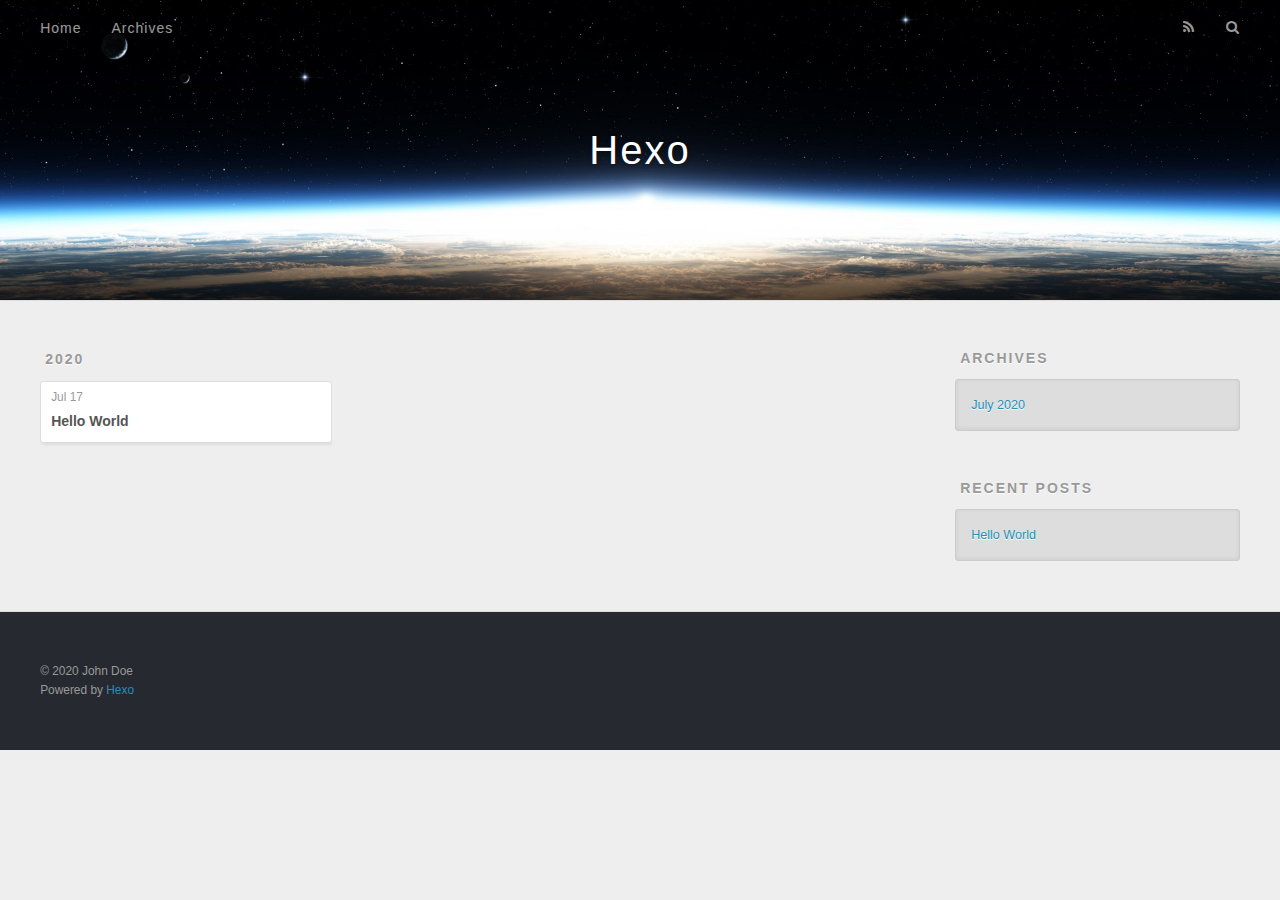
==== archives/index.html @ e58cb3e4 "Site updated: 2020-07-17 16:40:46" ====
<!DOCTYPE html>
<html>
<head>
  <meta charset="utf-8">
  

  
  <title>Archives | Hexo</title>
  <meta name="viewport" content="width=device-width, initial-scale=1, maximum-scale=1">
  <meta property="og:type" content="website">
<meta property="og:title" content="Hexo">
<meta property="og:url" content="http://yoursite.com/archives/index.html">
<meta property="og:site_name" content="Hexo">
<meta property="og:locale" content="en_US">
<meta property="article:author" content="John Doe">
<meta name="twitter:card" content="summary">
  
    <link rel="alternate" href="/atom.xml" title="Hexo" type="application/atom+xml">
  
  
    <link rel="icon" href="/favicon.png">
  
  
    <link href="//fonts.googleapis.com/css?family=Source+Code+Pro" rel="stylesheet" type="text/css">
  
  
<link rel="stylesheet" href="/css/style.css">

<meta name="generator" content="Hexo 4.2.1"></head>

<body>
  <div id="container">
    <div id="wrap">
      <header id="header">
  <div id="banner"></div>
  <div id="header-outer" class="outer">
    <div id="header-title" class="inner">
      <h1 id="logo-wrap">
        <a href="/" id="logo">Hexo</a>
      </h1>
      
    </div>
    <div id="header-inner" class="inner">
      <nav id="main-nav">
        <a id="main-nav-toggle" class="nav-icon"></a>
        
          <a class="main-nav-link" href="/">Home</a>
        
          <a class="main-nav-link" href="/archives">Archives</a>
        
      </nav>
      <nav id="sub-nav">
        
          <a id="nav-rss-link" class="nav-icon" href="/atom.xml" title="RSS Feed"></a>
        
        <a id="nav-search-btn" class="nav-icon" title="Search"></a>
      </nav>
      <div id="search-form-wrap">
        <form action="//google.com/search" method="get" accept-charset="UTF-8" class="search-form"><input type="search" name="q" class="search-form-input" placeholder="Search"><button type="submit" class="search-form-submit">&#xF002;</button><input type="hidden" name="sitesearch" value="http://yoursite.com"></form>
      </div>
    </div>
  </div>
</header>
      <div class="outer">
        <section id="main">
  
  
    
    
      
      
      <section class="archives-wrap">
        <div class="archive-year-wrap">
          <a href="/archives/2020" class="archive-year">2020</a>
        </div>
        <div class="archives">
    
    <article class="archive-article archive-type-post">
  <div class="archive-article-inner">
    <header class="archive-article-header">
      <a href="/2020/07/17/hello-world/" class="archive-article-date">
  <time datetime="2020-07-17T08:02:57.797Z" itemprop="datePublished">Jul 17</time>
</a>
      
  
    <h1 itemprop="name">
      <a class="archive-article-title" href="/2020/07/17/hello-world/">Hello World</a>
    </h1>
  

    </header>
  </div>
</article>
  
  
    </div></section>
  


</section>
        
          <aside id="sidebar">
  
    

  
    

  
    
  
    
  <div class="widget-wrap">
    <h3 class="widget-title">Archives</h3>
    <div class="widget">
      <ul class="archive-list"><li class="archive-list-item"><a class="archive-list-link" href="/archives/2020/07/">July 2020</a></li></ul>
    </div>
  </div>


  
    
  <div class="widget-wrap">
    <h3 class="widget-title">Recent Posts</h3>
    <div class="widget">
      <ul>
        
          <li>
            <a href="/2020/07/17/hello-world/">Hello World</a>
          </li>
        
      </ul>
    </div>
  </div>

  
</aside>
        
      </div>
      <footer id="footer">
  
  <div class="outer">
    <div id="footer-info" class="inner">
      &copy; 2020 John Doe<br>
      Powered by <a href="http://hexo.io/" target="_blank">Hexo</a>
    </div>
  </div>
</footer>
    </div>
    <nav id="mobile-nav">
  
    <a href="/" class="mobile-nav-link">Home</a>
  
    <a href="/archives" class="mobile-nav-link">Archives</a>
  
</nav>
    

<script src="//ajax.googleapis.com/ajax/libs/jquery/2.0.3/jquery.min.js"></script>


  
<link rel="stylesheet" href="/fancybox/jquery.fancybox.css">

  
<script src="/fancybox/jquery.fancybox.pack.js"></script>




<script src="/js/script.js"></script>




  </div>
</body>
</html>
---- css/style.css ----
body {
  width: 100%;
}
body:before,
body:after {
  content: "";
  display: table;
}
body:after {
  clear: both;
}
html,
body,
div,
span,
applet,
object,
iframe,
h1,
h2,
h3,
h4,
h5,
h6,
p,
blockquote,
pre,
a,
abbr,
acronym,
address,
big,
cite,
code,
del,
dfn,
em,
img,
ins,
kbd,
q,
s,
samp,
small,
strike,
strong,
sub,
sup,
tt,
var,
dl,
dt,
dd,
ol,
ul,
li,
fieldset,
form,
label,
legend,
table,
caption,
tbody,
tfoot,
thead,
tr,
th,
td {
  margin: 0;
  padding: 0;
  border: 0;
  outline: 0;
  font-weight: inherit;
  font-style: inherit;
  font-family: inherit;
  font-size: 100%;
  vertical-align: baseline;
}
body {
  line-height: 1;
  color: #000;
  background: #fff;
}
ol,
ul {
  list-style: none;
}
table {
  border-collapse: separate;
  border-spacing: 0;
  vertical-align: middle;
}
caption,
th,
td {
  text-align: left;
  font-weight: normal;
  vertical-align: middle;
}
a img {
  border: none;
}
input,
button {
  margin: 0;
  padding: 0;
}
input::-moz-focus-inner,
button::-moz-focus-inner {
  border: 0;
  padding: 0;
}
@font-face {
  font-family: FontAwesome;
  font-style: normal;
  font-weight: normal;
  src: url("fonts/fontawesome-webfont.eot?v=#4.0.3");
  src: url("fonts/fontawesome-webfont.eot?#iefix&v=#4.0.3") format("embedded-opentype"), url("fonts/fontawesome-webfont.woff?v=#4.0.3") format("woff"), url("fonts/fontawesome-webfont.ttf?v=#4.0.3") format("truetype"), url("fonts/fontawesome-webfont.svg#fontawesomeregular?v=#4.0.3") format("svg");
}
html,
body,
#container {
  height: 100%;
}
body {
  background: #eee;
  font: 14px -apple-system, BlinkMacSystemFont, "Segoe UI", "Roboto", "Oxygen", "Ubuntu", "Cantarell", "Fira Sans", "Droid Sans", "Helvetica Neue", sans-serif;
  -webkit-text-size-adjust: 100%;
}
.outer {
  max-width: 1220px;
  margin: 0 auto;
  padding: 0 20px;
}
.outer:before,
.outer:after {
  content: "";
  display: table;
}
.outer:after {
  clear: both;
}
.inner {
  display: inline;
  float: left;
  width: 98.33333333333333%;
  margin: 0 0.833333333333333%;
}
.left,
.alignleft {
  float: left;
}
.right,
.alignright {
  float: right;
}
.clear {
  clear: both;
}
#container {
  position: relative;
}
.mobile-nav-on {
  overflow: hidden;
}
#wrap {
  height: 100%;
  width: 100%;
  position: absolute;
  top: 0;
  left: 0;
  -webkit-transition: 0.2s ease-out;
  -moz-transition: 0.2s ease-out;
  -ms-transition: 0.2s ease-out;
  transition: 0.2s ease-out;
  z-index: 1;
  background: #eee;
}
.mobile-nav-on #wrap {
  left: 280px;
}
@media screen and (min-width: 768px) {
  #main {
    display: inline;
    float: left;
    width: 73.33333333333333%;
    margin: 0 0.833333333333333%;
  }
}
.article-date,
.article-category-link,
.archive-year,
.widget-title {
  text-decoration: none;
  text-transform: uppercase;
  letter-spacing: 2px;
  color: #999;
  margin-bottom: 1em;
  margin-left: 5px;
  line-height: 1em;
  text-shadow: 0 1px #fff;
  font-weight: bold;
}
.article-inner,
.archive-article-inner {
  background: #fff;
  -webkit-box-shadow: 1px 2px 3px #ddd;
  box-shadow: 1px 2px 3px #ddd;
  border: 1px solid #ddd;
  border-radius: 3px;
}
.article-entry h1,
.widget h1 {
  font-size: 2em;
}
.article-entry h2,
.widget h2 {
  font-size: 1.5em;
}
.article-entry h3,
.widget h3 {
  font-size: 1.3em;
}
.article-entry h4,
.widget h4 {
  font-size: 1.2em;
}
.article-entry h5,
.widget h5 {
  font-size: 1em;
}
.article-entry h6,
.widget h6 {
  font-size: 1em;
  color: #999;
}
.article-entry hr,
.widget hr {
  border: 1px dashed #ddd;
}
.article-entry strong,
.widget strong {
  font-weight: bold;
}
.article-entry em,
.widget em,
.article-entry cite,
.widget cite {
  font-style: italic;
}
.article-entry sup,
.widget sup,
.article-entry sub,
.widget sub {
  font-size: 0.75em;
  line-height: 0;
  position: relative;
  vertical-align: baseline;
}
.article-entry sup,
.widget sup {
  top: -0.5em;
}
.article-entry sub,
.widget sub {
  bottom: -0.2em;
}
.article-entry small,
.widget small {
  font-size: 0.85em;
}
.article-entry acronym,
.widget acronym,
.article-entry abbr,
.widget abbr {
  border-bottom: 1px dotted;
}
.article-entry ul,
.widget ul,
.article-entry ol,
.widget ol,
.article-entry dl,
.widget dl {
  margin: 0 20px;
  line-height: 1.6em;
}
.article-entry ul ul,
.widget ul ul,
.article-entry ol ul,
.widget ol ul,
.article-entry ul ol,
.widget ul ol,
.article-entry ol ol,
.widget ol ol {
  margin-top: 0;
  margin-bottom: 0;
}
.article-entry ul,
.widget ul {
  list-style: disc;
}
.article-entry ol,
.widget ol {
  list-style: decimal;
}
.article-entry dt,
.widget dt {
  font-weight: bold;
}
#header {
  height: 300px;
  position: relative;
  border-bottom: 1px solid #ddd;
}
#header:before,
#header:after {
  content: "";
  position: absolute;
  left: 0;
  right: 0;
  height: 40px;
}
#header:before {
  top: 0;
  background: -webkit-linear-gradient(rgba(0,0,0,0.2), transparent);
  background: -moz-linear-gradient(rgba(0,0,0,0.2), transparent);
  background: -ms-linear-gradient(rgba(0,0,0,0.2), transparent);
  background: linear-gradient(rgba(0,0,0,0.2), transparent);
}
#header:after {
  bottom: 0;
  background: -webkit-linear-gradient(transparent, rgba(0,0,0,0.2));
  background: -moz-linear-gradient(transparent, rgba(0,0,0,0.2));
  background: -ms-linear-gradient(transparent, rgba(0,0,0,0.2));
  background: linear-gradient(transparent, rgba(0,0,0,0.2));
}
#header-outer {
  height: 100%;
  position: relative;
}
#header-inner {
  position: relative;
  overflow: hidden;
}
#banner {
  position: absolute;
  top: 0;
  left: 0;
  width: 100%;
  height: 100%;
  background: url("images/banner.jpg") center #000;
  -webkit-background-size: cover;
  -moz-background-size: cover;
  background-size: cover;
  z-index: -1;
}
#header-title {
  text-align: center;
  height: 40px;
  position: absolute;
  top: 50%;
  left: 0;
  margin-top: -20px;
}
#logo,
#subtitle {
  text-decoration: none;
  color: #fff;
  font-weight: 300;
  text-shadow: 0 1px 4px rgba(0,0,0,0.3);
}
#logo {
  font-size: 40px;
  line-height: 40px;
  letter-spacing: 2px;
}
#subtitle {
  font-size: 16px;
  line-height: 16px;
  letter-spacing: 1px;
}
#subtitle-wrap {
  margin-top: 16px;
}
#main-nav {
  float: left;
  margin-left: -15px;
}
.nav-icon,
.main-nav-link {
  float: left;
  color: #fff;
  opacity: 0.6;
  text-decoration: none;
  text-shadow: 0 1px rgba(0,0,0,0.2);
  -webkit-transition: opacity 0.2s;
  -moz-transition: opacity 0.2s;
  -ms-transition: opacity 0.2s;
  transition: opacity 0.2s;
  display: block;
  padding: 20px 15px;
}
.nav-icon:hover,
.main-nav-link:hover {
  opacity: 1;
}
.nav-icon {
  font-family: FontAwesome;
  text-align: center;
  font-size: 14px;
  width: 14px;
  height: 14px;
  padding: 20px 15px;
  position: relative;
  cursor: pointer;
}
.main-nav-link {
  font-weight: 300;
  letter-spacing: 1px;
}
@media screen and (max-width: 479px) {
  .main-nav-link {
    display: none;
  }
}
#main-nav-toggle {
  display: none;
}
#main-nav-toggle:before {
  content: "\f0c9";
}
@media screen and (max-width: 479px) {
  #main-nav-toggle {
    display: block;
  }
}
#sub-nav {
  float: right;
  margin-right: -15px;
}
#nav-rss-link:before {
  content: "\f09e";
}
#nav-search-btn:before {
  content: "\f002";
}
#search-form-wrap {
  position: absolute;
  top: 15px;
  width: 150px;
  height: 30px;
  right: -150px;
  opacity: 0;
  -webkit-transition: 0.2s ease-out;
  -moz-transition: 0.2s ease-out;
  -ms-transition: 0.2s ease-out;
  transition: 0.2s ease-out;
}
#search-form-wrap.on {
  opacity: 1;
  right: 0;
}
@media screen and (max-width: 479px) {
  #search-form-wrap {
    width: 100%;
    right: -100%;
  }
}
.search-form {
  position: absolute;
  top: 0;
  left: 0;
  right: 0;
  background: #fff;
  padding: 5px 15px;
  border-radius: 15px;
  -webkit-box-shadow: 0 0 10px rgba(0,0,0,0.3);
  box-shadow: 0 0 10px rgba(0,0,0,0.3);
}
.search-form-input {
  border: none;
  background: none;
  color: #555;
  width: 100%;
  font: 13px -apple-system, BlinkMacSystemFont, "Segoe UI", "Roboto", "Oxygen", "Ubuntu", "Cantarell", "Fira Sans", "Droid Sans", "Helvetica Neue", sans-serif;
  outline: none;
}
.search-form-input::-webkit-search-results-decoration,
.search-form-input::-webkit-search-cancel-button {
  -webkit-appearance: none;
}
.search-form-submit {
  position: absolute;
  top: 50%;
  right: 10px;
  margin-top: -7px;
  font: 13px FontAwesome;
  border: none;
  background: none;
  color: #bbb;
  cursor: pointer;
}
.search-form-submit:hover,
.search-form-submit:focus {
  color: #777;
}
.article {
  margin: 50px 0;
}
.article-inner {
  overflow: hidden;
}
.article-meta:before,
.article-meta:after {
  content: "";
  display: table;
}
.article-meta:after {
  clear: both;
}
.article-date {
  float: left;
}
.article-category {
  float: left;
  line-height: 1em;
  color: #ccc;
  text-shadow: 0 1px #fff;
  margin-left: 8px;
}
.article-category:before {
  content: "\2022";
}
.article-category-link {
  margin: 0 12px 1em;
}
.article-header {
  padding: 20px 20px 0;
}
.article-title {
  text-decoration: none;
  font-size: 2em;
  font-weight: bold;
  color: #555;
  line-height: 1.1em;
  -webkit-transition: color 0.2s;
  -moz-transition: color 0.2s;
  -ms-transition: color 0.2s;
  transition: color 0.2s;
}
a.article-title:hover {
  color: #258fb8;
}
.article-entry {
  color: #555;
  padding: 0 20px;
}
.article-entry:before,
.article-entry:after {
  content: "";
  display: table;
}
.article-entry:after {
  clear: both;
}
.article-entry p,
.article-entry table {
  line-height: 1.6em;
  margin: 1.6em 0;
}
.article-entry h1,
.article-entry h2,
.article-entry h3,
.article-entry h4,
.article-entry h5,
.article-entry h6 {
  font-weight: bold;
}
.article-entry h1,
.article-entry h2,
.article-entry h3,
.article-entry h4,
.article-entry h5,
.article-entry h6 {
  line-height: 1.1em;
  margin: 1.1em 0;
}
.article-entry a {
  color: #258fb8;
  text-decoration: none;
}
.article-entry a:hover {
  text-decoration: underline;
}
.article-entry ul,
.article-entry ol,
.article-entry dl {
  margin-top: 1.6em;
  margin-bottom: 1.6em;
}
.article-entry img,
.article-entry video {
  max-width: 100%;
  height: auto;
  display: block;
  margin: auto;
}
.article-entry iframe {
  border: none;
}
.article-entry table {
  width: 100%;
  border-collapse: collapse;
  border-spacing: 0;
}
.article-entry th {
  font-weight: bold;
  border-bottom: 3px solid #ddd;
  padding-bottom: 0.5em;
}
.article-entry td {
  border-bottom: 1px solid #ddd;
  padding: 10px 0;
}
.article-entry blockquote {
  font-family: Georgia, "Times New Roman", serif;
  font-size: 1.4em;
  margin: 1.6em 20px;
  text-align: center;
}
.article-entry blockquote footer {
  font-size: 14px;
  margin: 1.6em 0;
  font-family: -apple-system, BlinkMacSystemFont, "Segoe UI", "Roboto", "Oxygen", "Ubuntu", "Cantarell", "Fira Sans", "Droid Sans", "Helvetica Neue", sans-serif;
}
.article-entry blockquote footer cite:before {
  content: "—";
  padding: 0 0.5em;
}
.article-entry .pullquote {
  text-align: left;
  width: 45%;
  margin: 0;
}
.article-entry .pullquote.left {
  margin-left: 0.5em;
  margin-right: 1em;
}
.article-entry .pullquote.right {
  margin-right: 0.5em;
  margin-left: 1em;
}
.article-entry .caption {
  color: #999;
  display: block;
  font-size: 0.9em;
  margin-top: 0.5em;
  position: relative;
  text-align: center;
}
.article-entry .video-container {
  position: relative;
  padding-top: 56.25%;
  height: 0;
  overflow: hidden;
}
.article-entry .video-container iframe,
.article-entry .video-container object,
.article-entry .video-container embed {
  position: absolute;
  top: 0;
  left: 0;
  width: 100%;
  height: 100%;
  margin-top: 0;
}
.article-more-link a {
  display: inline-block;
  line-height: 1em;
  padding: 6px 15px;
  border-radius: 15px;
  background: #eee;
  color: #999;
  text-shadow: 0 1px #fff;
  text-decoration: none;
}
.article-more-link a:hover {
  background: #258fb8;
  color: #fff;
  text-decoration: none;
  text-shadow: 0 1px #1e7293;
}
.article-footer {
  font-size: 0.85em;
  line-height: 1.6em;
  border-top: 1px solid #ddd;
  padding-top: 1.6em;
  margin: 0 20px 20px;
}
.article-footer:before,
.article-footer:after {
  content: "";
  display: table;
}
.article-footer:after {
  clear: both;
}
.article-footer a {
  color: #999;
  text-decoration: none;
}
.article-footer a:hover {
  color: #555;
}
.article-tag-list-item {
  float: left;
  margin-right: 10px;
}
.article-tag-list-link:before {
  content: "#";
}
.article-comment-link {
  float: right;
}
.article-comment-link:before {
  content: "\f075";
  font-family: FontAwesome;
  padding-right: 8px;
}
.article-share-link {
  cursor: pointer;
  float: right;
  margin-left: 20px;
}
.article-share-link:before {
  content: "\f064";
  font-family: FontAwesome;
  padding-right: 6px;
}
#article-nav {
  position: relative;
}
#article-nav:before,
#article-nav:after {
  content: "";
  display: table;
}
#article-nav:after {
  clear: both;
}
@media screen and (min-width: 768px) {
  #article-nav {
    margin: 50px 0;
  }
  #article-nav:before {
    width: 8px;
    height: 8px;
    position: absolute;
    top: 50%;
    left: 50%;
    margin-top: -4px;
    margin-left: -4px;
    content: "";
    border-radius: 50%;
    background: #ddd;
    -webkit-box-shadow: 0 1px 2px #fff;
    box-shadow: 0 1px 2px #fff;
  }
}
.article-nav-link-wrap {
  text-decoration: none;
  text-shadow: 0 1px #fff;
  color: #999;
  -webkit-box-sizing: border-box;
  -moz-box-sizing: border-box;
  box-sizing: border-box;
  margin-top: 50px;
  text-align: center;
  display: block;
}
.article-nav-link-wrap:hover {
  color: #555;
}
@media screen and (min-width: 768px) {
  .article-nav-link-wrap {
    width: 50%;
    margin-top: 0;
  }
}
@media screen and (min-width: 768px) {
  #article-nav-newer {
    float: left;
    text-align: right;
    padding-right: 20px;
  }
}
@media screen and (min-width: 768px) {
  #article-nav-older {
    float: right;
    text-align: left;
    padding-left: 20px;
  }
}
.article-nav-caption {
  text-transform: uppercase;
  letter-spacing: 2px;
  color: #ddd;
  line-height: 1em;
  font-weight: bold;
}
#article-nav-newer .article-nav-caption {
  margin-right: -2px;
}
.article-nav-title {
  font-size: 0.85em;
  line-height: 1.6em;
  margin-top: 0.5em;
}
.article-share-box {
  position: absolute;
  display: none;
  background: #fff;
  -webkit-box-shadow: 1px 2px 10px rgba(0,0,0,0.2);
  box-shadow: 1px 2px 10px rgba(0,0,0,0.2);
  border-radius: 3px;
  margin-left: -145px;
  overflow: hidden;
  z-index: 1;
}
.article-share-box.on {
  display: block;
}
.article-share-input {
  width: 100%;
  background: none;
  -webkit-box-sizing: border-box;
  -moz-box-sizing: border-box;
  box-sizing: border-box;
  font: 14px -apple-system, BlinkMacSystemFont, "Segoe UI", "Roboto", "Oxygen", "Ubuntu", "Cantarell", "Fira Sans", "Droid Sans", "Helvetica Neue", sans-serif;
  padding: 0 15px;
  color: #555;
  outline: none;
  border: 1px solid #ddd;
  border-radius: 3px 3px 0 0;
  height: 36px;
  line-height: 36px;
}
.article-share-links {
  background: #eee;
}
.article-share-links:before,
.article-share-links:after {
  content: "";
  display: table;
}
.article-share-links:after {
  clear: both;
}
.article-share-twitter,
.article-share-facebook,
.article-share-pinterest,
.article-share-google {
  width: 50px;
  height: 36px;
  display: block;
  float: left;
  position: relative;
  color: #999;
  text-shadow: 0 1px #fff;
}
.article-share-twitter:before,
.article-share-facebook:before,
.article-share-pinterest:before,
.article-share-google:before {
  font-size: 20px;
  font-family: FontAwesome;
  width: 20px;
  height: 20px;
  position: absolute;
  top: 50%;
  left: 50%;
  margin-top: -10px;
  margin-left: -10px;
  text-align: center;
}
.article-share-twitter:hover,
.article-share-facebook:hover,
.article-share-pinterest:hover,
.article-share-google:hover {
  color: #fff;
}
.article-share-twitter:before {
  content: "\f099";
}
.article-share-twitter:hover {
  background: #00aced;
  text-shadow: 0 1px #008abe;
}
.article-share-facebook:before {
  content: "\f09a";
}
.article-share-facebook:hover {
  background: #3b5998;
  text-shadow: 0 1px #2f477a;
}
.article-share-pinterest:before {
  content: "\f0d2";
}
.article-share-pinterest:hover {
  background: #cb2027;
  text-shadow: 0 1px #a21a1f;
}
.article-share-google:before {
  content: "\f0d5";
}
.article-share-google:hover {
  background: #dd4b39;
  text-shadow: 0 1px #be3221;
}
.article-gallery {
  background: #000;
  position: relative;
}
.article-gallery-photos {
  position: relative;
  overflow: hidden;
}
.article-gallery-img {
  display: none;
  max-width: 100%;
}
.article-gallery-img:first-child {
  display: block;
}
.article-gallery-img.loaded {
  position: absolute;
  display: block;
}
.article-gallery-img img {
  display: block;
  max-width: 100%;
  margin: 0 auto;
}
#comments {
  background: #fff;
  -webkit-box-shadow: 1px 2px 3px #ddd;
  box-shadow: 1px 2px 3px #ddd;
  padding: 20px;
  border: 1px solid #ddd;
  border-radius: 3px;
  margin: 50px 0;
}
#comments a {
  color: #258fb8;
}
.archives-wrap {
  margin: 50px 0;
}
.archives:before,
.archives:after {
  content: "";
  display: table;
}
.archives:after {
  clear: both;
}
.archive-year-wrap {
  margin-bottom: 1em;
}
.archives {
  -webkit-column-gap: 10px;
  -moz-column-gap: 10px;
  column-gap: 10px;
}
@media screen and (min-width: 480px) and (max-width: 767px) {
  .archives {
    -webkit-column-count: 2;
    -moz-column-count: 2;
    column-count: 2;
  }
}
@media screen and (min-width: 768px) {
  .archives {
    -webkit-column-count: 3;
    -moz-column-count: 3;
    column-count: 3;
  }
}
.archive-article {
  -webkit-column-break-inside: avoid;
  page-break-inside: avoid;
  overflow: hidden;
  break-inside: avoid-column;
}
.archive-article-inner {
  padding: 10px;
  margin-bottom: 15px;
}
.archive-article-title {
  text-decoration: none;
  font-weight: bold;
  color: #555;
  -webkit-transition: color 0.2s;
  -moz-transition: color 0.2s;
  -ms-transition: color 0.2s;
  transition: color 0.2s;
  line-height: 1.6em;
}
.archive-article-title:hover {
  color: #258fb8;
}
.archive-article-footer {
  margin-top: 1em;
}
.archive-article-date {
  color: #999;
  text-decoration: none;
  font-size: 0.85em;
  line-height: 1em;
  margin-bottom: 0.5em;
  display: block;
}
#page-nav {
  margin: 50px auto;
  background: #fff;
  -webkit-box-shadow: 1px 2px 3px #ddd;
  box-shadow: 1px 2px 3px #ddd;
  border: 1px solid #ddd;
  border-radius: 3px;
  text-align: center;
  color: #999;
  overflow: hidden;
}
#page-nav:before,
#page-nav:after {
  content: "";
  display: table;
}
#page-nav:after {
  clear: both;
}
#page-nav a,
#page-nav span {
  padding: 10px 20px;
  line-height: 1;
  height: 2ex;
}
#page-nav a {
  color: #999;
  text-decoration: none;
}
#page-nav a:hover {
  background: #999;
  color: #fff;
}
#page-nav .prev {
  float: left;
}
#page-nav .next {
  float: right;
}
#page-nav .page-number {
  display: inline-block;
}
@media screen and (max-width: 479px) {
  #page-nav .page-number {
    display: none;
  }
}
#page-nav .current {
  color: #555;
  font-weight: bold;
}
#page-nav .space {
  color: #ddd;
}
#footer {
  background: #262a30;
  padding: 50px 0;
  border-top: 1px solid #ddd;
  color: #999;
}
#footer a {
  color: #258fb8;
  text-decoration: none;
}
#footer a:hover {
  text-decoration: underline;
}
#footer-info {
  line-height: 1.6em;
  font-size: 0.85em;
}
.article-entry pre,
.article-entry .highlight {
  background: #2d2d2d;
  margin: 0 -20px;
  padding: 15px 20px;
  border-style: solid;
  border-color: #ddd;
  border-width: 1px 0;
  overflow: auto;
  color: #ccc;
  line-height: 22.400000000000002px;
}
.article-entry .highlight .gutter pre,
.article-entry .gist .gist-file .gist-data .line-numbers {
  color: #666;
  font-size: 0.85em;
}
.article-entry pre,
.article-entry code {
  font-family: "Source Code Pro", Consolas, Monaco, Menlo, Consolas, monospace;
}
.article-entry code {
  background: #eee;
  text-shadow: 0 1px #fff;
  padding: 0 0.3em;
}
.article-entry pre code {
  background: none;
  text-shadow: none;
  padding: 0;
}
.article-entry .highlight pre {
  border: none;
  margin: 0;
  padding: 0;
}
.article-entry .highlight table {
  margin: 0;
  width: auto;
}
.article-entry .highlight td {
  border: none;
  padding: 0;
}
.article-entry .highlight figcaption {
  font-size: 0.85em;
  color: #999;
  line-height: 1em;
  margin-bottom: 1em;
}
.article-entry .highlight figcaption:before,
.article-entry .highlight figcaption:after {
  content: "";
  display: table;
}
.article-entry .highlight figcaption:after {
  clear: both;
}
.article-entry .highlight figcaption a {
  float: right;
}
.article-entry .highlight .gutter pre {
  text-align: right;
  padding-right: 20px;
}
.article-entry .highlight .line {
  height: 22.400000000000002px;
}
.article-entry .highlight .line.marked {
  background: #515151;
}
.article-entry .gist {
  margin: 0 -20px;
  border-style: solid;
  border-color: #ddd;
  border-width: 1px 0;
  background: #2d2d2d;
  padding: 15px 20px 15px 0;
}
.article-entry .gist .gist-file {
  border: none;
  font-family: "Source Code Pro", Consolas, Monaco, Menlo, Consolas, monospace;
  margin: 0;
}
.article-entry .gist .gist-file .gist-data {
  background: none;
  border: none;
}
.article-entry .gist .gist-file .gist-data .line-numbers {
  background: none;
  border: none;
  padding: 0 20px 0 0;
}
.article-entry .gist .gist-file .gist-data .line-data {
  padding: 0 !important;
}
.article-entry .gist .gist-file .highlight {
  margin: 0;
  padding: 0;
  border: none;
}
.article-entry .gist .gist-file .gist-meta {
  background: #2d2d2d;
  color: #999;
  font: 0.85em -apple-system, BlinkMacSystemFont, "Segoe UI", "Roboto", "Oxygen", "Ubuntu", "Cantarell", "Fira Sans", "Droid Sans", "Helvetica Neue", sans-serif;
  text-shadow: 0 0;
  padding: 0;
  margin-top: 1em;
  margin-left: 20px;
}
.article-entry .gist .gist-file .gist-meta a {
  color: #258fb8;
  font-weight: normal;
}
.article-entry .gist .gist-file .gist-meta a:hover {
  text-decoration: underline;
}
pre .comment,
pre .title {
  color: #999;
}
pre .variable,
pre .attribute,
pre .tag,
pre .regexp,
pre .ruby .constant,
pre .xml .tag .title,
pre .xml .pi,
pre .xml .doctype,
pre .html .doctype,
pre .css .id,
pre .css .class,
pre .css .pseudo {
  color: #f2777a;
}
pre .number,
pre .preprocessor,
pre .built_in,
pre .literal,
pre .params,
pre .constant {
  color: #f99157;
}
pre .class,
pre .ruby .class .title,
pre .css .rules .attribute {
  color: #9c9;
}
pre .string,
pre .value,
pre .inheritance,
pre .header,
pre .ruby .symbol,
pre .xml .cdata {
  color: #9c9;
}
pre .css .hexcolor {
  color: #6cc;
}
pre .function,
pre .python .decorator,
pre .python .title,
pre .ruby .function .title,
pre .ruby .title .keyword,
pre .perl .sub,
pre .javascript .title,
pre .coffeescript .title {
  color: #69c;
}
pre .keyword,
pre .javascript .function {
  color: #c9c;
}
@media screen and (max-width: 479px) {
  #mobile-nav {
    position: absolute;
    top: 0;
    left: 0;
    width: 280px;
    height: 100%;
    background: #191919;
    border-right: 1px solid #fff;
  }
}
@media screen and (max-width: 479px) {
  .mobile-nav-link {
    display: block;
    color: #999;
    text-decoration: none;
    padding: 15px 20px;
    font-weight: bold;
  }
  .mobile-nav-link:hover {
    color: #fff;
  }
}
@media screen and (min-width: 768px) {
  #sidebar {
    display: inline;
    float: left;
    width: 23.333333333333332%;
    margin: 0 0.833333333333333%;
  }
}
.widget-wrap {
  margin: 50px 0;
}
.widget {
  color: #777;
  text-shadow: 0 1px #fff;
  background: #ddd;
  -webkit-box-shadow: 0 -1px 4px #ccc inset;
  box-shadow: 0 -1px 4px #ccc inset;
  border: 1px solid #ccc;
  padding: 15px;
  border-radius: 3px;
}
.widget a {
  color: #258fb8;
  text-decoration: none;
}
.widget a:hover {
  text-decoration: underline;
}
.widget ul ul,
.widget ol ul,
.widget dl ul,
.widget ul ol,
.widget ol ol,
.widget dl ol,
.widget ul dl,
.widget ol dl,
.widget dl dl {
  margin-left: 15px;
  list-style: disc;
}
.widget {
  line-height: 1.6em;
  word-wrap: break-word;
  font-size: 0.9em;
}
.widget ul,
.widget ol {
  list-style: none;
  margin: 0;
}
.widget ul ul,
.widget ol ul,
.widget ul ol,
.widget ol ol {
  margin: 0 20px;
}
.widget ul ul,
.widget ol ul {
  list-style: disc;
}
.widget ul ol,
.widget ol ol {
  list-style: decimal;
}
.category-list-count,
.tag-list-count,
.archive-list-count {
  padding-left: 5px;
  color: #999;
  font-size: 0.85em;
}
.category-list-count:before,
.tag-list-count:before,
.archive-list-count:before {
  content: "(";
}
.category-list-count:after,
.tag-list-count:after,
.archive-list-count:after {
  content: ")";
}
.tagcloud a {
  margin-right: 5px;
  display: inline-block;
}
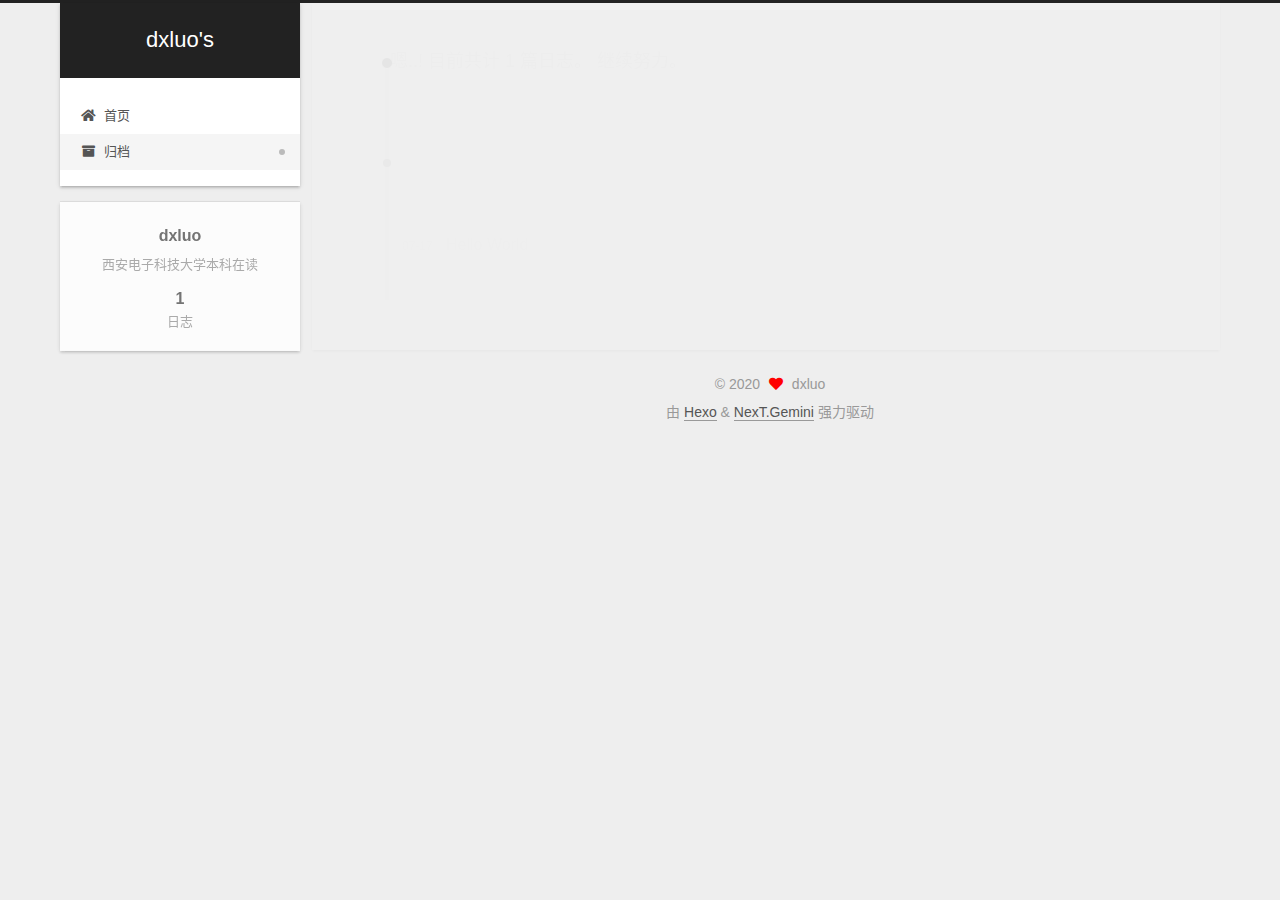
==== commit 30b2b6de: "Site updated: 2020-07-17 17:15:18" ====
--- a/archives/index.html
+++ b/archives/index.html
@@ -1,178 +1,342 @@
 <!DOCTYPE html>
-<html>
+<html lang="zh-CN">
 <head>
-  <meta charset="utf-8">
-  
-
-  
-  <title>Archives | Hexo</title>
-  <meta name="viewport" content="width=device-width, initial-scale=1, maximum-scale=1">
-  <meta property="og:type" content="website">
-<meta property="og:title" content="Hexo">
+  <meta charset="UTF-8">
+<meta name="viewport" content="width=device-width, initial-scale=1, maximum-scale=2">
+<meta name="theme-color" content="#222">
+<meta name="generator" content="Hexo 4.2.1">
+  <link rel="apple-touch-icon" sizes="180x180" href="/images/apple-touch-icon-next.png">
+  <link rel="icon" type="image/png" sizes="32x32" href="/images/favicon-32x32-next.png">
+  <link rel="icon" type="image/png" sizes="16x16" href="/images/favicon-16x16-next.png">
+  <link rel="mask-icon" href="/images/logo.svg" color="#222">
+
+<link rel="stylesheet" href="/css/main.css">
+
+
+<link rel="stylesheet" href="/lib/font-awesome/css/all.min.css">
+
+<script id="hexo-configurations">
+    var NexT = window.NexT || {};
+    var CONFIG = {"hostname":"yoursite.com","root":"/","scheme":"Gemini","version":"7.8.0","exturl":false,"sidebar":{"position":"left","display":"post","padding":18,"offset":12,"onmobile":false},"copycode":{"enable":false,"show_result":false,"style":null},"back2top":{"enable":true,"sidebar":false,"scrollpercent":false},"bookmark":{"enable":false,"color":"#222","save":"auto"},"fancybox":false,"mediumzoom":false,"lazyload":false,"pangu":false,"comments":{"style":"tabs","active":null,"storage":true,"lazyload":false,"nav":null},"algolia":{"hits":{"per_page":10},"labels":{"input_placeholder":"Search for Posts","hits_empty":"We didn't find any results for the search: ${query}","hits_stats":"${hits} results found in ${time} ms"}},"localsearch":{"enable":false,"trigger":"auto","top_n_per_article":1,"unescape":false,"preload":false},"motion":{"enable":true,"async":false,"transition":{"post_block":"fadeIn","post_header":"slideDownIn","post_body":"slideDownIn","coll_header":"slideLeftIn","sidebar":"slideUpIn"}}};
+  </script>
+
+  <meta name="description" content="西安电子科技大学本科在读">
+<meta property="og:type" content="website">
+<meta property="og:title" content="dxluo&#39;s">
 <meta property="og:url" content="http://yoursite.com/archives/index.html">
-<meta property="og:site_name" content="Hexo">
-<meta property="og:locale" content="en_US">
-<meta property="article:author" content="John Doe">
+<meta property="og:site_name" content="dxluo&#39;s">
+<meta property="og:description" content="西安电子科技大学本科在读">
+<meta property="og:locale" content="zh_CN">
+<meta property="article:author" content="dxluo">
 <meta name="twitter:card" content="summary">
-  
-    <link rel="alternate" href="/atom.xml" title="Hexo" type="application/atom+xml">
-  
-  
-    <link rel="icon" href="/favicon.png">
-  
-  
-    <link href="//fonts.googleapis.com/css?family=Source+Code+Pro" rel="stylesheet" type="text/css">
-  
-  
-<link rel="stylesheet" href="/css/style.css">
-
-<meta name="generator" content="Hexo 4.2.1"></head>
-
-<body>
-  <div id="container">
-    <div id="wrap">
-      <header id="header">
-  <div id="banner"></div>
-  <div id="header-outer" class="outer">
-    <div id="header-title" class="inner">
-      <h1 id="logo-wrap">
-        <a href="/" id="logo">Hexo</a>
-      </h1>
+
+<link rel="canonical" href="http://yoursite.com/archives/">
+
+
+<script id="page-configurations">
+  // https://hexo.io/docs/variables.html
+  CONFIG.page = {
+    sidebar: "",
+    isHome : false,
+    isPost : false,
+    lang   : 'zh-CN'
+  };
+</script>
+
+  <title>归档 | dxluo's</title>
+  
+
+
+
+
+
+
+  <noscript>
+  <style>
+  .use-motion .brand,
+  .use-motion .menu-item,
+  .sidebar-inner,
+  .use-motion .post-block,
+  .use-motion .pagination,
+  .use-motion .comments,
+  .use-motion .post-header,
+  .use-motion .post-body,
+  .use-motion .collection-header { opacity: initial; }
+
+  .use-motion .site-title,
+  .use-motion .site-subtitle {
+    opacity: initial;
+    top: initial;
+  }
+
+  .use-motion .logo-line-before i { left: initial; }
+  .use-motion .logo-line-after i { right: initial; }
+  </style>
+</noscript>
+
+</head>
+
+<body itemscope itemtype="http://schema.org/WebPage">
+  <div class="container use-motion">
+    <div class="headband"></div>
+
+    <header class="header" itemscope itemtype="http://schema.org/WPHeader">
+      <div class="header-inner"><div class="site-brand-container">
+  <div class="site-nav-toggle">
+    <div class="toggle" aria-label="切换导航栏">
+      <span class="toggle-line toggle-line-first"></span>
+      <span class="toggle-line toggle-line-middle"></span>
+      <span class="toggle-line toggle-line-last"></span>
+    </div>
+  </div>
+
+  <div class="site-meta">
+
+    <a href="/" class="brand" rel="start">
+      <span class="logo-line-before"><i></i></span>
+      <h1 class="site-title">dxluo's</h1>
+      <span class="logo-line-after"><i></i></span>
+    </a>
+  </div>
+
+  <div class="site-nav-right">
+    <div class="toggle popup-trigger">
+    </div>
+  </div>
+</div>
+
+
+
+
+<nav class="site-nav">
+  <ul id="menu" class="main-menu menu">
+        <li class="menu-item menu-item-home">
+
+    <a href="/" rel="section"><i class="fa fa-home fa-fw"></i>首页</a>
+
+  </li>
+        <li class="menu-item menu-item-archives">
+
+    <a href="/archives/" rel="section"><i class="fa fa-archive fa-fw"></i>归档</a>
+
+  </li>
+  </ul>
+</nav>
+
+
+
+
+</div>
+    </header>
+
+    
+  <div class="back-to-top">
+    <i class="fa fa-arrow-up"></i>
+    <span>0%</span>
+  </div>
+
+
+    <main class="main">
+      <div class="main-inner">
+        <div class="content-wrap">
+          
+
+          <div class="content archive">
+            
+
+  
+  
+  
+  <div class="post-block">
+    <div class="posts-collapse">
+      <div class="collection-title">
+        <span class="collection-header">嗯..! 目前共计 1 篇日志。 继续努力。</span>
+      </div>
+
       
-    </div>
-    <div id="header-inner" class="inner">
-      <nav id="main-nav">
-        <a id="main-nav-toggle" class="nav-icon"></a>
+    <div class="collection-year">
+      <span class="collection-header">2020</span>
+    </div>
+
+  <article itemscope itemtype="http://schema.org/Article">
+    <header class="post-header">
+
+      <div class="post-meta">
+        <time itemprop="dateCreated"
+              datetime="2020-07-17T16:02:57+08:00"
+              content="2020-07-17">
+          07-17
+        </time>
+      </div>
+
+      <div class="post-title">
+          <a class="post-title-link" href="/2020/07/17/hello-world/" itemprop="url">
+            <span itemprop="name">Hello World</span>
+          </a>
+      </div>
+
+    </header>
+  </article>
+
+
+    </div>
+  </div>
+  
+  
+  
+
+  
+
+
+
+          </div>
+          
+
+<script>
+  window.addEventListener('tabs:register', () => {
+    let { activeClass } = CONFIG.comments;
+    if (CONFIG.comments.storage) {
+      activeClass = localStorage.getItem('comments_active') || activeClass;
+    }
+    if (activeClass) {
+      let activeTab = document.querySelector(`a[href="#comment-${activeClass}"]`);
+      if (activeTab) {
+        activeTab.click();
+      }
+    }
+  });
+  if (CONFIG.comments.storage) {
+    window.addEventListener('tabs:click', event => {
+      if (!event.target.matches('.tabs-comment .tab-content .tab-pane')) return;
+      let commentClass = event.target.classList[1];
+      localStorage.setItem('comments_active', commentClass);
+    });
+  }
+</script>
+
+        </div>
+          
+  
+  <div class="toggle sidebar-toggle">
+    <span class="toggle-line toggle-line-first"></span>
+    <span class="toggle-line toggle-line-middle"></span>
+    <span class="toggle-line toggle-line-last"></span>
+  </div>
+
+  <aside class="sidebar">
+    <div class="sidebar-inner">
+
+      <ul class="sidebar-nav motion-element">
+        <li class="sidebar-nav-toc">
+          文章目录
+        </li>
+        <li class="sidebar-nav-overview">
+          站点概览
+        </li>
+      </ul>
+
+      <!--noindex-->
+      <div class="post-toc-wrap sidebar-panel">
+      </div>
+      <!--/noindex-->
+
+      <div class="site-overview-wrap sidebar-panel">
+        <div class="site-author motion-element" itemprop="author" itemscope itemtype="http://schema.org/Person">
+  <p class="site-author-name" itemprop="name">dxluo</p>
+  <div class="site-description" itemprop="description">西安电子科技大学本科在读</div>
+</div>
+<div class="site-state-wrap motion-element">
+  <nav class="site-state">
+      <div class="site-state-item site-state-posts">
+          <a href="/archives/">
         
-          <a class="main-nav-link" href="/">Home</a>
+          <span class="site-state-item-count">1</span>
+          <span class="site-state-item-name">日志</span>
+        </a>
+      </div>
+  </nav>
+</div>
+
+
+
+      </div>
+
+    </div>
+  </aside>
+  <div id="sidebar-dimmer"></div>
+
+
+      </div>
+    </main>
+
+    <footer class="footer">
+      <div class="footer-inner">
         
-          <a class="main-nav-link" href="/archives">Archives</a>
+
         
-      </nav>
-      <nav id="sub-nav">
+
+<div class="copyright">
+  
+  &copy; 
+  <span itemprop="copyrightYear">2020</span>
+  <span class="with-love">
+    <i class="fa fa-heart"></i>
+  </span>
+  <span class="author" itemprop="copyrightHolder">dxluo</span>
+</div>
+  <div class="powered-by">由 <a href="https://hexo.io/" class="theme-link" rel="noopener" target="_blank">Hexo</a> & <a href="https://theme-next.org/" class="theme-link" rel="noopener" target="_blank">NexT.Gemini</a> 强力驱动
+  </div>
+
         
-          <a id="nav-rss-link" class="nav-icon" href="/atom.xml" title="RSS Feed"></a>
-        
-        <a id="nav-search-btn" class="nav-icon" title="Search"></a>
-      </nav>
-      <div id="search-form-wrap">
-        <form action="//google.com/search" method="get" accept-charset="UTF-8" class="search-form"><input type="search" name="q" class="search-form-input" placeholder="Search"><button type="submit" class="search-form-submit">&#xF002;</button><input type="hidden" name="sitesearch" value="http://yoursite.com"></form>
-      </div>
-    </div>
-  </div>
-</header>
-      <div class="outer">
-        <section id="main">
-  
-  
-    
-    
-      
-      
-      <section class="archives-wrap">
-        <div class="archive-year-wrap">
-          <a href="/archives/2020" class="archive-year">2020</a>
-        </div>
-        <div class="archives">
-    
-    <article class="archive-article archive-type-post">
-  <div class="archive-article-inner">
-    <header class="archive-article-header">
-      <a href="/2020/07/17/hello-world/" class="archive-article-date">
-  <time datetime="2020-07-17T08:02:57.797Z" itemprop="datePublished">Jul 17</time>
-</a>
-      
-  
-    <h1 itemprop="name">
-      <a class="archive-article-title" href="/2020/07/17/hello-world/">Hello World</a>
-    </h1>
-  
-
-    </header>
-  </div>
-</article>
-  
-  
-    </div></section>
-  
-
-
-</section>
-        
-          <aside id="sidebar">
-  
-    
-
-  
-    
-
-  
-    
-  
-    
-  <div class="widget-wrap">
-    <h3 class="widget-title">Archives</h3>
-    <div class="widget">
-      <ul class="archive-list"><li class="archive-list-item"><a class="archive-list-link" href="/archives/2020/07/">July 2020</a></li></ul>
-    </div>
-  </div>
-
-
-  
-    
-  <div class="widget-wrap">
-    <h3 class="widget-title">Recent Posts</h3>
-    <div class="widget">
-      <ul>
-        
-          <li>
-            <a href="/2020/07/17/hello-world/">Hello World</a>
-          </li>
-        
-      </ul>
-    </div>
-  </div>
-
-  
-</aside>
-        
-      </div>
-      <footer id="footer">
-  
-  <div class="outer">
-    <div id="footer-info" class="inner">
-      &copy; 2020 John Doe<br>
-      Powered by <a href="http://hexo.io/" target="_blank">Hexo</a>
-    </div>
-  </div>
-</footer>
-    </div>
-    <nav id="mobile-nav">
-  
-    <a href="/" class="mobile-nav-link">Home</a>
-  
-    <a href="/archives" class="mobile-nav-link">Archives</a>
-  
-</nav>
-    
-
-<script src="//ajax.googleapis.com/ajax/libs/jquery/2.0.3/jquery.min.js"></script>
-
-
-  
-<link rel="stylesheet" href="/fancybox/jquery.fancybox.css">
-
-  
-<script src="/fancybox/jquery.fancybox.pack.js"></script>
-
-
-
-
-<script src="/js/script.js"></script>
-
-
-
-
-  </div>
+
+
+
+
+
+
+
+
+      </div>
+    </footer>
+  </div>
+
+  
+  <script src="/lib/anime.min.js"></script>
+  <script src="/lib/velocity/velocity.min.js"></script>
+  <script src="/lib/velocity/velocity.ui.min.js"></script>
+
+<script src="/js/utils.js"></script>
+
+<script src="/js/motion.js"></script>
+
+
+<script src="/js/schemes/pisces.js"></script>
+
+
+<script src="/js/next-boot.js"></script>
+
+
+
+
+  
+
+
+
+
+
+
+
+
+
+
+
+
+
+
+
+  
+
+  
+
 </body>
-</html>+</html>
--- a/css/main.css
+++ b/css/main.css
@@ -0,0 +1,2565 @@
+:root {
+  --body-bg-color: #eee;
+  --content-bg-color: #fff;
+  --card-bg-color: #f5f5f5;
+  --text-color: #555;
+  --blockquote-color: #666;
+  --link-color: #555;
+  --link-hover-color: #222;
+  --brand-color: #fff;
+  --brand-hover-color: #fff;
+  --table-row-odd-bg-color: #f9f9f9;
+  --table-row-hover-bg-color: #f5f5f5;
+  --menu-item-bg-color: #f5f5f5;
+  --btn-default-bg: #fff;
+  --btn-default-color: #555;
+  --btn-default-border-color: #555;
+  --btn-default-hover-bg: #222;
+  --btn-default-hover-color: #fff;
+  --btn-default-hover-border-color: #222;
+}
+html {
+  line-height: 1.15; /* 1 */
+  -webkit-text-size-adjust: 100%; /* 2 */
+}
+body {
+  margin: 0;
+}
+main {
+  display: block;
+}
+h1 {
+  font-size: 2em;
+  margin: 0.67em 0;
+}
+hr {
+  box-sizing: content-box; /* 1 */
+  height: 0; /* 1 */
+  overflow: visible; /* 2 */
+}
+pre {
+  font-family: monospace, monospace; /* 1 */
+  font-size: 1em; /* 2 */
+}
+a {
+  background: transparent;
+}
+abbr[title] {
+  border-bottom: none; /* 1 */
+  text-decoration: underline; /* 2 */
+  text-decoration: underline dotted; /* 2 */
+}
+b,
+strong {
+  font-weight: bolder;
+}
+code,
+kbd,
+samp {
+  font-family: monospace, monospace; /* 1 */
+  font-size: 1em; /* 2 */
+}
+small {
+  font-size: 80%;
+}
+sub,
+sup {
+  font-size: 75%;
+  line-height: 0;
+  position: relative;
+  vertical-align: baseline;
+}
+sub {
+  bottom: -0.25em;
+}
+sup {
+  top: -0.5em;
+}
+img {
+  border-style: none;
+}
+button,
+input,
+optgroup,
+select,
+textarea {
+  font-family: inherit; /* 1 */
+  font-size: 100%; /* 1 */
+  line-height: 1.15; /* 1 */
+  margin: 0; /* 2 */
+}
+button,
+input {
+/* 1 */
+  overflow: visible;
+}
+button,
+select {
+/* 1 */
+  text-transform: none;
+}
+button,
+[type='button'],
+[type='reset'],
+[type='submit'] {
+  -webkit-appearance: button;
+}
+button::-moz-focus-inner,
+[type='button']::-moz-focus-inner,
+[type='reset']::-moz-focus-inner,
+[type='submit']::-moz-focus-inner {
+  border-style: none;
+  padding: 0;
+}
+button:-moz-focusring,
+[type='button']:-moz-focusring,
+[type='reset']:-moz-focusring,
+[type='submit']:-moz-focusring {
+  outline: 1px dotted ButtonText;
+}
+fieldset {
+  padding: 0.35em 0.75em 0.625em;
+}
+legend {
+  box-sizing: border-box; /* 1 */
+  color: inherit; /* 2 */
+  display: table; /* 1 */
+  max-width: 100%; /* 1 */
+  padding: 0; /* 3 */
+  white-space: normal; /* 1 */
+}
+progress {
+  vertical-align: baseline;
+}
+textarea {
+  overflow: auto;
+}
+[type='checkbox'],
+[type='radio'] {
+  box-sizing: border-box; /* 1 */
+  padding: 0; /* 2 */
+}
+[type='number']::-webkit-inner-spin-button,
+[type='number']::-webkit-outer-spin-button {
+  height: auto;
+}
+[type='search'] {
+  outline-offset: -2px; /* 2 */
+  -webkit-appearance: textfield; /* 1 */
+}
+[type='search']::-webkit-search-decoration {
+  -webkit-appearance: none;
+}
+::-webkit-file-upload-button {
+  font: inherit; /* 2 */
+  -webkit-appearance: button; /* 1 */
+}
+details {
+  display: block;
+}
+summary {
+  display: list-item;
+}
+template {
+  display: none;
+}
+[hidden] {
+  display: none;
+}
+::selection {
+  background: #262a30;
+  color: #eee;
+}
+html,
+body {
+  height: 100%;
+}
+body {
+  background: var(--body-bg-color);
+  color: var(--text-color);
+  font-family: 'Lato', "PingFang SC", "Microsoft YaHei", sans-serif;
+  font-size: 1em;
+  line-height: 2;
+}
+@media (max-width: 991px) {
+  body {
+    padding-left: 0 !important;
+    padding-right: 0 !important;
+  }
+}
+h1,
+h2,
+h3,
+h4,
+h5,
+h6 {
+  font-family: 'Lato', "PingFang SC", "Microsoft YaHei", sans-serif;
+  font-weight: bold;
+  line-height: 1.5;
+  margin: 20px 0 15px;
+}
+h1 {
+  font-size: 1.5em;
+}
+h2 {
+  font-size: 1.375em;
+}
+h3 {
+  font-size: 1.25em;
+}
+h4 {
+  font-size: 1.125em;
+}
+h5 {
+  font-size: 1em;
+}
+h6 {
+  font-size: 0.875em;
+}
+p {
+  margin: 0 0 20px 0;
+}
+a,
+span.exturl {
+  border-bottom: 1px solid #999;
+  color: var(--link-color);
+  outline: 0;
+  text-decoration: none;
+  overflow-wrap: break-word;
+  word-wrap: break-word;
+  cursor: pointer;
+}
+a:hover,
+span.exturl:hover {
+  border-bottom-color: var(--link-hover-color);
+  color: var(--link-hover-color);
+}
+iframe,
+img,
+video {
+  display: block;
+  margin-left: auto;
+  margin-right: auto;
+  max-width: 100%;
+}
+hr {
+  background-image: repeating-linear-gradient(-45deg, #ddd, #ddd 4px, transparent 4px, transparent 8px);
+  border: 0;
+  height: 3px;
+  margin: 40px 0;
+}
+blockquote {
+  border-left: 4px solid #ddd;
+  color: var(--blockquote-color);
+  margin: 0;
+  padding: 0 15px;
+}
+blockquote cite::before {
+  content: '-';
+  padding: 0 5px;
+}
+dt {
+  font-weight: bold;
+}
+dd {
+  margin: 0;
+  padding: 0;
+}
+kbd {
+  background-color: #f5f5f5;
+  background-image: linear-gradient(#eee, #fff, #eee);
+  border: 1px solid #ccc;
+  border-radius: 0.2em;
+  box-shadow: 0.1em 0.1em 0.2em rgba(0,0,0,0.1);
+  color: #555;
+  font-family: inherit;
+  padding: 0.1em 0.3em;
+  white-space: nowrap;
+}
+.table-container {
+  overflow: auto;
+}
+table {
+  border-collapse: collapse;
+  border-spacing: 0;
+  font-size: 0.875em;
+  margin: 0 0 20px 0;
+  width: 100%;
+}
+tbody tr:nth-of-type(odd) {
+  background: var(--table-row-odd-bg-color);
+}
+tbody tr:hover {
+  background: var(--table-row-hover-bg-color);
+}
+caption,
+th,
+td {
+  font-weight: normal;
+  padding: 8px;
+  vertical-align: middle;
+}
+th,
+td {
+  border: 1px solid #ddd;
+  border-bottom: 3px solid #ddd;
+}
+th {
+  font-weight: 700;
+  padding-bottom: 10px;
+}
+td {
+  border-bottom-width: 1px;
+}
+.btn {
+  background: var(--btn-default-bg);
+  border: 2px solid var(--btn-default-border-color);
+  border-radius: 2px;
+  color: var(--btn-default-color);
+  display: inline-block;
+  font-size: 0.875em;
+  line-height: 2;
+  padding: 0 20px;
+  text-decoration: none;
+  transition-property: background-color;
+  transition-delay: 0s;
+  transition-duration: 0.2s;
+  transition-timing-function: ease-in-out;
+}
+.btn:hover {
+  background: var(--btn-default-hover-bg);
+  border-color: var(--btn-default-hover-border-color);
+  color: var(--btn-default-hover-color);
+}
+.btn + .btn {
+  margin: 0 0 8px 8px;
+}
+.btn .fa-fw {
+  text-align: left;
+  width: 1.285714285714286em;
+}
+.toggle {
+  line-height: 0;
+}
+.toggle .toggle-line {
+  background: #fff;
+  display: inline-block;
+  height: 2px;
+  left: 0;
+  position: relative;
+  top: 0;
+  transition: all 0.4s;
+  vertical-align: top;
+  width: 100%;
+}
+.toggle .toggle-line:not(:first-child) {
+  margin-top: 3px;
+}
+.toggle.toggle-arrow .toggle-line-first {
+  left: 50%;
+  top: 2px;
+  transform: rotate(45deg);
+  width: 50%;
+}
+.toggle.toggle-arrow .toggle-line-middle {
+  left: 2px;
+  width: 90%;
+}
+.toggle.toggle-arrow .toggle-line-last {
+  left: 50%;
+  top: -2px;
+  transform: rotate(-45deg);
+  width: 50%;
+}
+.toggle.toggle-close .toggle-line-first {
+  transform: rotate(-45deg);
+  top: 5px;
+}
+.toggle.toggle-close .toggle-line-middle {
+  opacity: 0;
+}
+.toggle.toggle-close .toggle-line-last {
+  transform: rotate(45deg);
+  top: -5px;
+}
+.highlight,
+pre {
+  background: #f7f7f7;
+  color: #4d4d4c;
+  line-height: 1.6;
+  margin: 0 auto 20px;
+}
+pre,
+code {
+  font-family: consolas, Menlo, monospace, "PingFang SC", "Microsoft YaHei";
+}
+code {
+  background: #eee;
+  border-radius: 3px;
+  color: #555;
+  padding: 2px 4px;
+  overflow-wrap: break-word;
+  word-wrap: break-word;
+}
+.highlight *::selection {
+  background: #d6d6d6;
+}
+.highlight pre {
+  border: 0;
+  margin: 0;
+  padding: 10px 0;
+}
+.highlight table {
+  border: 0;
+  margin: 0;
+  width: auto;
+}
+.highlight td {
+  border: 0;
+  padding: 0;
+}
+.highlight figcaption {
+  background: #eff2f3;
+  color: #4d4d4c;
+  display: flex;
+  font-size: 0.875em;
+  justify-content: space-between;
+  line-height: 1.2;
+  padding: 0.5em;
+}
+.highlight figcaption a {
+  color: #4d4d4c;
+}
+.highlight figcaption a:hover {
+  border-bottom-color: #4d4d4c;
+}
+.highlight .gutter {
+  -moz-user-select: none;
+  -ms-user-select: none;
+  -webkit-user-select: none;
+  user-select: none;
+}
+.highlight .gutter pre {
+  background: #eff2f3;
+  color: #869194;
+  padding-left: 10px;
+  padding-right: 10px;
+  text-align: right;
+}
+.highlight .code pre {
+  background: #f7f7f7;
+  padding-left: 10px;
+  width: 100%;
+}
+.gist table {
+  width: auto;
+}
+.gist table td {
+  border: 0;
+}
+pre {
+  overflow: auto;
+  padding: 10px;
+}
+pre code {
+  background: none;
+  color: #4d4d4c;
+  font-size: 0.875em;
+  padding: 0;
+  text-shadow: none;
+}
+pre .deletion {
+  background: #fdd;
+}
+pre .addition {
+  background: #dfd;
+}
+pre .meta {
+  color: #eab700;
+  -moz-user-select: none;
+  -ms-user-select: none;
+  -webkit-user-select: none;
+  user-select: none;
+}
+pre .comment {
+  color: #8e908c;
+}
+pre .variable,
+pre .attribute,
+pre .tag,
+pre .name,
+pre .regexp,
+pre .ruby .constant,
+pre .xml .tag .title,
+pre .xml .pi,
+pre .xml .doctype,
+pre .html .doctype,
+pre .css .id,
+pre .css .class,
+pre .css .pseudo {
+  color: #c82829;
+}
+pre .number,
+pre .preprocessor,
+pre .built_in,
+pre .builtin-name,
+pre .literal,
+pre .params,
+pre .constant,
+pre .command {
+  color: #f5871f;
+}
+pre .ruby .class .title,
+pre .css .rules .attribute,
+pre .string,
+pre .symbol,
+pre .value,
+pre .inheritance,
+pre .header,
+pre .ruby .symbol,
+pre .xml .cdata,
+pre .special,
+pre .formula {
+  color: #718c00;
+}
+pre .title,
+pre .css .hexcolor {
+  color: #3e999f;
+}
+pre .function,
+pre .python .decorator,
+pre .python .title,
+pre .ruby .function .title,
+pre .ruby .title .keyword,
+pre .perl .sub,
+pre .javascript .title,
+pre .coffeescript .title {
+  color: #4271ae;
+}
+pre .keyword,
+pre .javascript .function {
+  color: #8959a8;
+}
+.blockquote-center {
+  border-left: none;
+  margin: 40px 0;
+  padding: 0;
+  position: relative;
+  text-align: center;
+}
+.blockquote-center .fa {
+  display: block;
+  opacity: 0.6;
+  position: absolute;
+  width: 100%;
+}
+.blockquote-center .fa-quote-left {
+  border-top: 1px solid #ccc;
+  text-align: left;
+  top: -20px;
+}
+.blockquote-center .fa-quote-right {
+  border-bottom: 1px solid #ccc;
+  text-align: right;
+  bottom: -20px;
+}
+.blockquote-center p,
+.blockquote-center div {
+  text-align: center;
+}
+.post-body .group-picture img {
+  margin: 0 auto;
+  padding: 0 3px;
+}
+.group-picture-row {
+  margin-bottom: 6px;
+  overflow: hidden;
+}
+.group-picture-column {
+  float: left;
+  margin-bottom: 10px;
+}
+.post-body .label {
+  color: #555;
+  display: inline;
+  padding: 0 2px;
+}
+.post-body .label.default {
+  background: #f0f0f0;
+}
+.post-body .label.primary {
+  background: #efe6f7;
+}
+.post-body .label.info {
+  background: #e5f2f8;
+}
+.post-body .label.success {
+  background: #e7f4e9;
+}
+.post-body .label.warning {
+  background: #fcf6e1;
+}
+.post-body .label.danger {
+  background: #fae8eb;
+}
+.post-body .tabs {
+  margin-bottom: 20px;
+}
+.post-body .tabs,
+.tabs-comment {
+  display: block;
+  padding-top: 10px;
+  position: relative;
+}
+.post-body .tabs ul.nav-tabs,
+.tabs-comment ul.nav-tabs {
+  display: flex;
+  flex-wrap: wrap;
+  margin: 0;
+  margin-bottom: -1px;
+  padding: 0;
+}
+@media (max-width: 413px) {
+  .post-body .tabs ul.nav-tabs,
+  .tabs-comment ul.nav-tabs {
+    display: block;
+    margin-bottom: 5px;
+  }
+}
+.post-body .tabs ul.nav-tabs li.tab,
+.tabs-comment ul.nav-tabs li.tab {
+  border-bottom: 1px solid #ddd;
+  border-left: 1px solid transparent;
+  border-right: 1px solid transparent;
+  border-top: 3px solid transparent;
+  flex-grow: 1;
+  list-style-type: none;
+  border-radius: 0 0 0 0;
+}
+@media (max-width: 413px) {
+  .post-body .tabs ul.nav-tabs li.tab,
+  .tabs-comment ul.nav-tabs li.tab {
+    border-bottom: 1px solid transparent;
+    border-left: 3px solid transparent;
+    border-right: 1px solid transparent;
+    border-top: 1px solid transparent;
+  }
+}
+@media (max-width: 413px) {
+  .post-body .tabs ul.nav-tabs li.tab,
+  .tabs-comment ul.nav-tabs li.tab {
+    border-radius: 0;
+  }
+}
+.post-body .tabs ul.nav-tabs li.tab a,
+.tabs-comment ul.nav-tabs li.tab a {
+  border-bottom: initial;
+  display: block;
+  line-height: 1.8;
+  outline: 0;
+  padding: 0.25em 0.75em;
+  text-align: center;
+  transition-delay: 0s;
+  transition-duration: 0.2s;
+  transition-timing-function: ease-out;
+}
+.post-body .tabs ul.nav-tabs li.tab a i,
+.tabs-comment ul.nav-tabs li.tab a i {
+  width: 1.285714285714286em;
+}
+.post-body .tabs ul.nav-tabs li.tab.active,
+.tabs-comment ul.nav-tabs li.tab.active {
+  border-bottom: 1px solid transparent;
+  border-left: 1px solid #ddd;
+  border-right: 1px solid #ddd;
+  border-top: 3px solid #fc6423;
+}
+@media (max-width: 413px) {
+  .post-body .tabs ul.nav-tabs li.tab.active,
+  .tabs-comment ul.nav-tabs li.tab.active {
+    border-bottom: 1px solid #ddd;
+    border-left: 3px solid #fc6423;
+    border-right: 1px solid #ddd;
+    border-top: 1px solid #ddd;
+  }
+}
+.post-body .tabs ul.nav-tabs li.tab.active a,
+.tabs-comment ul.nav-tabs li.tab.active a {
+  color: var(--link-color);
+  cursor: default;
+}
+.post-body .tabs .tab-content .tab-pane,
+.tabs-comment .tab-content .tab-pane {
+  border: 1px solid #ddd;
+  border-top: 0;
+  padding: 20px 20px 0 20px;
+  border-radius: 0;
+}
+.post-body .tabs .tab-content .tab-pane:not(.active),
+.tabs-comment .tab-content .tab-pane:not(.active) {
+  display: none;
+}
+.post-body .tabs .tab-content .tab-pane.active,
+.tabs-comment .tab-content .tab-pane.active {
+  display: block;
+}
+.post-body .tabs .tab-content .tab-pane.active:nth-of-type(1),
+.tabs-comment .tab-content .tab-pane.active:nth-of-type(1) {
+  border-radius: 0 0 0 0;
+}
+@media (max-width: 413px) {
+  .post-body .tabs .tab-content .tab-pane.active:nth-of-type(1),
+  .tabs-comment .tab-content .tab-pane.active:nth-of-type(1) {
+    border-radius: 0;
+  }
+}
+.post-body .note {
+  border-radius: 3px;
+  margin-bottom: 20px;
+  padding: 1em;
+  position: relative;
+  border: 1px solid #eee;
+  border-left-width: 5px;
+}
+.post-body .note h2,
+.post-body .note h3,
+.post-body .note h4,
+.post-body .note h5,
+.post-body .note h6 {
+  margin-top: 0;
+  border-bottom: initial;
+  margin-bottom: 0;
+  padding-top: 0;
+}
+.post-body .note p:first-child,
+.post-body .note ul:first-child,
+.post-body .note ol:first-child,
+.post-body .note table:first-child,
+.post-body .note pre:first-child,
+.post-body .note blockquote:first-child,
+.post-body .note img:first-child {
+  margin-top: 0;
+}
+.post-body .note p:last-child,
+.post-body .note ul:last-child,
+.post-body .note ol:last-child,
+.post-body .note table:last-child,
+.post-body .note pre:last-child,
+.post-body .note blockquote:last-child,
+.post-body .note img:last-child {
+  margin-bottom: 0;
+}
+.post-body .note.default {
+  border-left-color: #777;
+}
+.post-body .note.default h2,
+.post-body .note.default h3,
+.post-body .note.default h4,
+.post-body .note.default h5,
+.post-body .note.default h6 {
+  color: #777;
+}
+.post-body .note.primary {
+  border-left-color: #6f42c1;
+}
+.post-body .note.primary h2,
+.post-body .note.primary h3,
+.post-body .note.primary h4,
+.post-body .note.primary h5,
+.post-body .note.primary h6 {
+  color: #6f42c1;
+}
+.post-body .note.info {
+  border-left-color: #428bca;
+}
+.post-body .note.info h2,
+.post-body .note.info h3,
+.post-body .note.info h4,
+.post-body .note.info h5,
+.post-body .note.info h6 {
+  color: #428bca;
+}
+.post-body .note.success {
+  border-left-color: #5cb85c;
+}
+.post-body .note.success h2,
+.post-body .note.success h3,
+.post-body .note.success h4,
+.post-body .note.success h5,
+.post-body .note.success h6 {
+  color: #5cb85c;
+}
+.post-body .note.warning {
+  border-left-color: #f0ad4e;
+}
+.post-body .note.warning h2,
+.post-body .note.warning h3,
+.post-body .note.warning h4,
+.post-body .note.warning h5,
+.post-body .note.warning h6 {
+  color: #f0ad4e;
+}
+.post-body .note.danger {
+  border-left-color: #d9534f;
+}
+.post-body .note.danger h2,
+.post-body .note.danger h3,
+.post-body .note.danger h4,
+.post-body .note.danger h5,
+.post-body .note.danger h6 {
+  color: #d9534f;
+}
+.pagination .prev,
+.pagination .next,
+.pagination .page-number,
+.pagination .space {
+  display: inline-block;
+  margin: 0 10px;
+  padding: 0 11px;
+  position: relative;
+  top: -1px;
+}
+@media (max-width: 767px) {
+  .pagination .prev,
+  .pagination .next,
+  .pagination .page-number,
+  .pagination .space {
+    margin: 0 5px;
+  }
+}
+.pagination {
+  border-top: 1px solid #eee;
+  margin: 120px 0 0;
+  text-align: center;
+}
+.pagination .prev,
+.pagination .next,
+.pagination .page-number {
+  border-bottom: 0;
+  border-top: 1px solid #eee;
+  transition-property: border-color;
+  transition-delay: 0s;
+  transition-duration: 0.2s;
+  transition-timing-function: ease-in-out;
+}
+.pagination .prev:hover,
+.pagination .next:hover,
+.pagination .page-number:hover {
+  border-top-color: #222;
+}
+.pagination .space {
+  margin: 0;
+  padding: 0;
+}
+.pagination .prev {
+  margin-left: 0;
+}
+.pagination .next {
+  margin-right: 0;
+}
+.pagination .page-number.current {
+  background: #ccc;
+  border-top-color: #ccc;
+  color: #fff;
+}
+@media (max-width: 767px) {
+  .pagination {
+    border-top: none;
+  }
+  .pagination .prev,
+  .pagination .next,
+  .pagination .page-number {
+    border-bottom: 1px solid #eee;
+    border-top: 0;
+    margin-bottom: 10px;
+    padding: 0 10px;
+  }
+  .pagination .prev:hover,
+  .pagination .next:hover,
+  .pagination .page-number:hover {
+    border-bottom-color: #222;
+  }
+}
+.comments {
+  margin-top: 60px;
+  overflow: hidden;
+}
+.comment-button-group {
+  display: flex;
+  flex-wrap: wrap-reverse;
+  justify-content: center;
+  margin: 1em 0;
+}
+.comment-button-group .comment-button {
+  margin: 0.1em 0.2em;
+}
+.comment-button-group .comment-button.active {
+  background: var(--btn-default-hover-bg);
+  border-color: var(--btn-default-hover-border-color);
+  color: var(--btn-default-hover-color);
+}
+.comment-position {
+  display: none;
+}
+.comment-position.active {
+  display: block;
+}
+.tabs-comment {
+  background: var(--content-bg-color);
+  margin-top: 4em;
+  padding-top: 0;
+}
+.tabs-comment .comments {
+  border: 0;
+  box-shadow: none;
+  margin-top: 0;
+  padding-top: 0;
+}
+.container {
+  min-height: 100%;
+  position: relative;
+}
+.main-inner {
+  margin: 0 auto;
+  width: calc(100% - 20px);
+}
+@media (min-width: 1200px) {
+  .main-inner {
+    width: 1160px;
+  }
+}
+@media (min-width: 1600px) {
+  .main-inner {
+    width: 73%;
+  }
+}
+@media (max-width: 767px) {
+  .content-wrap {
+    padding: 0 20px;
+  }
+}
+.header {
+  background: transparent;
+}
+.header-inner {
+  margin: 0 auto;
+  width: calc(100% - 20px);
+}
+@media (min-width: 1200px) {
+  .header-inner {
+    width: 1160px;
+  }
+}
+@media (min-width: 1600px) {
+  .header-inner {
+    width: 73%;
+  }
+}
+.site-brand-container {
+  display: flex;
+  flex-shrink: 0;
+  padding: 0 10px;
+}
+.headband {
+  background: #222;
+  height: 3px;
+}
+.site-meta {
+  flex-grow: 1;
+  text-align: center;
+}
+@media (max-width: 767px) {
+  .site-meta {
+    text-align: center;
+  }
+}
+.brand {
+  border-bottom: none;
+  color: var(--brand-color);
+  display: inline-block;
+  line-height: 1.375em;
+  padding: 0 40px;
+  position: relative;
+}
+.brand:hover {
+  color: var(--brand-hover-color);
+}
+.site-title {
+  font-family: 'Lato', "PingFang SC", "Microsoft YaHei", sans-serif;
+  font-size: 1.375em;
+  font-weight: normal;
+  margin: 0;
+}
+.site-subtitle {
+  color: #ddd;
+  font-size: 0.8125em;
+  margin: 10px 0;
+}
+.use-motion .brand {
+  opacity: 0;
+}
+.use-motion .site-title,
+.use-motion .site-subtitle,
+.use-motion .custom-logo-image {
+  opacity: 0;
+  position: relative;
+  top: -10px;
+}
+.site-nav-toggle,
+.site-nav-right {
+  display: none;
+}
+@media (max-width: 767px) {
+  .site-nav-toggle,
+  .site-nav-right {
+    display: flex;
+    flex-direction: column;
+    justify-content: center;
+  }
+}
+.site-nav-toggle .toggle,
+.site-nav-right .toggle {
+  color: var(--text-color);
+  padding: 10px;
+  width: 22px;
+}
+.site-nav-toggle .toggle .toggle-line,
+.site-nav-right .toggle .toggle-line {
+  background: var(--text-color);
+  border-radius: 1px;
+}
+.site-nav {
+  display: block;
+}
+@media (max-width: 767px) {
+  .site-nav {
+    clear: both;
+    display: none;
+  }
+}
+.site-nav.site-nav-on {
+  display: block;
+}
+.menu {
+  margin-top: 20px;
+  padding-left: 0;
+  text-align: center;
+}
+.menu-item {
+  display: inline-block;
+  list-style: none;
+  margin: 0 10px;
+}
+@media (max-width: 767px) {
+  .menu-item {
+    display: block;
+    margin-top: 10px;
+  }
+  .menu-item.menu-item-search {
+    display: none;
+  }
+}
+.menu-item a,
+.menu-item span.exturl {
+  border-bottom: 0;
+  display: block;
+  font-size: 0.8125em;
+  transition-property: border-color;
+  transition-delay: 0s;
+  transition-duration: 0.2s;
+  transition-timing-function: ease-in-out;
+}
+@media (hover: none) {
+  .menu-item a:hover,
+  .menu-item span.exturl:hover {
+    border-bottom-color: transparent !important;
+  }
+}
+.menu-item .fa,
+.menu-item .fab,
+.menu-item .far,
+.menu-item .fas {
+  margin-right: 8px;
+}
+.menu-item .badge {
+  display: inline-block;
+  font-weight: bold;
+  line-height: 1;
+  margin-left: 0.35em;
+  margin-top: 0.35em;
+  text-align: center;
+  white-space: nowrap;
+}
+@media (max-width: 767px) {
+  .menu-item .badge {
+    float: right;
+    margin-left: 0;
+  }
+}
+.menu-item-active a,
+.menu .menu-item a:hover,
+.menu .menu-item span.exturl:hover {
+  background: var(--menu-item-bg-color);
+}
+.use-motion .menu-item {
+  opacity: 0;
+}
+.sidebar {
+  background: #222;
+  bottom: 0;
+  box-shadow: inset 0 2px 6px #000;
+  position: fixed;
+  top: 0;
+}
+@media (max-width: 991px) {
+  .sidebar {
+    display: none;
+  }
+}
+.sidebar-inner {
+  color: #999;
+  padding: 18px 10px;
+  text-align: center;
+}
+.cc-license {
+  margin-top: 10px;
+  text-align: center;
+}
+.cc-license .cc-opacity {
+  border-bottom: none;
+  opacity: 0.7;
+}
+.cc-license .cc-opacity:hover {
+  opacity: 0.9;
+}
+.cc-license img {
+  display: inline-block;
+}
+.site-author-image {
+  border: 1px solid #eee;
+  display: block;
+  margin: 0 auto;
+  max-width: 120px;
+  padding: 2px;
+}
+.site-author-name {
+  color: var(--text-color);
+  font-weight: 600;
+  margin: 0;
+  text-align: center;
+}
+.site-description {
+  color: #999;
+  font-size: 0.8125em;
+  margin-top: 0;
+  text-align: center;
+}
+.links-of-author {
+  margin-top: 15px;
+}
+.links-of-author a,
+.links-of-author span.exturl {
+  border-bottom-color: #555;
+  display: inline-block;
+  font-size: 0.8125em;
+  margin-bottom: 10px;
+  margin-right: 10px;
+  vertical-align: middle;
+}
+.links-of-author a::before,
+.links-of-author span.exturl::before {
+  background: #ff29fa;
+  border-radius: 50%;
+  content: ' ';
+  display: inline-block;
+  height: 4px;
+  margin-right: 3px;
+  vertical-align: middle;
+  width: 4px;
+}
+.sidebar-button {
+  margin-top: 15px;
+}
+.sidebar-button a {
+  border: 1px solid #fc6423;
+  border-radius: 4px;
+  color: #fc6423;
+  display: inline-block;
+  padding: 0 15px;
+}
+.sidebar-button a .fa,
+.sidebar-button a .fab,
+.sidebar-button a .far,
+.sidebar-button a .fas {
+  margin-right: 5px;
+}
+.sidebar-button a:hover {
+  background: #fc6423;
+  border: 1px solid #fc6423;
+  color: #fff;
+}
+.sidebar-button a:hover .fa,
+.sidebar-button a:hover .fab,
+.sidebar-button a:hover .far,
+.sidebar-button a:hover .fas {
+  color: #fff;
+}
+.links-of-blogroll {
+  font-size: 0.8125em;
+  margin-top: 10px;
+}
+.links-of-blogroll-title {
+  font-size: 0.875em;
+  font-weight: 600;
+  margin-top: 0;
+}
+.links-of-blogroll-list {
+  list-style: none;
+  margin: 0;
+  padding: 0;
+}
+#sidebar-dimmer {
+  display: none;
+}
+@media (max-width: 767px) {
+  #sidebar-dimmer {
+    background: #000;
+    display: block;
+    height: 100%;
+    left: 100%;
+    opacity: 0;
+    position: fixed;
+    top: 0;
+    width: 100%;
+    z-index: 1100;
+  }
+  .sidebar-active + #sidebar-dimmer {
+    opacity: 0.7;
+    transform: translateX(-100%);
+    transition: opacity 0.5s;
+  }
+}
+.sidebar-nav {
+  margin: 0;
+  padding-bottom: 20px;
+  padding-left: 0;
+}
+.sidebar-nav li {
+  border-bottom: 1px solid transparent;
+  color: var(--text-color);
+  cursor: pointer;
+  display: inline-block;
+  font-size: 0.875em;
+}
+.sidebar-nav li.sidebar-nav-overview {
+  margin-left: 10px;
+}
+.sidebar-nav li:hover {
+  color: #fc6423;
+}
+.sidebar-nav .sidebar-nav-active {
+  border-bottom-color: #fc6423;
+  color: #fc6423;
+}
+.sidebar-nav .sidebar-nav-active:hover {
+  color: #fc6423;
+}
+.sidebar-panel {
+  display: none;
+  overflow-x: hidden;
+  overflow-y: auto;
+}
+.sidebar-panel-active {
+  display: block;
+}
+.sidebar-toggle {
+  background: #222;
+  bottom: 45px;
+  cursor: pointer;
+  height: 14px;
+  left: 30px;
+  padding: 5px;
+  position: fixed;
+  width: 14px;
+  z-index: 1300;
+}
+@media (max-width: 991px) {
+  .sidebar-toggle {
+    left: 20px;
+    opacity: 0.8;
+    display: none;
+  }
+}
+.sidebar-toggle:hover .toggle-line {
+  background: #fc6423;
+}
+.post-toc {
+  font-size: 0.875em;
+}
+.post-toc ol {
+  list-style: none;
+  margin: 0;
+  padding: 0 2px 5px 10px;
+  text-align: left;
+}
+.post-toc ol > ol {
+  padding-left: 0;
+}
+.post-toc ol a {
+  transition-property: all;
+  transition-delay: 0s;
+  transition-duration: 0.2s;
+  transition-timing-function: ease-in-out;
+}
+.post-toc .nav-item {
+  line-height: 1.8;
+  overflow: hidden;
+  text-overflow: ellipsis;
+  white-space: nowrap;
+}
+.post-toc .nav .nav-child {
+  display: none;
+}
+.post-toc .nav .active > .nav-child {
+  display: block;
+}
+.post-toc .nav .active-current > .nav-child {
+  display: block;
+}
+.post-toc .nav .active-current > .nav-child > .nav-item {
+  display: block;
+}
+.post-toc .nav .active > a {
+  border-bottom-color: #fc6423;
+  color: #fc6423;
+}
+.post-toc .nav .active-current > a {
+  color: #fc6423;
+}
+.post-toc .nav .active-current > a:hover {
+  color: #fc6423;
+}
+.site-state {
+  display: flex;
+  justify-content: center;
+  line-height: 1.4;
+  margin-top: 10px;
+  overflow: hidden;
+  text-align: center;
+  white-space: nowrap;
+}
+.site-state-item {
+  padding: 0 15px;
+}
+.site-state-item:not(:first-child) {
+  border-left: 1px solid #eee;
+}
+.site-state-item a {
+  border-bottom: none;
+}
+.site-state-item-count {
+  display: block;
+  font-size: 1em;
+  font-weight: 600;
+  text-align: center;
+}
+.site-state-item-name {
+  color: #999;
+  font-size: 0.8125em;
+}
+.footer {
+  color: #999;
+  font-size: 0.875em;
+  padding: 20px 0;
+}
+.footer.footer-fixed {
+  bottom: 0;
+  left: 0;
+  position: absolute;
+  right: 0;
+}
+.footer-inner {
+  box-sizing: border-box;
+  margin: 0 auto;
+  text-align: center;
+  width: calc(100% - 20px);
+}
+@media (min-width: 1200px) {
+  .footer-inner {
+    width: 1160px;
+  }
+}
+@media (min-width: 1600px) {
+  .footer-inner {
+    width: 73%;
+  }
+}
+.languages {
+  display: inline-block;
+  font-size: 1.125em;
+  position: relative;
+}
+.languages .lang-select-label span {
+  margin: 0 0.5em;
+}
+.languages .lang-select {
+  height: 100%;
+  left: 0;
+  opacity: 0;
+  position: absolute;
+  top: 0;
+  width: 100%;
+}
+.with-love {
+  color: #ff0000;
+  display: inline-block;
+  margin: 0 5px;
+}
+.powered-by,
+.theme-info {
+  display: inline-block;
+}
+@-moz-keyframes iconAnimate {
+  0%, 100% {
+    transform: scale(1);
+  }
+  10%, 30% {
+    transform: scale(0.9);
+  }
+  20%, 40%, 60%, 80% {
+    transform: scale(1.1);
+  }
+  50%, 70% {
+    transform: scale(1.1);
+  }
+}
+@-webkit-keyframes iconAnimate {
+  0%, 100% {
+    transform: scale(1);
+  }
+  10%, 30% {
+    transform: scale(0.9);
+  }
+  20%, 40%, 60%, 80% {
+    transform: scale(1.1);
+  }
+  50%, 70% {
+    transform: scale(1.1);
+  }
+}
+@-o-keyframes iconAnimate {
+  0%, 100% {
+    transform: scale(1);
+  }
+  10%, 30% {
+    transform: scale(0.9);
+  }
+  20%, 40%, 60%, 80% {
+    transform: scale(1.1);
+  }
+  50%, 70% {
+    transform: scale(1.1);
+  }
+}
+@keyframes iconAnimate {
+  0%, 100% {
+    transform: scale(1);
+  }
+  10%, 30% {
+    transform: scale(0.9);
+  }
+  20%, 40%, 60%, 80% {
+    transform: scale(1.1);
+  }
+  50%, 70% {
+    transform: scale(1.1);
+  }
+}
+.back-to-top {
+  font-size: 12px;
+  text-align: center;
+  transition-delay: 0s;
+  transition-duration: 0.2s;
+  transition-timing-function: ease-in-out;
+}
+.back-to-top {
+  background: #222;
+  bottom: -100px;
+  box-sizing: border-box;
+  color: #fff;
+  cursor: pointer;
+  left: 30px;
+  opacity: 0.6;
+  padding: 0 6px;
+  position: fixed;
+  transition-property: bottom;
+  z-index: 1300;
+  width: 24px;
+}
+.back-to-top span {
+  display: none;
+}
+.back-to-top:hover {
+  color: #fc6423;
+}
+.back-to-top.back-to-top-on {
+  bottom: 30px;
+}
+@media (max-width: 991px) {
+  .back-to-top {
+    left: 20px;
+    opacity: 0.8;
+  }
+}
+.post-body {
+  font-family: 'Lato', "PingFang SC", "Microsoft YaHei", sans-serif;
+  overflow-wrap: break-word;
+  word-wrap: break-word;
+}
+@media (min-width: 1200px) {
+  .post-body {
+    font-size: 1.125em;
+  }
+}
+.post-body .exturl .fa {
+  font-size: 0.875em;
+  margin-left: 4px;
+}
+.post-body .image-caption,
+.post-body .figure .caption {
+  color: #999;
+  font-size: 0.875em;
+  font-weight: bold;
+  line-height: 1;
+  margin: -20px auto 15px;
+  text-align: center;
+}
+.post-sticky-flag {
+  display: inline-block;
+  transform: rotate(30deg);
+}
+.post-button {
+  margin-top: 40px;
+  text-align: center;
+}
+.use-motion .post-block,
+.use-motion .pagination,
+.use-motion .comments {
+  opacity: 0;
+}
+.use-motion .post-header {
+  opacity: 0;
+}
+.use-motion .post-body {
+  opacity: 0;
+}
+.use-motion .collection-header {
+  opacity: 0;
+}
+.posts-collapse {
+  margin-left: 35px;
+  position: relative;
+}
+@media (max-width: 767px) {
+  .posts-collapse {
+    margin-left: 0px;
+    margin-right: 0px;
+  }
+}
+.posts-collapse .collection-title {
+  font-size: 1.125em;
+  position: relative;
+}
+.posts-collapse .collection-title::before {
+  background: #999;
+  border: 1px solid #fff;
+  border-radius: 50%;
+  content: ' ';
+  height: 10px;
+  left: 0;
+  margin-left: -6px;
+  margin-top: -4px;
+  position: absolute;
+  top: 50%;
+  width: 10px;
+}
+.posts-collapse .collection-year {
+  font-size: 1.5em;
+  font-weight: bold;
+  margin: 60px 0;
+  position: relative;
+}
+.posts-collapse .collection-year::before {
+  background: #bbb;
+  border-radius: 50%;
+  content: ' ';
+  height: 8px;
+  left: 0;
+  margin-left: -4px;
+  margin-top: -4px;
+  position: absolute;
+  top: 50%;
+  width: 8px;
+}
+.posts-collapse .collection-header {
+  display: block;
+  margin: 0 0 0 20px;
+}
+.posts-collapse .collection-header small {
+  color: #bbb;
+  margin-left: 5px;
+}
+.posts-collapse .post-header {
+  border-bottom: 1px dashed #ccc;
+  margin: 30px 0;
+  padding-left: 15px;
+  position: relative;
+  transition-property: border;
+  transition-delay: 0s;
+  transition-duration: 0.2s;
+  transition-timing-function: ease-in-out;
+}
+.posts-collapse .post-header::before {
+  background: #bbb;
+  border: 1px solid #fff;
+  border-radius: 50%;
+  content: ' ';
+  height: 6px;
+  left: 0;
+  margin-left: -4px;
+  position: absolute;
+  top: 0.75em;
+  transition-property: background;
+  width: 6px;
+  transition-delay: 0s;
+  transition-duration: 0.2s;
+  transition-timing-function: ease-in-out;
+}
+.posts-collapse .post-header:hover {
+  border-bottom-color: #666;
+}
+.posts-collapse .post-header:hover::before {
+  background: #222;
+}
+.posts-collapse .post-meta {
+  display: inline;
+  font-size: 0.75em;
+  margin-right: 10px;
+}
+.posts-collapse .post-title {
+  display: inline;
+}
+.posts-collapse .post-title a,
+.posts-collapse .post-title span.exturl {
+  border-bottom: none;
+  color: var(--link-color);
+}
+.posts-collapse .post-title .fa-external-link-alt {
+  font-size: 0.875em;
+  margin-left: 5px;
+}
+.posts-collapse::before {
+  background: #f5f5f5;
+  content: ' ';
+  height: 100%;
+  left: 0;
+  margin-left: -2px;
+  position: absolute;
+  top: 1.25em;
+  width: 4px;
+}
+.post-eof {
+  background: #ccc;
+  height: 1px;
+  margin: 80px auto 60px;
+  text-align: center;
+  width: 8%;
+}
+.post-block:last-of-type .post-eof {
+  display: none;
+}
+.content {
+  padding-top: 40px;
+}
+@media (min-width: 992px) {
+  .post-body {
+    text-align: justify;
+  }
+}
+@media (max-width: 991px) {
+  .post-body {
+    text-align: justify;
+  }
+}
+.post-body h1,
+.post-body h2,
+.post-body h3,
+.post-body h4,
+.post-body h5,
+.post-body h6 {
+  padding-top: 10px;
+}
+.post-body h1 .header-anchor,
+.post-body h2 .header-anchor,
+.post-body h3 .header-anchor,
+.post-body h4 .header-anchor,
+.post-body h5 .header-anchor,
+.post-body h6 .header-anchor {
+  border-bottom-style: none;
+  color: #ccc;
+  float: right;
+  margin-left: 10px;
+  visibility: hidden;
+}
+.post-body h1 .header-anchor:hover,
+.post-body h2 .header-anchor:hover,
+.post-body h3 .header-anchor:hover,
+.post-body h4 .header-anchor:hover,
+.post-body h5 .header-anchor:hover,
+.post-body h6 .header-anchor:hover {
+  color: inherit;
+}
+.post-body h1:hover .header-anchor,
+.post-body h2:hover .header-anchor,
+.post-body h3:hover .header-anchor,
+.post-body h4:hover .header-anchor,
+.post-body h5:hover .header-anchor,
+.post-body h6:hover .header-anchor {
+  visibility: visible;
+}
+.post-body iframe,
+.post-body img,
+.post-body video {
+  margin-bottom: 20px;
+}
+.post-body .video-container {
+  height: 0;
+  margin-bottom: 20px;
+  overflow: hidden;
+  padding-top: 75%;
+  position: relative;
+  width: 100%;
+}
+.post-body .video-container iframe,
+.post-body .video-container object,
+.post-body .video-container embed {
+  height: 100%;
+  left: 0;
+  margin: 0;
+  position: absolute;
+  top: 0;
+  width: 100%;
+}
+.post-gallery {
+  align-items: center;
+  display: grid;
+  grid-gap: 10px;
+  grid-template-columns: 1fr 1fr 1fr;
+  margin-bottom: 20px;
+}
+@media (max-width: 767px) {
+  .post-gallery {
+    grid-template-columns: 1fr 1fr;
+  }
+}
+.post-gallery a {
+  border: 0;
+}
+.post-gallery img {
+  margin: 0;
+}
+.posts-expand .post-header {
+  font-size: 1.125em;
+}
+.posts-expand .post-title {
+  font-size: 1.5em;
+  font-weight: normal;
+  margin: initial;
+  text-align: center;
+  overflow-wrap: break-word;
+  word-wrap: break-word;
+}
+.posts-expand .post-title-link {
+  border-bottom: none;
+  color: var(--link-color);
+  display: inline-block;
+  position: relative;
+  vertical-align: top;
+}
+.posts-expand .post-title-link::before {
+  background: var(--link-color);
+  bottom: 0;
+  content: '';
+  height: 2px;
+  left: 0;
+  position: absolute;
+  transform: scaleX(0);
+  visibility: hidden;
+  width: 100%;
+  transition-delay: 0s;
+  transition-duration: 0.2s;
+  transition-timing-function: ease-in-out;
+}
+.posts-expand .post-title-link:hover::before {
+  transform: scaleX(1);
+  visibility: visible;
+}
+.posts-expand .post-title-link .fa-external-link-alt {
+  font-size: 0.875em;
+  margin-left: 5px;
+}
+.posts-expand .post-meta {
+  color: #999;
+  font-family: 'Lato', "PingFang SC", "Microsoft YaHei", sans-serif;
+  font-size: 0.75em;
+  margin: 3px 0 60px 0;
+  text-align: center;
+}
+.posts-expand .post-meta .post-description {
+  font-size: 0.875em;
+  margin-top: 2px;
+}
+.posts-expand .post-meta time {
+  border-bottom: 1px dashed #999;
+  cursor: pointer;
+}
+.post-meta .post-meta-item + .post-meta-item::before {
+  content: '|';
+  margin: 0 0.5em;
+}
+.post-meta-divider {
+  margin: 0 0.5em;
+}
+.post-meta-item-icon {
+  margin-right: 3px;
+}
+@media (max-width: 991px) {
+  .post-meta-item-icon {
+    display: inline-block;
+  }
+}
+@media (max-width: 991px) {
+  .post-meta-item-text {
+    display: none;
+  }
+}
+.post-nav {
+  border-top: 1px solid #eee;
+  display: flex;
+  justify-content: space-between;
+  margin-top: 15px;
+  padding: 10px 5px 0;
+}
+.post-nav-item {
+  flex: 1;
+}
+.post-nav-item a {
+  border-bottom: none;
+  display: block;
+  font-size: 0.875em;
+  line-height: 1.6;
+  position: relative;
+}
+.post-nav-item a:active {
+  top: 2px;
+}
+.post-nav-item .fa {
+  font-size: 0.75em;
+}
+.post-nav-item:first-child {
+  margin-right: 15px;
+}
+.post-nav-item:first-child .fa {
+  margin-right: 5px;
+}
+.post-nav-item:last-child {
+  margin-left: 15px;
+  text-align: right;
+}
+.post-nav-item:last-child .fa {
+  margin-left: 5px;
+}
+.rtl.post-body p,
+.rtl.post-body a,
+.rtl.post-body h1,
+.rtl.post-body h2,
+.rtl.post-body h3,
+.rtl.post-body h4,
+.rtl.post-body h5,
+.rtl.post-body h6,
+.rtl.post-body li,
+.rtl.post-body ul,
+.rtl.post-body ol {
+  direction: rtl;
+  font-family: UKIJ Ekran;
+}
+.rtl.post-title {
+  font-family: UKIJ Ekran;
+}
+.post-tags {
+  margin-top: 40px;
+  text-align: center;
+}
+.post-tags a {
+  display: inline-block;
+  font-size: 0.8125em;
+}
+.post-tags a:not(:last-child) {
+  margin-right: 10px;
+}
+.post-widgets {
+  border-top: 1px solid #eee;
+  margin-top: 15px;
+  text-align: center;
+}
+.wp_rating {
+  height: 20px;
+  line-height: 20px;
+  margin-top: 10px;
+  padding-top: 6px;
+  text-align: center;
+}
+.social-like {
+  display: flex;
+  font-size: 0.875em;
+  justify-content: center;
+  text-align: center;
+}
+.reward-container {
+  margin: 20px auto;
+  padding: 10px 0;
+  text-align: center;
+  width: 90%;
+}
+.reward-container button {
+  background: transparent;
+  border: 1px solid #fc6423;
+  border-radius: 0;
+  color: #fc6423;
+  cursor: pointer;
+  line-height: 2;
+  outline: 0;
+  padding: 0 15px;
+  vertical-align: text-top;
+}
+.reward-container button:hover {
+  background: #fc6423;
+  border: 1px solid transparent;
+  color: #fa9366;
+}
+#qr {
+  padding-top: 20px;
+}
+#qr a {
+  border: 0;
+}
+#qr img {
+  display: inline-block;
+  margin: 0.8em 2em 0 2em;
+  max-width: 100%;
+  width: 180px;
+}
+#qr p {
+  text-align: center;
+}
+.category-all-page .category-all-title {
+  text-align: center;
+}
+.category-all-page .category-all {
+  margin-top: 20px;
+}
+.category-all-page .category-list {
+  list-style: none;
+  margin: 0;
+  padding: 0;
+}
+.category-all-page .category-list-item {
+  margin: 5px 10px;
+}
+.category-all-page .category-list-count {
+  color: #bbb;
+}
+.category-all-page .category-list-count::before {
+  content: ' (';
+  display: inline;
+}
+.category-all-page .category-list-count::after {
+  content: ') ';
+  display: inline;
+}
+.category-all-page .category-list-child {
+  padding-left: 10px;
+}
+.event-list {
+  padding: 0;
+}
+.event-list hr {
+  background: #222;
+  margin: 20px 0 45px 0;
+}
+.event-list hr::after {
+  background: #222;
+  color: #fff;
+  content: 'NOW';
+  display: inline-block;
+  font-weight: bold;
+  padding: 0 5px;
+  text-align: right;
+}
+.event-list .event {
+  background: #222;
+  margin: 20px 0;
+  min-height: 40px;
+  padding: 15px 0 15px 10px;
+}
+.event-list .event .event-summary {
+  color: #fff;
+  margin: 0;
+  padding-bottom: 3px;
+}
+.event-list .event .event-summary::before {
+  animation: dot-flash 1s alternate infinite ease-in-out;
+  color: #fff;
+  content: '\f111';
+  display: inline-block;
+  font-size: 10px;
+  margin-right: 25px;
+  vertical-align: middle;
+  font-family: 'Font Awesome 5 Free';
+  font-weight: 900;
+}
+.event-list .event .event-relative-time {
+  color: #bbb;
+  display: inline-block;
+  font-size: 12px;
+  font-weight: normal;
+  padding-left: 12px;
+}
+.event-list .event .event-details {
+  color: #fff;
+  display: block;
+  line-height: 18px;
+  margin-left: 56px;
+  padding-bottom: 6px;
+  padding-top: 3px;
+  text-indent: -24px;
+}
+.event-list .event .event-details::before {
+  color: #fff;
+  display: inline-block;
+  margin-right: 9px;
+  text-align: center;
+  text-indent: 0;
+  width: 14px;
+  font-family: 'Font Awesome 5 Free';
+  font-weight: 900;
+}
+.event-list .event .event-details.event-location::before {
+  content: '\f041';
+}
+.event-list .event .event-details.event-duration::before {
+  content: '\f017';
+}
+.event-list .event-past {
+  background: #f5f5f5;
+}
+.event-list .event-past .event-summary,
+.event-list .event-past .event-details {
+  color: #bbb;
+  opacity: 0.9;
+}
+.event-list .event-past .event-summary::before,
+.event-list .event-past .event-details::before {
+  animation: none;
+  color: #bbb;
+}
+@-moz-keyframes dot-flash {
+  from {
+    opacity: 1;
+    transform: scale(1);
+  }
+  to {
+    opacity: 0;
+    transform: scale(0.8);
+  }
+}
+@-webkit-keyframes dot-flash {
+  from {
+    opacity: 1;
+    transform: scale(1);
+  }
+  to {
+    opacity: 0;
+    transform: scale(0.8);
+  }
+}
+@-o-keyframes dot-flash {
+  from {
+    opacity: 1;
+    transform: scale(1);
+  }
+  to {
+    opacity: 0;
+    transform: scale(0.8);
+  }
+}
+@keyframes dot-flash {
+  from {
+    opacity: 1;
+    transform: scale(1);
+  }
+  to {
+    opacity: 0;
+    transform: scale(0.8);
+  }
+}
+ul.breadcrumb {
+  font-size: 0.75em;
+  list-style: none;
+  margin: 1em 0;
+  padding: 0 2em;
+  text-align: center;
+}
+ul.breadcrumb li {
+  display: inline;
+}
+ul.breadcrumb li + li::before {
+  content: '/\00a0';
+  font-weight: normal;
+  padding: 0.5em;
+}
+ul.breadcrumb li + li:last-child {
+  font-weight: bold;
+}
+.tag-cloud {
+  text-align: center;
+}
+.tag-cloud a {
+  display: inline-block;
+  margin: 10px;
+}
+.tag-cloud a:hover {
+  color: var(--link-hover-color) !important;
+}
+.header {
+  margin: 0 auto;
+  position: relative;
+  width: calc(100% - 20px);
+}
+@media (min-width: 1200px) {
+  .header {
+    width: 1160px;
+  }
+}
+@media (min-width: 1600px) {
+  .header {
+    width: 73%;
+  }
+}
+@media (max-width: 991px) {
+  .header {
+    width: auto;
+  }
+}
+.header-inner {
+  background: var(--content-bg-color);
+  border-radius: initial;
+  box-shadow: 0 2px 2px 0 rgba(0,0,0,0.12), 0 3px 1px -2px rgba(0,0,0,0.06), 0 1px 5px 0 rgba(0,0,0,0.12);
+  overflow: hidden;
+  padding: 0;
+  position: absolute;
+  top: 0;
+  width: 240px;
+}
+@media (min-width: 1200px) {
+  .header-inner {
+    width: 240px;
+  }
+}
+@media (max-width: 991px) {
+  .header-inner {
+    border-radius: initial;
+    position: relative;
+    width: auto;
+  }
+}
+.main-inner {
+  align-items: flex-start;
+  display: flex;
+  justify-content: space-between;
+  flex-direction: row-reverse;
+}
+@media (max-width: 991px) {
+  .main-inner {
+    width: auto;
+  }
+}
+.content-wrap {
+  background: var(--content-bg-color);
+  border-radius: initial;
+  box-shadow: 0 2px 2px 0 rgba(0,0,0,0.12), 0 3px 1px -2px rgba(0,0,0,0.06), 0 1px 5px 0 rgba(0,0,0,0.12);
+  box-sizing: border-box;
+  padding: 40px;
+  width: calc(100% - 252px);
+}
+@media (max-width: 991px) {
+  .content-wrap {
+    border-radius: initial;
+    padding: 20px;
+    width: 100%;
+  }
+}
+.footer-inner {
+  padding-left: 260px;
+}
+.back-to-top {
+  left: auto;
+  right: 30px;
+}
+@media (max-width: 991px) {
+  .back-to-top {
+    right: 20px;
+  }
+}
+@media (max-width: 991px) {
+  .footer-inner {
+    padding-left: 0;
+    padding-right: 0;
+    width: auto;
+  }
+}
+.site-brand-container {
+  background: #222;
+}
+@media (max-width: 991px) {
+  .site-brand-container {
+    box-shadow: 0 0 16px rgba(0,0,0,0.5);
+  }
+}
+.site-meta {
+  padding: 20px 0;
+}
+.brand {
+  padding: 0;
+}
+.site-subtitle {
+  margin: 10px 10px 0;
+}
+.custom-logo-image {
+  margin-top: 20px;
+}
+@media (max-width: 991px) {
+  .custom-logo-image {
+    display: none;
+  }
+}
+@media (min-width: 768px) and (max-width: 991px) {
+  .site-nav-toggle,
+  .site-nav-right {
+    display: flex;
+    flex-direction: column;
+    justify-content: center;
+  }
+}
+.site-nav-toggle .toggle,
+.site-nav-right .toggle {
+  color: #fff;
+}
+.site-nav-toggle .toggle .toggle-line,
+.site-nav-right .toggle .toggle-line {
+  background: #fff;
+}
+@media (min-width: 768px) and (max-width: 991px) {
+  .site-nav {
+    display: none;
+  }
+}
+.menu .menu-item {
+  display: block;
+  margin: 0;
+}
+.menu .menu-item a,
+.menu .menu-item span.exturl {
+  padding: 5px 20px;
+  position: relative;
+  text-align: left;
+  transition-property: background-color;
+}
+@media (max-width: 991px) {
+  .menu .menu-item.menu-item-search {
+    display: none;
+  }
+}
+.menu .menu-item .badge {
+  background: #ccc;
+  border-radius: 10px;
+  color: #fff;
+  float: right;
+  padding: 2px 5px;
+  text-shadow: 1px 1px 0 rgba(0,0,0,0.1);
+  vertical-align: middle;
+}
+.main-menu .menu-item-active a::after {
+  background: #bbb;
+  border-radius: 50%;
+  content: ' ';
+  height: 6px;
+  margin-top: -3px;
+  position: absolute;
+  right: 15px;
+  top: 50%;
+  width: 6px;
+}
+.sub-menu {
+  background: var(--content-bg-color);
+  border-bottom: 1px solid #ddd;
+  margin: 0;
+  padding: 6px 0;
+}
+.sub-menu .menu-item {
+  display: inline-block;
+}
+.sub-menu .menu-item a,
+.sub-menu .menu-item span.exturl {
+  background: transparent;
+  margin: 5px 10px;
+  padding: initial;
+}
+.sub-menu .menu-item a:hover,
+.sub-menu .menu-item span.exturl:hover {
+  background: transparent;
+  color: #fc6423;
+}
+.sub-menu .menu-item-active a {
+  border-bottom-color: #fc6423;
+  color: #fc6423;
+}
+.sub-menu .menu-item-active a:hover {
+  border-bottom-color: #fc6423;
+}
+.sidebar {
+  background: var(--body-bg-color);
+  box-shadow: none;
+  margin-top: 100%;
+  position: static;
+  width: 240px;
+}
+@media (max-width: 991px) {
+  .sidebar {
+    display: none;
+  }
+}
+.sidebar-toggle {
+  display: none;
+}
+.sidebar-inner {
+  background: var(--content-bg-color);
+  border-radius: initial;
+  box-shadow: 0 2px 2px 0 rgba(0,0,0,0.12), 0 3px 1px -2px rgba(0,0,0,0.06), 0 1px 5px 0 rgba(0,0,0,0.12), 0 -1px 0.5px 0 rgba(0,0,0,0.09);
+  box-sizing: border-box;
+  color: var(--text-color);
+  width: 240px;
+  opacity: 0;
+}
+.sidebar-inner.affix {
+  position: fixed;
+  top: 12px;
+}
+.sidebar-inner.affix-bottom {
+  position: absolute;
+}
+.site-state-item {
+  padding: 0 10px;
+}
+.sidebar-button {
+  border-bottom: 1px dotted #ccc;
+  border-top: 1px dotted #ccc;
+  margin-top: 10px;
+  text-align: center;
+}
+.sidebar-button a {
+  border: 0;
+  color: #fc6423;
+  display: block;
+}
+.sidebar-button a:hover {
+  background: none;
+  border: 0;
+  color: #e34603;
+}
+.sidebar-button a:hover .fa,
+.sidebar-button a:hover .fab,
+.sidebar-button a:hover .far,
+.sidebar-button a:hover .fas {
+  color: #e34603;
+}
+.links-of-author {
+  display: flex;
+  flex-wrap: wrap;
+  margin-top: 10px;
+  justify-content: center;
+}
+.links-of-author-item {
+  margin: 5px 0 0;
+  width: 50%;
+}
+.links-of-author-item a,
+.links-of-author-item span.exturl {
+  box-sizing: border-box;
+  display: inline-block;
+  margin-bottom: 0;
+  margin-right: 0;
+  max-width: 216px;
+  overflow: hidden;
+  padding: 0 5px;
+  text-overflow: ellipsis;
+  white-space: nowrap;
+}
+.links-of-author-item a,
+.links-of-author-item span.exturl {
+  border-bottom: none;
+  display: block;
+  text-decoration: none;
+}
+.links-of-author-item a::before,
+.links-of-author-item span.exturl::before {
+  display: none;
+}
+.links-of-author-item a:hover,
+.links-of-author-item span.exturl:hover {
+  background: var(--body-bg-color);
+  border-radius: 4px;
+}
+.links-of-author-item .fa,
+.links-of-author-item .fab,
+.links-of-author-item .far,
+.links-of-author-item .fas {
+  margin-right: 2px;
+}
+.links-of-blogroll-item {
+  padding: 0;
+}
+.content-wrap {
+  background: initial;
+  box-shadow: initial;
+  padding: initial;
+}
+.post-block {
+  background: var(--content-bg-color);
+  border-radius: initial;
+  box-shadow: 0 2px 2px 0 rgba(0,0,0,0.12), 0 3px 1px -2px rgba(0,0,0,0.06), 0 1px 5px 0 rgba(0,0,0,0.12);
+  padding: 40px;
+}
+.post-block + .post-block {
+  border-radius: initial;
+  box-shadow: 0 2px 2px 0 rgba(0,0,0,0.12), 0 3px 1px -2px rgba(0,0,0,0.06), 0 1px 5px 0 rgba(0,0,0,0.12), 0 -1px 0.5px 0 rgba(0,0,0,0.09);
+  margin-top: 12px;
+}
+.comments {
+  background: var(--content-bg-color);
+  border-radius: initial;
+  box-shadow: 0 2px 2px 0 rgba(0,0,0,0.12), 0 3px 1px -2px rgba(0,0,0,0.06), 0 1px 5px 0 rgba(0,0,0,0.12), 0 -1px 0.5px 0 rgba(0,0,0,0.09);
+  margin-top: 12px;
+  padding: 40px;
+}
+.tabs-comment {
+  margin-top: 1em;
+}
+.content {
+  padding-top: initial;
+}
+.post-eof {
+  display: none;
+}
+.pagination {
+  background: var(--content-bg-color);
+  border-radius: initial;
+  border-top: initial;
+  box-shadow: 0 2px 2px 0 rgba(0,0,0,0.12), 0 3px 1px -2px rgba(0,0,0,0.06), 0 1px 5px 0 rgba(0,0,0,0.12), 0 -1px 0.5px 0 rgba(0,0,0,0.09);
+  margin: 12px 0 0;
+  padding: 10px 0 10px;
+}
+.pagination .prev,
+.pagination .next,
+.pagination .page-number {
+  margin-bottom: initial;
+  top: initial;
+}
+.main {
+  padding-bottom: initial;
+}
+.footer {
+  bottom: auto;
+}
+.sub-menu {
+  border-bottom: initial;
+  box-shadow: 0 2px 2px 0 rgba(0,0,0,0.12), 0 3px 1px -2px rgba(0,0,0,0.06), 0 1px 5px 0 rgba(0,0,0,0.12);
+}
+.sub-menu + .content .post-block {
+  box-shadow: 0 2px 2px 0 rgba(0,0,0,0.12), 0 3px 1px -2px rgba(0,0,0,0.06), 0 1px 5px 0 rgba(0,0,0,0.12), 0 -1px 0.5px 0 rgba(0,0,0,0.09);
+  margin-top: 12px;
+}
+@media (min-width: 768px) and (max-width: 991px) {
+  .sub-menu + .content .post-block {
+    margin-top: 10px;
+  }
+}
+@media (max-width: 767px) {
+  .sub-menu + .content .post-block {
+    margin-top: 8px;
+  }
+}
+.post-body h1,
+.post-body h2 {
+  border-bottom: 1px solid #eee;
+}
+.post-body h3 {
+  border-bottom: 1px dotted #eee;
+}
+@media (min-width: 768px) and (max-width: 991px) {
+  .content-wrap {
+    padding: 10px;
+  }
+  .posts-expand .post-button {
+    margin-top: 20px;
+  }
+  .post-block {
+    border-radius: initial;
+    box-shadow: 0 2px 2px 0 rgba(0,0,0,0.12), 0 3px 1px -2px rgba(0,0,0,0.06), 0 1px 5px 0 rgba(0,0,0,0.12), 0 -1px 0.5px 0 rgba(0,0,0,0.09);
+    padding: 20px;
+  }
+  .post-block + .post-block {
+    margin-top: 10px;
+  }
+  .comments {
+    margin-top: 10px;
+    padding: 10px 20px;
+  }
+  .pagination {
+    margin: 10px 0 0;
+  }
+}
+@media (max-width: 767px) {
+  .content-wrap {
+    padding: 8px;
+  }
+  .posts-expand .post-button {
+    margin: 12px 0;
+  }
+  .post-block {
+    border-radius: initial;
+    box-shadow: 0 2px 2px 0 rgba(0,0,0,0.12), 0 3px 1px -2px rgba(0,0,0,0.06), 0 1px 5px 0 rgba(0,0,0,0.12), 0 -1px 0.5px 0 rgba(0,0,0,0.09);
+    min-height: auto;
+    padding: 12px;
+  }
+  .post-block + .post-block {
+    margin-top: 8px;
+  }
+  .comments {
+    margin-top: 8px;
+    padding: 10px 12px;
+  }
+  .pagination {
+    margin: 8px 0 0;
+  }
+}
--- a/lib/font-awesome/css/all.min.css
+++ b/lib/font-awesome/css/all.min.css
@@ -0,0 +1,5 @@
+/*!
+ * Font Awesome Free 5.13.0 by @fontawesome - https://fontawesome.com
+ * License - https://fontawesome.com/license/free (Icons: CC BY 4.0, Fonts: SIL OFL 1.1, Code: MIT License)
+ */
+.fa,.fab,.fad,.fal,.far,.fas{-moz-osx-font-smoothing:grayscale;-webkit-font-smoothing:antialiased;display:inline-block;font-style:normal;font-variant:normal;text-rendering:auto;line-height:1}.fa-lg{font-size:1.33333em;line-height:.75em;vertical-align:-.0667em}.fa-xs{font-size:.75em}.fa-sm{font-size:.875em}.fa-1x{font-size:1em}.fa-2x{font-size:2em}.fa-3x{font-size:3em}.fa-4x{font-size:4em}.fa-5x{font-size:5em}.fa-6x{font-size:6em}.fa-7x{font-size:7em}.fa-8x{font-size:8em}.fa-9x{font-size:9em}.fa-10x{font-size:10em}.fa-fw{text-align:center;width:1.25em}.fa-ul{list-style-type:none;margin-left:2.5em;padding-left:0}.fa-ul>li{position:relative}.fa-li{left:-2em;position:absolute;text-align:center;width:2em;line-height:inherit}.fa-border{border:.08em solid #eee;border-radius:.1em;padding:.2em .25em .15em}.fa-pull-left{float:left}.fa-pull-right{float:right}.fa.fa-pull-left,.fab.fa-pull-left,.fal.fa-pull-left,.far.fa-pull-left,.fas.fa-pull-left{margin-right:.3em}.fa.fa-pull-right,.fab.fa-pull-right,.fal.fa-pull-right,.far.fa-pull-right,.fas.fa-pull-right{margin-left:.3em}.fa-spin{-webkit-animation:fa-spin 2s linear infinite;animation:fa-spin 2s linear infinite}.fa-pulse{-webkit-animation:fa-spin 1s steps(8) infinite;animation:fa-spin 1s steps(8) infinite}@-webkit-keyframes fa-spin{0%{-webkit-transform:rotate(0deg);transform:rotate(0deg)}to{-webkit-transform:rotate(1turn);transform:rotate(1turn)}}@keyframes fa-spin{0%{-webkit-transform:rotate(0deg);transform:rotate(0deg)}to{-webkit-transform:rotate(1turn);transform:rotate(1turn)}}.fa-rotate-90{-ms-filter:"progid:DXImageTransform.Microsoft.BasicImage(rotation=1)";-webkit-transform:rotate(90deg);transform:rotate(90deg)}.fa-rotate-180{-ms-filter:"progid:DXImageTransform.Microsoft.BasicImage(rotation=2)";-webkit-transform:rotate(180deg);transform:rotate(180deg)}.fa-rotate-270{-ms-filter:"progid:DXImageTransform.Microsoft.BasicImage(rotation=3)";-webkit-transform:rotate(270deg);transform:rotate(270deg)}.fa-flip-horizontal{-ms-filter:"progid:DXImageTransform.Microsoft.BasicImage(rotation=0, mirror=1)";-webkit-transform:scaleX(-1);transform:scaleX(-1)}.fa-flip-vertical{-webkit-transform:scaleY(-1);transform:scaleY(-1)}.fa-flip-both,.fa-flip-horizontal.fa-flip-vertical,.fa-flip-vertical{-ms-filter:"progid:DXImageTransform.Microsoft.BasicImage(rotation=2, mirror=1)"}.fa-flip-both,.fa-flip-horizontal.fa-flip-vertical{-webkit-transform:scale(-1);transform:scale(-1)}:root .fa-flip-both,:root .fa-flip-horizontal,:root .fa-flip-vertical,:root .fa-rotate-90,:root .fa-rotate-180,:root .fa-rotate-270{-webkit-filter:none;filter:none}.fa-stack{display:inline-block;height:2em;line-height:2em;position:relative;vertical-align:middle;width:2.5em}.fa-stack-1x,.fa-stack-2x{left:0;position:absolute;text-align:center;width:100%}.fa-stack-1x{line-height:inherit}.fa-stack-2x{font-size:2em}.fa-inverse{color:#fff}.fa-500px:before{content:"\f26e"}.fa-accessible-icon:before{content:"\f368"}.fa-accusoft:before{content:"\f369"}.fa-acquisitions-incorporated:before{content:"\f6af"}.fa-ad:before{content:"\f641"}.fa-address-book:before{content:"\f2b9"}.fa-address-card:before{content:"\f2bb"}.fa-adjust:before{content:"\f042"}.fa-adn:before{content:"\f170"}.fa-adobe:before{content:"\f778"}.fa-adversal:before{content:"\f36a"}.fa-affiliatetheme:before{content:"\f36b"}.fa-air-freshener:before{content:"\f5d0"}.fa-airbnb:before{content:"\f834"}.fa-algolia:before{content:"\f36c"}.fa-align-center:before{content:"\f037"}.fa-align-justify:before{content:"\f039"}.fa-align-left:before{content:"\f036"}.fa-align-right:before{content:"\f038"}.fa-alipay:before{content:"\f642"}.fa-allergies:before{content:"\f461"}.fa-amazon:before{content:"\f270"}.fa-amazon-pay:before{content:"\f42c"}.fa-ambulance:before{content:"\f0f9"}.fa-american-sign-language-interpreting:before{content:"\f2a3"}.fa-amilia:before{content:"\f36d"}.fa-anchor:before{content:"\f13d"}.fa-android:before{content:"\f17b"}.fa-angellist:before{content:"\f209"}.fa-angle-double-down:before{content:"\f103"}.fa-angle-double-left:before{content:"\f100"}.fa-angle-double-right:before{content:"\f101"}.fa-angle-double-up:before{content:"\f102"}.fa-angle-down:before{content:"\f107"}.fa-angle-left:before{content:"\f104"}.fa-angle-right:before{content:"\f105"}.fa-angle-up:before{content:"\f106"}.fa-angry:before{content:"\f556"}.fa-angrycreative:before{content:"\f36e"}.fa-angular:before{content:"\f420"}.fa-ankh:before{content:"\f644"}.fa-app-store:before{content:"\f36f"}.fa-app-store-ios:before{content:"\f370"}.fa-apper:before{content:"\f371"}.fa-apple:before{content:"\f179"}.fa-apple-alt:before{content:"\f5d1"}.fa-apple-pay:before{content:"\f415"}.fa-archive:before{content:"\f187"}.fa-archway:before{content:"\f557"}.fa-arrow-alt-circle-down:before{content:"\f358"}.fa-arrow-alt-circle-left:before{content:"\f359"}.fa-arrow-alt-circle-right:before{content:"\f35a"}.fa-arrow-alt-circle-up:before{content:"\f35b"}.fa-arrow-circle-down:before{content:"\f0ab"}.fa-arrow-circle-left:before{content:"\f0a8"}.fa-arrow-circle-right:before{content:"\f0a9"}.fa-arrow-circle-up:before{content:"\f0aa"}.fa-arrow-down:before{content:"\f063"}.fa-arrow-left:before{content:"\f060"}.fa-arrow-right:before{content:"\f061"}.fa-arrow-up:before{content:"\f062"}.fa-arrows-alt:before{content:"\f0b2"}.fa-arrows-alt-h:before{content:"\f337"}.fa-arrows-alt-v:before{content:"\f338"}.fa-artstation:before{content:"\f77a"}.fa-assistive-listening-systems:before{content:"\f2a2"}.fa-asterisk:before{content:"\f069"}.fa-asymmetrik:before{content:"\f372"}.fa-at:before{content:"\f1fa"}.fa-atlas:before{content:"\f558"}.fa-atlassian:before{content:"\f77b"}.fa-atom:before{content:"\f5d2"}.fa-audible:before{content:"\f373"}.fa-audio-description:before{content:"\f29e"}.fa-autoprefixer:before{content:"\f41c"}.fa-avianex:before{content:"\f374"}.fa-aviato:before{content:"\f421"}.fa-award:before{content:"\f559"}.fa-aws:before{content:"\f375"}.fa-baby:before{content:"\f77c"}.fa-baby-carriage:before{content:"\f77d"}.fa-backspace:before{content:"\f55a"}.fa-backward:before{content:"\f04a"}.fa-bacon:before{content:"\f7e5"}.fa-bahai:before{content:"\f666"}.fa-balance-scale:before{content:"\f24e"}.fa-balance-scale-left:before{content:"\f515"}.fa-balance-scale-right:before{content:"\f516"}.fa-ban:before{content:"\f05e"}.fa-band-aid:before{content:"\f462"}.fa-bandcamp:before{content:"\f2d5"}.fa-barcode:before{content:"\f02a"}.fa-bars:before{content:"\f0c9"}.fa-baseball-ball:before{content:"\f433"}.fa-basketball-ball:before{content:"\f434"}.fa-bath:before{content:"\f2cd"}.fa-battery-empty:before{content:"\f244"}.fa-battery-full:before{content:"\f240"}.fa-battery-half:before{content:"\f242"}.fa-battery-quarter:before{content:"\f243"}.fa-battery-three-quarters:before{content:"\f241"}.fa-battle-net:before{content:"\f835"}.fa-bed:before{content:"\f236"}.fa-beer:before{content:"\f0fc"}.fa-behance:before{content:"\f1b4"}.fa-behance-square:before{content:"\f1b5"}.fa-bell:before{content:"\f0f3"}.fa-bell-slash:before{content:"\f1f6"}.fa-bezier-curve:before{content:"\f55b"}.fa-bible:before{content:"\f647"}.fa-bicycle:before{content:"\f206"}.fa-biking:before{content:"\f84a"}.fa-bimobject:before{content:"\f378"}.fa-binoculars:before{content:"\f1e5"}.fa-biohazard:before{content:"\f780"}.fa-birthday-cake:before{content:"\f1fd"}.fa-bitbucket:before{content:"\f171"}.fa-bitcoin:before{content:"\f379"}.fa-bity:before{content:"\f37a"}.fa-black-tie:before{content:"\f27e"}.fa-blackberry:before{content:"\f37b"}.fa-blender:before{content:"\f517"}.fa-blender-phone:before{content:"\f6b6"}.fa-blind:before{content:"\f29d"}.fa-blog:before{content:"\f781"}.fa-blogger:before{content:"\f37c"}.fa-blogger-b:before{content:"\f37d"}.fa-bluetooth:before{content:"\f293"}.fa-bluetooth-b:before{content:"\f294"}.fa-bold:before{content:"\f032"}.fa-bolt:before{content:"\f0e7"}.fa-bomb:before{content:"\f1e2"}.fa-bone:before{content:"\f5d7"}.fa-bong:before{content:"\f55c"}.fa-book:before{content:"\f02d"}.fa-book-dead:before{content:"\f6b7"}.fa-book-medical:before{content:"\f7e6"}.fa-book-open:before{content:"\f518"}.fa-book-reader:before{content:"\f5da"}.fa-bookmark:before{content:"\f02e"}.fa-bootstrap:before{content:"\f836"}.fa-border-all:before{content:"\f84c"}.fa-border-none:before{content:"\f850"}.fa-border-style:before{content:"\f853"}.fa-bowling-ball:before{content:"\f436"}.fa-box:before{content:"\f466"}.fa-box-open:before{content:"\f49e"}.fa-box-tissue:before{content:"\f95b"}.fa-boxes:before{content:"\f468"}.fa-braille:before{content:"\f2a1"}.fa-brain:before{content:"\f5dc"}.fa-bread-slice:before{content:"\f7ec"}.fa-briefcase:before{content:"\f0b1"}.fa-briefcase-medical:before{content:"\f469"}.fa-broadcast-tower:before{content:"\f519"}.fa-broom:before{content:"\f51a"}.fa-brush:before{content:"\f55d"}.fa-btc:before{content:"\f15a"}.fa-buffer:before{content:"\f837"}.fa-bug:before{content:"\f188"}.fa-building:before{content:"\f1ad"}.fa-bullhorn:before{content:"\f0a1"}.fa-bullseye:before{content:"\f140"}.fa-burn:before{content:"\f46a"}.fa-buromobelexperte:before{content:"\f37f"}.fa-bus:before{content:"\f207"}.fa-bus-alt:before{content:"\f55e"}.fa-business-time:before{content:"\f64a"}.fa-buy-n-large:before{content:"\f8a6"}.fa-buysellads:before{content:"\f20d"}.fa-calculator:before{content:"\f1ec"}.fa-calendar:before{content:"\f133"}.fa-calendar-alt:before{content:"\f073"}.fa-calendar-check:before{content:"\f274"}.fa-calendar-day:before{content:"\f783"}.fa-calendar-minus:before{content:"\f272"}.fa-calendar-plus:before{content:"\f271"}.fa-calendar-times:before{content:"\f273"}.fa-calendar-week:before{content:"\f784"}.fa-camera:before{content:"\f030"}.fa-camera-retro:before{content:"\f083"}.fa-campground:before{content:"\f6bb"}.fa-canadian-maple-leaf:before{content:"\f785"}.fa-candy-cane:before{content:"\f786"}.fa-cannabis:before{content:"\f55f"}.fa-capsules:before{content:"\f46b"}.fa-car:before{content:"\f1b9"}.fa-car-alt:before{content:"\f5de"}.fa-car-battery:before{content:"\f5df"}.fa-car-crash:before{content:"\f5e1"}.fa-car-side:before{content:"\f5e4"}.fa-caravan:before{content:"\f8ff"}.fa-caret-down:before{content:"\f0d7"}.fa-caret-left:before{content:"\f0d9"}.fa-caret-right:before{content:"\f0da"}.fa-caret-square-down:before{content:"\f150"}.fa-caret-square-left:before{content:"\f191"}.fa-caret-square-right:before{content:"\f152"}.fa-caret-square-up:before{content:"\f151"}.fa-caret-up:before{content:"\f0d8"}.fa-carrot:before{content:"\f787"}.fa-cart-arrow-down:before{content:"\f218"}.fa-cart-plus:before{content:"\f217"}.fa-cash-register:before{content:"\f788"}.fa-cat:before{content:"\f6be"}.fa-cc-amazon-pay:before{content:"\f42d"}.fa-cc-amex:before{content:"\f1f3"}.fa-cc-apple-pay:before{content:"\f416"}.fa-cc-diners-club:before{content:"\f24c"}.fa-cc-discover:before{content:"\f1f2"}.fa-cc-jcb:before{content:"\f24b"}.fa-cc-mastercard:before{content:"\f1f1"}.fa-cc-paypal:before{content:"\f1f4"}.fa-cc-stripe:before{content:"\f1f5"}.fa-cc-visa:before{content:"\f1f0"}.fa-centercode:before{content:"\f380"}.fa-centos:before{content:"\f789"}.fa-certificate:before{content:"\f0a3"}.fa-chair:before{content:"\f6c0"}.fa-chalkboard:before{content:"\f51b"}.fa-chalkboard-teacher:before{content:"\f51c"}.fa-charging-station:before{content:"\f5e7"}.fa-chart-area:before{content:"\f1fe"}.fa-chart-bar:before{content:"\f080"}.fa-chart-line:before{content:"\f201"}.fa-chart-pie:before{content:"\f200"}.fa-check:before{content:"\f00c"}.fa-check-circle:before{content:"\f058"}.fa-check-double:before{content:"\f560"}.fa-check-square:before{content:"\f14a"}.fa-cheese:before{content:"\f7ef"}.fa-chess:before{content:"\f439"}.fa-chess-bishop:before{content:"\f43a"}.fa-chess-board:before{content:"\f43c"}.fa-chess-king:before{content:"\f43f"}.fa-chess-knight:before{content:"\f441"}.fa-chess-pawn:before{content:"\f443"}.fa-chess-queen:before{content:"\f445"}.fa-chess-rook:before{content:"\f447"}.fa-chevron-circle-down:before{content:"\f13a"}.fa-chevron-circle-left:before{content:"\f137"}.fa-chevron-circle-right:before{content:"\f138"}.fa-chevron-circle-up:before{content:"\f139"}.fa-chevron-down:before{content:"\f078"}.fa-chevron-left:before{content:"\f053"}.fa-chevron-right:before{content:"\f054"}.fa-chevron-up:before{content:"\f077"}.fa-child:before{content:"\f1ae"}.fa-chrome:before{content:"\f268"}.fa-chromecast:before{content:"\f838"}.fa-church:before{content:"\f51d"}.fa-circle:before{content:"\f111"}.fa-circle-notch:before{content:"\f1ce"}.fa-city:before{content:"\f64f"}.fa-clinic-medical:before{content:"\f7f2"}.fa-clipboard:before{content:"\f328"}.fa-clipboard-check:before{content:"\f46c"}.fa-clipboard-list:before{content:"\f46d"}.fa-clock:before{content:"\f017"}.fa-clone:before{content:"\f24d"}.fa-closed-captioning:before{content:"\f20a"}.fa-cloud:before{content:"\f0c2"}.fa-cloud-download-alt:before{content:"\f381"}.fa-cloud-meatball:before{content:"\f73b"}.fa-cloud-moon:before{content:"\f6c3"}.fa-cloud-moon-rain:before{content:"\f73c"}.fa-cloud-rain:before{content:"\f73d"}.fa-cloud-showers-heavy:before{content:"\f740"}.fa-cloud-sun:before{content:"\f6c4"}.fa-cloud-sun-rain:before{content:"\f743"}.fa-cloud-upload-alt:before{content:"\f382"}.fa-cloudscale:before{content:"\f383"}.fa-cloudsmith:before{content:"\f384"}.fa-cloudversify:before{content:"\f385"}.fa-cocktail:before{content:"\f561"}.fa-code:before{content:"\f121"}.fa-code-branch:before{content:"\f126"}.fa-codepen:before{content:"\f1cb"}.fa-codiepie:before{content:"\f284"}.fa-coffee:before{content:"\f0f4"}.fa-cog:before{content:"\f013"}.fa-cogs:before{content:"\f085"}.fa-coins:before{content:"\f51e"}.fa-columns:before{content:"\f0db"}.fa-comment:before{content:"\f075"}.fa-comment-alt:before{content:"\f27a"}.fa-comment-dollar:before{content:"\f651"}.fa-comment-dots:before{content:"\f4ad"}.fa-comment-medical:before{content:"\f7f5"}.fa-comment-slash:before{content:"\f4b3"}.fa-comments:before{content:"\f086"}.fa-comments-dollar:before{content:"\f653"}.fa-compact-disc:before{content:"\f51f"}.fa-compass:before{content:"\f14e"}.fa-compress:before{content:"\f066"}.fa-compress-alt:before{content:"\f422"}.fa-compress-arrows-alt:before{content:"\f78c"}.fa-concierge-bell:before{content:"\f562"}.fa-confluence:before{content:"\f78d"}.fa-connectdevelop:before{content:"\f20e"}.fa-contao:before{content:"\f26d"}.fa-cookie:before{content:"\f563"}.fa-cookie-bite:before{content:"\f564"}.fa-copy:before{content:"\f0c5"}.fa-copyright:before{content:"\f1f9"}.fa-cotton-bureau:before{content:"\f89e"}.fa-couch:before{content:"\f4b8"}.fa-cpanel:before{content:"\f388"}.fa-creative-commons:before{content:"\f25e"}.fa-creative-commons-by:before{content:"\f4e7"}.fa-creative-commons-nc:before{content:"\f4e8"}.fa-creative-commons-nc-eu:before{content:"\f4e9"}.fa-creative-commons-nc-jp:before{content:"\f4ea"}.fa-creative-commons-nd:before{content:"\f4eb"}.fa-creative-commons-pd:before{content:"\f4ec"}.fa-creative-commons-pd-alt:before{content:"\f4ed"}.fa-creative-commons-remix:before{content:"\f4ee"}.fa-creative-commons-sa:before{content:"\f4ef"}.fa-creative-commons-sampling:before{content:"\f4f0"}.fa-creative-commons-sampling-plus:before{content:"\f4f1"}.fa-creative-commons-share:before{content:"\f4f2"}.fa-creative-commons-zero:before{content:"\f4f3"}.fa-credit-card:before{content:"\f09d"}.fa-critical-role:before{content:"\f6c9"}.fa-crop:before{content:"\f125"}.fa-crop-alt:before{content:"\f565"}.fa-cross:before{content:"\f654"}.fa-crosshairs:before{content:"\f05b"}.fa-crow:before{content:"\f520"}.fa-crown:before{content:"\f521"}.fa-crutch:before{content:"\f7f7"}.fa-css3:before{content:"\f13c"}.fa-css3-alt:before{content:"\f38b"}.fa-cube:before{content:"\f1b2"}.fa-cubes:before{content:"\f1b3"}.fa-cut:before{content:"\f0c4"}.fa-cuttlefish:before{content:"\f38c"}.fa-d-and-d:before{content:"\f38d"}.fa-d-and-d-beyond:before{content:"\f6ca"}.fa-dailymotion:before{content:"\f952"}.fa-dashcube:before{content:"\f210"}.fa-database:before{content:"\f1c0"}.fa-deaf:before{content:"\f2a4"}.fa-delicious:before{content:"\f1a5"}.fa-democrat:before{content:"\f747"}.fa-deploydog:before{content:"\f38e"}.fa-deskpro:before{content:"\f38f"}.fa-desktop:before{content:"\f108"}.fa-dev:before{content:"\f6cc"}.fa-deviantart:before{content:"\f1bd"}.fa-dharmachakra:before{content:"\f655"}.fa-dhl:before{content:"\f790"}.fa-diagnoses:before{content:"\f470"}.fa-diaspora:before{content:"\f791"}.fa-dice:before{content:"\f522"}.fa-dice-d20:before{content:"\f6cf"}.fa-dice-d6:before{content:"\f6d1"}.fa-dice-five:before{content:"\f523"}.fa-dice-four:before{content:"\f524"}.fa-dice-one:before{content:"\f525"}.fa-dice-six:before{content:"\f526"}.fa-dice-three:before{content:"\f527"}.fa-dice-two:before{content:"\f528"}.fa-digg:before{content:"\f1a6"}.fa-digital-ocean:before{content:"\f391"}.fa-digital-tachograph:before{content:"\f566"}.fa-directions:before{content:"\f5eb"}.fa-discord:before{content:"\f392"}.fa-discourse:before{content:"\f393"}.fa-disease:before{content:"\f7fa"}.fa-divide:before{content:"\f529"}.fa-dizzy:before{content:"\f567"}.fa-dna:before{content:"\f471"}.fa-dochub:before{content:"\f394"}.fa-docker:before{content:"\f395"}.fa-dog:before{content:"\f6d3"}.fa-dollar-sign:before{content:"\f155"}.fa-dolly:before{content:"\f472"}.fa-dolly-flatbed:before{content:"\f474"}.fa-donate:before{content:"\f4b9"}.fa-door-closed:before{content:"\f52a"}.fa-door-open:before{content:"\f52b"}.fa-dot-circle:before{content:"\f192"}.fa-dove:before{content:"\f4ba"}.fa-download:before{content:"\f019"}.fa-draft2digital:before{content:"\f396"}.fa-drafting-compass:before{content:"\f568"}.fa-dragon:before{content:"\f6d5"}.fa-draw-polygon:before{content:"\f5ee"}.fa-dribbble:before{content:"\f17d"}.fa-dribbble-square:before{content:"\f397"}.fa-dropbox:before{content:"\f16b"}.fa-drum:before{content:"\f569"}.fa-drum-steelpan:before{content:"\f56a"}.fa-drumstick-bite:before{content:"\f6d7"}.fa-drupal:before{content:"\f1a9"}.fa-dumbbell:before{content:"\f44b"}.fa-dumpster:before{content:"\f793"}.fa-dumpster-fire:before{content:"\f794"}.fa-dungeon:before{content:"\f6d9"}.fa-dyalog:before{content:"\f399"}.fa-earlybirds:before{content:"\f39a"}.fa-ebay:before{content:"\f4f4"}.fa-edge:before{content:"\f282"}.fa-edit:before{content:"\f044"}.fa-egg:before{content:"\f7fb"}.fa-eject:before{content:"\f052"}.fa-elementor:before{content:"\f430"}.fa-ellipsis-h:before{content:"\f141"}.fa-ellipsis-v:before{content:"\f142"}.fa-ello:before{content:"\f5f1"}.fa-ember:before{content:"\f423"}.fa-empire:before{content:"\f1d1"}.fa-envelope:before{content:"\f0e0"}.fa-envelope-open:before{content:"\f2b6"}.fa-envelope-open-text:before{content:"\f658"}.fa-envelope-square:before{content:"\f199"}.fa-envira:before{content:"\f299"}.fa-equals:before{content:"\f52c"}.fa-eraser:before{content:"\f12d"}.fa-erlang:before{content:"\f39d"}.fa-ethereum:before{content:"\f42e"}.fa-ethernet:before{content:"\f796"}.fa-etsy:before{content:"\f2d7"}.fa-euro-sign:before{content:"\f153"}.fa-evernote:before{content:"\f839"}.fa-exchange-alt:before{content:"\f362"}.fa-exclamation:before{content:"\f12a"}.fa-exclamation-circle:before{content:"\f06a"}.fa-exclamation-triangle:before{content:"\f071"}.fa-expand:before{content:"\f065"}.fa-expand-alt:before{content:"\f424"}.fa-expand-arrows-alt:before{content:"\f31e"}.fa-expeditedssl:before{content:"\f23e"}.fa-external-link-alt:before{content:"\f35d"}.fa-external-link-square-alt:before{content:"\f360"}.fa-eye:before{content:"\f06e"}.fa-eye-dropper:before{content:"\f1fb"}.fa-eye-slash:before{content:"\f070"}.fa-facebook:before{content:"\f09a"}.fa-facebook-f:before{content:"\f39e"}.fa-facebook-messenger:before{content:"\f39f"}.fa-facebook-square:before{content:"\f082"}.fa-fan:before{content:"\f863"}.fa-fantasy-flight-games:before{content:"\f6dc"}.fa-fast-backward:before{content:"\f049"}.fa-fast-forward:before{content:"\f050"}.fa-faucet:before{content:"\f905"}.fa-fax:before{content:"\f1ac"}.fa-feather:before{content:"\f52d"}.fa-feather-alt:before{content:"\f56b"}.fa-fedex:before{content:"\f797"}.fa-fedora:before{content:"\f798"}.fa-female:before{content:"\f182"}.fa-fighter-jet:before{content:"\f0fb"}.fa-figma:before{content:"\f799"}.fa-file:before{content:"\f15b"}.fa-file-alt:before{content:"\f15c"}.fa-file-archive:before{content:"\f1c6"}.fa-file-audio:before{content:"\f1c7"}.fa-file-code:before{content:"\f1c9"}.fa-file-contract:before{content:"\f56c"}.fa-file-csv:before{content:"\f6dd"}.fa-file-download:before{content:"\f56d"}.fa-file-excel:before{content:"\f1c3"}.fa-file-export:before{content:"\f56e"}.fa-file-image:before{content:"\f1c5"}.fa-file-import:before{content:"\f56f"}.fa-file-invoice:before{content:"\f570"}.fa-file-invoice-dollar:before{content:"\f571"}.fa-file-medical:before{content:"\f477"}.fa-file-medical-alt:before{content:"\f478"}.fa-file-pdf:before{content:"\f1c1"}.fa-file-powerpoint:before{content:"\f1c4"}.fa-file-prescription:before{content:"\f572"}.fa-file-signature:before{content:"\f573"}.fa-file-upload:before{content:"\f574"}.fa-file-video:before{content:"\f1c8"}.fa-file-word:before{content:"\f1c2"}.fa-fill:before{content:"\f575"}.fa-fill-drip:before{content:"\f576"}.fa-film:before{content:"\f008"}.fa-filter:before{content:"\f0b0"}.fa-fingerprint:before{content:"\f577"}.fa-fire:before{content:"\f06d"}.fa-fire-alt:before{content:"\f7e4"}.fa-fire-extinguisher:before{content:"\f134"}.fa-firefox:before{content:"\f269"}.fa-firefox-browser:before{content:"\f907"}.fa-first-aid:before{content:"\f479"}.fa-first-order:before{content:"\f2b0"}.fa-first-order-alt:before{content:"\f50a"}.fa-firstdraft:before{content:"\f3a1"}.fa-fish:before{content:"\f578"}.fa-fist-raised:before{content:"\f6de"}.fa-flag:before{content:"\f024"}.fa-flag-checkered:before{content:"\f11e"}.fa-flag-usa:before{content:"\f74d"}.fa-flask:before{content:"\f0c3"}.fa-flickr:before{content:"\f16e"}.fa-flipboard:before{content:"\f44d"}.fa-flushed:before{content:"\f579"}.fa-fly:before{content:"\f417"}.fa-folder:before{content:"\f07b"}.fa-folder-minus:before{content:"\f65d"}.fa-folder-open:before{content:"\f07c"}.fa-folder-plus:before{content:"\f65e"}.fa-font:before{content:"\f031"}.fa-font-awesome:before{content:"\f2b4"}.fa-font-awesome-alt:before{content:"\f35c"}.fa-font-awesome-flag:before{content:"\f425"}.fa-font-awesome-logo-full:before{content:"\f4e6"}.fa-fonticons:before{content:"\f280"}.fa-fonticons-fi:before{content:"\f3a2"}.fa-football-ball:before{content:"\f44e"}.fa-fort-awesome:before{content:"\f286"}.fa-fort-awesome-alt:before{content:"\f3a3"}.fa-forumbee:before{content:"\f211"}.fa-forward:before{content:"\f04e"}.fa-foursquare:before{content:"\f180"}.fa-free-code-camp:before{content:"\f2c5"}.fa-freebsd:before{content:"\f3a4"}.fa-frog:before{content:"\f52e"}.fa-frown:before{content:"\f119"}.fa-frown-open:before{content:"\f57a"}.fa-fulcrum:before{content:"\f50b"}.fa-funnel-dollar:before{content:"\f662"}.fa-futbol:before{content:"\f1e3"}.fa-galactic-republic:before{content:"\f50c"}.fa-galactic-senate:before{content:"\f50d"}.fa-gamepad:before{content:"\f11b"}.fa-gas-pump:before{content:"\f52f"}.fa-gavel:before{content:"\f0e3"}.fa-gem:before{content:"\f3a5"}.fa-genderless:before{content:"\f22d"}.fa-get-pocket:before{content:"\f265"}.fa-gg:before{content:"\f260"}.fa-gg-circle:before{content:"\f261"}.fa-ghost:before{content:"\f6e2"}.fa-gift:before{content:"\f06b"}.fa-gifts:before{content:"\f79c"}.fa-git:before{content:"\f1d3"}.fa-git-alt:before{content:"\f841"}.fa-git-square:before{content:"\f1d2"}.fa-github:before{content:"\f09b"}.fa-github-alt:before{content:"\f113"}.fa-github-square:before{content:"\f092"}.fa-gitkraken:before{content:"\f3a6"}.fa-gitlab:before{content:"\f296"}.fa-gitter:before{content:"\f426"}.fa-glass-cheers:before{content:"\f79f"}.fa-glass-martini:before{content:"\f000"}.fa-glass-martini-alt:before{content:"\f57b"}.fa-glass-whiskey:before{content:"\f7a0"}.fa-glasses:before{content:"\f530"}.fa-glide:before{content:"\f2a5"}.fa-glide-g:before{content:"\f2a6"}.fa-globe:before{content:"\f0ac"}.fa-globe-africa:before{content:"\f57c"}.fa-globe-americas:before{content:"\f57d"}.fa-globe-asia:before{content:"\f57e"}.fa-globe-europe:before{content:"\f7a2"}.fa-gofore:before{content:"\f3a7"}.fa-golf-ball:before{content:"\f450"}.fa-goodreads:before{content:"\f3a8"}.fa-goodreads-g:before{content:"\f3a9"}.fa-google:before{content:"\f1a0"}.fa-google-drive:before{content:"\f3aa"}.fa-google-play:before{content:"\f3ab"}.fa-google-plus:before{content:"\f2b3"}.fa-google-plus-g:before{content:"\f0d5"}.fa-google-plus-square:before{content:"\f0d4"}.fa-google-wallet:before{content:"\f1ee"}.fa-gopuram:before{content:"\f664"}.fa-graduation-cap:before{content:"\f19d"}.fa-gratipay:before{content:"\f184"}.fa-grav:before{content:"\f2d6"}.fa-greater-than:before{content:"\f531"}.fa-greater-than-equal:before{content:"\f532"}.fa-grimace:before{content:"\f57f"}.fa-grin:before{content:"\f580"}.fa-grin-alt:before{content:"\f581"}.fa-grin-beam:before{content:"\f582"}.fa-grin-beam-sweat:before{content:"\f583"}.fa-grin-hearts:before{content:"\f584"}.fa-grin-squint:before{content:"\f585"}.fa-grin-squint-tears:before{content:"\f586"}.fa-grin-stars:before{content:"\f587"}.fa-grin-tears:before{content:"\f588"}.fa-grin-tongue:before{content:"\f589"}.fa-grin-tongue-squint:before{content:"\f58a"}.fa-grin-tongue-wink:before{content:"\f58b"}.fa-grin-wink:before{content:"\f58c"}.fa-grip-horizontal:before{content:"\f58d"}.fa-grip-lines:before{content:"\f7a4"}.fa-grip-lines-vertical:before{content:"\f7a5"}.fa-grip-vertical:before{content:"\f58e"}.fa-gripfire:before{content:"\f3ac"}.fa-grunt:before{content:"\f3ad"}.fa-guitar:before{content:"\f7a6"}.fa-gulp:before{content:"\f3ae"}.fa-h-square:before{content:"\f0fd"}.fa-hacker-news:before{content:"\f1d4"}.fa-hacker-news-square:before{content:"\f3af"}.fa-hackerrank:before{content:"\f5f7"}.fa-hamburger:before{content:"\f805"}.fa-hammer:before{content:"\f6e3"}.fa-hamsa:before{content:"\f665"}.fa-hand-holding:before{content:"\f4bd"}.fa-hand-holding-heart:before{content:"\f4be"}.fa-hand-holding-medical:before{content:"\f95c"}.fa-hand-holding-usd:before{content:"\f4c0"}.fa-hand-holding-water:before{content:"\f4c1"}.fa-hand-lizard:before{content:"\f258"}.fa-hand-middle-finger:before{content:"\f806"}.fa-hand-paper:before{content:"\f256"}.fa-hand-peace:before{content:"\f25b"}.fa-hand-point-down:before{content:"\f0a7"}.fa-hand-point-left:before{content:"\f0a5"}.fa-hand-point-right:before{content:"\f0a4"}.fa-hand-point-up:before{content:"\f0a6"}.fa-hand-pointer:before{content:"\f25a"}.fa-hand-rock:before{content:"\f255"}.fa-hand-scissors:before{content:"\f257"}.fa-hand-sparkles:before{content:"\f95d"}.fa-hand-spock:before{content:"\f259"}.fa-hands:before{content:"\f4c2"}.fa-hands-helping:before{content:"\f4c4"}.fa-hands-wash:before{content:"\f95e"}.fa-handshake:before{content:"\f2b5"}.fa-handshake-alt-slash:before{content:"\f95f"}.fa-handshake-slash:before{content:"\f960"}.fa-hanukiah:before{content:"\f6e6"}.fa-hard-hat:before{content:"\f807"}.fa-hashtag:before{content:"\f292"}.fa-hat-cowboy:before{content:"\f8c0"}.fa-hat-cowboy-side:before{content:"\f8c1"}.fa-hat-wizard:before{content:"\f6e8"}.fa-hdd:before{content:"\f0a0"}.fa-head-side-cough:before{content:"\f961"}.fa-head-side-cough-slash:before{content:"\f962"}.fa-head-side-mask:before{content:"\f963"}.fa-head-side-virus:before{content:"\f964"}.fa-heading:before{content:"\f1dc"}.fa-headphones:before{content:"\f025"}.fa-headphones-alt:before{content:"\f58f"}.fa-headset:before{content:"\f590"}.fa-heart:before{content:"\f004"}.fa-heart-broken:before{content:"\f7a9"}.fa-heartbeat:before{content:"\f21e"}.fa-helicopter:before{content:"\f533"}.fa-highlighter:before{content:"\f591"}.fa-hiking:before{content:"\f6ec"}.fa-hippo:before{content:"\f6ed"}.fa-hips:before{content:"\f452"}.fa-hire-a-helper:before{content:"\f3b0"}.fa-history:before{content:"\f1da"}.fa-hockey-puck:before{content:"\f453"}.fa-holly-berry:before{content:"\f7aa"}.fa-home:before{content:"\f015"}.fa-hooli:before{content:"\f427"}.fa-hornbill:before{content:"\f592"}.fa-horse:before{content:"\f6f0"}.fa-horse-head:before{content:"\f7ab"}.fa-hospital:before{content:"\f0f8"}.fa-hospital-alt:before{content:"\f47d"}.fa-hospital-symbol:before{content:"\f47e"}.fa-hospital-user:before{content:"\f80d"}.fa-hot-tub:before{content:"\f593"}.fa-hotdog:before{content:"\f80f"}.fa-hotel:before{content:"\f594"}.fa-hotjar:before{content:"\f3b1"}.fa-hourglass:before{content:"\f254"}.fa-hourglass-end:before{content:"\f253"}.fa-hourglass-half:before{content:"\f252"}.fa-hourglass-start:before{content:"\f251"}.fa-house-damage:before{content:"\f6f1"}.fa-house-user:before{content:"\f965"}.fa-houzz:before{content:"\f27c"}.fa-hryvnia:before{content:"\f6f2"}.fa-html5:before{content:"\f13b"}.fa-hubspot:before{content:"\f3b2"}.fa-i-cursor:before{content:"\f246"}.fa-ice-cream:before{content:"\f810"}.fa-icicles:before{content:"\f7ad"}.fa-icons:before{content:"\f86d"}.fa-id-badge:before{content:"\f2c1"}.fa-id-card:before{content:"\f2c2"}.fa-id-card-alt:before{content:"\f47f"}.fa-ideal:before{content:"\f913"}.fa-igloo:before{content:"\f7ae"}.fa-image:before{content:"\f03e"}.fa-images:before{content:"\f302"}.fa-imdb:before{content:"\f2d8"}.fa-inbox:before{content:"\f01c"}.fa-indent:before{content:"\f03c"}.fa-industry:before{content:"\f275"}.fa-infinity:before{content:"\f534"}.fa-info:before{content:"\f129"}.fa-info-circle:before{content:"\f05a"}.fa-instagram:before{content:"\f16d"}.fa-instagram-square:before{content:"\f955"}.fa-intercom:before{content:"\f7af"}.fa-internet-explorer:before{content:"\f26b"}.fa-invision:before{content:"\f7b0"}.fa-ioxhost:before{content:"\f208"}.fa-italic:before{content:"\f033"}.fa-itch-io:before{content:"\f83a"}.fa-itunes:before{content:"\f3b4"}.fa-itunes-note:before{content:"\f3b5"}.fa-java:before{content:"\f4e4"}.fa-jedi:before{content:"\f669"}.fa-jedi-order:before{content:"\f50e"}.fa-jenkins:before{content:"\f3b6"}.fa-jira:before{content:"\f7b1"}.fa-joget:before{content:"\f3b7"}.fa-joint:before{content:"\f595"}.fa-joomla:before{content:"\f1aa"}.fa-journal-whills:before{content:"\f66a"}.fa-js:before{content:"\f3b8"}.fa-js-square:before{content:"\f3b9"}.fa-jsfiddle:before{content:"\f1cc"}.fa-kaaba:before{content:"\f66b"}.fa-kaggle:before{content:"\f5fa"}.fa-key:before{content:"\f084"}.fa-keybase:before{content:"\f4f5"}.fa-keyboard:before{content:"\f11c"}.fa-keycdn:before{content:"\f3ba"}.fa-khanda:before{content:"\f66d"}.fa-kickstarter:before{content:"\f3bb"}.fa-kickstarter-k:before{content:"\f3bc"}.fa-kiss:before{content:"\f596"}.fa-kiss-beam:before{content:"\f597"}.fa-kiss-wink-heart:before{content:"\f598"}.fa-kiwi-bird:before{content:"\f535"}.fa-korvue:before{content:"\f42f"}.fa-landmark:before{content:"\f66f"}.fa-language:before{content:"\f1ab"}.fa-laptop:before{content:"\f109"}.fa-laptop-code:before{content:"\f5fc"}.fa-laptop-house:before{content:"\f966"}.fa-laptop-medical:before{content:"\f812"}.fa-laravel:before{content:"\f3bd"}.fa-lastfm:before{content:"\f202"}.fa-lastfm-square:before{content:"\f203"}.fa-laugh:before{content:"\f599"}.fa-laugh-beam:before{content:"\f59a"}.fa-laugh-squint:before{content:"\f59b"}.fa-laugh-wink:before{content:"\f59c"}.fa-layer-group:before{content:"\f5fd"}.fa-leaf:before{content:"\f06c"}.fa-leanpub:before{content:"\f212"}.fa-lemon:before{content:"\f094"}.fa-less:before{content:"\f41d"}.fa-less-than:before{content:"\f536"}.fa-less-than-equal:before{content:"\f537"}.fa-level-down-alt:before{content:"\f3be"}.fa-level-up-alt:before{content:"\f3bf"}.fa-life-ring:before{content:"\f1cd"}.fa-lightbulb:before{content:"\f0eb"}.fa-line:before{content:"\f3c0"}.fa-link:before{content:"\f0c1"}.fa-linkedin:before{content:"\f08c"}.fa-linkedin-in:before{content:"\f0e1"}.fa-linode:before{content:"\f2b8"}.fa-linux:before{content:"\f17c"}.fa-lira-sign:before{content:"\f195"}.fa-list:before{content:"\f03a"}.fa-list-alt:before{content:"\f022"}.fa-list-ol:before{content:"\f0cb"}.fa-list-ul:before{content:"\f0ca"}.fa-location-arrow:before{content:"\f124"}.fa-lock:before{content:"\f023"}.fa-lock-open:before{content:"\f3c1"}.fa-long-arrow-alt-down:before{content:"\f309"}.fa-long-arrow-alt-left:before{content:"\f30a"}.fa-long-arrow-alt-right:before{content:"\f30b"}.fa-long-arrow-alt-up:before{content:"\f30c"}.fa-low-vision:before{content:"\f2a8"}.fa-luggage-cart:before{content:"\f59d"}.fa-lungs:before{content:"\f604"}.fa-lungs-virus:before{content:"\f967"}.fa-lyft:before{content:"\f3c3"}.fa-magento:before{content:"\f3c4"}.fa-magic:before{content:"\f0d0"}.fa-magnet:before{content:"\f076"}.fa-mail-bulk:before{content:"\f674"}.fa-mailchimp:before{content:"\f59e"}.fa-male:before{content:"\f183"}.fa-mandalorian:before{content:"\f50f"}.fa-map:before{content:"\f279"}.fa-map-marked:before{content:"\f59f"}.fa-map-marked-alt:before{content:"\f5a0"}.fa-map-marker:before{content:"\f041"}.fa-map-marker-alt:before{content:"\f3c5"}.fa-map-pin:before{content:"\f276"}.fa-map-signs:before{content:"\f277"}.fa-markdown:before{content:"\f60f"}.fa-marker:before{content:"\f5a1"}.fa-mars:before{content:"\f222"}.fa-mars-double:before{content:"\f227"}.fa-mars-stroke:before{content:"\f229"}.fa-mars-stroke-h:before{content:"\f22b"}.fa-mars-stroke-v:before{content:"\f22a"}.fa-mask:before{content:"\f6fa"}.fa-mastodon:before{content:"\f4f6"}.fa-maxcdn:before{content:"\f136"}.fa-mdb:before{content:"\f8ca"}.fa-medal:before{content:"\f5a2"}.fa-medapps:before{content:"\f3c6"}.fa-medium:before{content:"\f23a"}.fa-medium-m:before{content:"\f3c7"}.fa-medkit:before{content:"\f0fa"}.fa-medrt:before{content:"\f3c8"}.fa-meetup:before{content:"\f2e0"}.fa-megaport:before{content:"\f5a3"}.fa-meh:before{content:"\f11a"}.fa-meh-blank:before{content:"\f5a4"}.fa-meh-rolling-eyes:before{content:"\f5a5"}.fa-memory:before{content:"\f538"}.fa-mendeley:before{content:"\f7b3"}.fa-menorah:before{content:"\f676"}.fa-mercury:before{content:"\f223"}.fa-meteor:before{content:"\f753"}.fa-microblog:before{content:"\f91a"}.fa-microchip:before{content:"\f2db"}.fa-microphone:before{content:"\f130"}.fa-microphone-alt:before{content:"\f3c9"}.fa-microphone-alt-slash:before{content:"\f539"}.fa-microphone-slash:before{content:"\f131"}.fa-microscope:before{content:"\f610"}.fa-microsoft:before{content:"\f3ca"}.fa-minus:before{content:"\f068"}.fa-minus-circle:before{content:"\f056"}.fa-minus-square:before{content:"\f146"}.fa-mitten:before{content:"\f7b5"}.fa-mix:before{content:"\f3cb"}.fa-mixcloud:before{content:"\f289"}.fa-mixer:before{content:"\f956"}.fa-mizuni:before{content:"\f3cc"}.fa-mobile:before{content:"\f10b"}.fa-mobile-alt:before{content:"\f3cd"}.fa-modx:before{content:"\f285"}.fa-monero:before{content:"\f3d0"}.fa-money-bill:before{content:"\f0d6"}.fa-money-bill-alt:before{content:"\f3d1"}.fa-money-bill-wave:before{content:"\f53a"}.fa-money-bill-wave-alt:before{content:"\f53b"}.fa-money-check:before{content:"\f53c"}.fa-money-check-alt:before{content:"\f53d"}.fa-monument:before{content:"\f5a6"}.fa-moon:before{content:"\f186"}.fa-mortar-pestle:before{content:"\f5a7"}.fa-mosque:before{content:"\f678"}.fa-motorcycle:before{content:"\f21c"}.fa-mountain:before{content:"\f6fc"}.fa-mouse:before{content:"\f8cc"}.fa-mouse-pointer:before{content:"\f245"}.fa-mug-hot:before{content:"\f7b6"}.fa-music:before{content:"\f001"}.fa-napster:before{content:"\f3d2"}.fa-neos:before{content:"\f612"}.fa-network-wired:before{content:"\f6ff"}.fa-neuter:before{content:"\f22c"}.fa-newspaper:before{content:"\f1ea"}.fa-nimblr:before{content:"\f5a8"}.fa-node:before{content:"\f419"}.fa-node-js:before{content:"\f3d3"}.fa-not-equal:before{content:"\f53e"}.fa-notes-medical:before{content:"\f481"}.fa-npm:before{content:"\f3d4"}.fa-ns8:before{content:"\f3d5"}.fa-nutritionix:before{content:"\f3d6"}.fa-object-group:before{content:"\f247"}.fa-object-ungroup:before{content:"\f248"}.fa-odnoklassniki:before{content:"\f263"}.fa-odnoklassniki-square:before{content:"\f264"}.fa-oil-can:before{content:"\f613"}.fa-old-republic:before{content:"\f510"}.fa-om:before{content:"\f679"}.fa-opencart:before{content:"\f23d"}.fa-openid:before{content:"\f19b"}.fa-opera:before{content:"\f26a"}.fa-optin-monster:before{content:"\f23c"}.fa-orcid:before{content:"\f8d2"}.fa-osi:before{content:"\f41a"}.fa-otter:before{content:"\f700"}.fa-outdent:before{content:"\f03b"}.fa-page4:before{content:"\f3d7"}.fa-pagelines:before{content:"\f18c"}.fa-pager:before{content:"\f815"}.fa-paint-brush:before{content:"\f1fc"}.fa-paint-roller:before{content:"\f5aa"}.fa-palette:before{content:"\f53f"}.fa-palfed:before{content:"\f3d8"}.fa-pallet:before{content:"\f482"}.fa-paper-plane:before{content:"\f1d8"}.fa-paperclip:before{content:"\f0c6"}.fa-parachute-box:before{content:"\f4cd"}.fa-paragraph:before{content:"\f1dd"}.fa-parking:before{content:"\f540"}.fa-passport:before{content:"\f5ab"}.fa-pastafarianism:before{content:"\f67b"}.fa-paste:before{content:"\f0ea"}.fa-patreon:before{content:"\f3d9"}.fa-pause:before{content:"\f04c"}.fa-pause-circle:before{content:"\f28b"}.fa-paw:before{content:"\f1b0"}.fa-paypal:before{content:"\f1ed"}.fa-peace:before{content:"\f67c"}.fa-pen:before{content:"\f304"}.fa-pen-alt:before{content:"\f305"}.fa-pen-fancy:before{content:"\f5ac"}.fa-pen-nib:before{content:"\f5ad"}.fa-pen-square:before{content:"\f14b"}.fa-pencil-alt:before{content:"\f303"}.fa-pencil-ruler:before{content:"\f5ae"}.fa-penny-arcade:before{content:"\f704"}.fa-people-arrows:before{content:"\f968"}.fa-people-carry:before{content:"\f4ce"}.fa-pepper-hot:before{content:"\f816"}.fa-percent:before{content:"\f295"}.fa-percentage:before{content:"\f541"}.fa-periscope:before{content:"\f3da"}.fa-person-booth:before{content:"\f756"}.fa-phabricator:before{content:"\f3db"}.fa-phoenix-framework:before{content:"\f3dc"}.fa-phoenix-squadron:before{content:"\f511"}.fa-phone:before{content:"\f095"}.fa-phone-alt:before{content:"\f879"}.fa-phone-slash:before{content:"\f3dd"}.fa-phone-square:before{content:"\f098"}.fa-phone-square-alt:before{content:"\f87b"}.fa-phone-volume:before{content:"\f2a0"}.fa-photo-video:before{content:"\f87c"}.fa-php:before{content:"\f457"}.fa-pied-piper:before{content:"\f2ae"}.fa-pied-piper-alt:before{content:"\f1a8"}.fa-pied-piper-hat:before{content:"\f4e5"}.fa-pied-piper-pp:before{content:"\f1a7"}.fa-pied-piper-square:before{content:"\f91e"}.fa-piggy-bank:before{content:"\f4d3"}.fa-pills:before{content:"\f484"}.fa-pinterest:before{content:"\f0d2"}.fa-pinterest-p:before{content:"\f231"}.fa-pinterest-square:before{content:"\f0d3"}.fa-pizza-slice:before{content:"\f818"}.fa-place-of-worship:before{content:"\f67f"}.fa-plane:before{content:"\f072"}.fa-plane-arrival:before{content:"\f5af"}.fa-plane-departure:before{content:"\f5b0"}.fa-plane-slash:before{content:"\f969"}.fa-play:before{content:"\f04b"}.fa-play-circle:before{content:"\f144"}.fa-playstation:before{content:"\f3df"}.fa-plug:before{content:"\f1e6"}.fa-plus:before{content:"\f067"}.fa-plus-circle:before{content:"\f055"}.fa-plus-square:before{content:"\f0fe"}.fa-podcast:before{content:"\f2ce"}.fa-poll:before{content:"\f681"}.fa-poll-h:before{content:"\f682"}.fa-poo:before{content:"\f2fe"}.fa-poo-storm:before{content:"\f75a"}.fa-poop:before{content:"\f619"}.fa-portrait:before{content:"\f3e0"}.fa-pound-sign:before{content:"\f154"}.fa-power-off:before{content:"\f011"}.fa-pray:before{content:"\f683"}.fa-praying-hands:before{content:"\f684"}.fa-prescription:before{content:"\f5b1"}.fa-prescription-bottle:before{content:"\f485"}.fa-prescription-bottle-alt:before{content:"\f486"}.fa-print:before{content:"\f02f"}.fa-procedures:before{content:"\f487"}.fa-product-hunt:before{content:"\f288"}.fa-project-diagram:before{content:"\f542"}.fa-pump-medical:before{content:"\f96a"}.fa-pump-soap:before{content:"\f96b"}.fa-pushed:before{content:"\f3e1"}.fa-puzzle-piece:before{content:"\f12e"}.fa-python:before{content:"\f3e2"}.fa-qq:before{content:"\f1d6"}.fa-qrcode:before{content:"\f029"}.fa-question:before{content:"\f128"}.fa-question-circle:before{content:"\f059"}.fa-quidditch:before{content:"\f458"}.fa-quinscape:before{content:"\f459"}.fa-quora:before{content:"\f2c4"}.fa-quote-left:before{content:"\f10d"}.fa-quote-right:before{content:"\f10e"}.fa-quran:before{content:"\f687"}.fa-r-project:before{content:"\f4f7"}.fa-radiation:before{content:"\f7b9"}.fa-radiation-alt:before{content:"\f7ba"}.fa-rainbow:before{content:"\f75b"}.fa-random:before{content:"\f074"}.fa-raspberry-pi:before{content:"\f7bb"}.fa-ravelry:before{content:"\f2d9"}.fa-react:before{content:"\f41b"}.fa-reacteurope:before{content:"\f75d"}.fa-readme:before{content:"\f4d5"}.fa-rebel:before{content:"\f1d0"}.fa-receipt:before{content:"\f543"}.fa-record-vinyl:before{content:"\f8d9"}.fa-recycle:before{content:"\f1b8"}.fa-red-river:before{content:"\f3e3"}.fa-reddit:before{content:"\f1a1"}.fa-reddit-alien:before{content:"\f281"}.fa-reddit-square:before{content:"\f1a2"}.fa-redhat:before{content:"\f7bc"}.fa-redo:before{content:"\f01e"}.fa-redo-alt:before{content:"\f2f9"}.fa-registered:before{content:"\f25d"}.fa-remove-format:before{content:"\f87d"}.fa-renren:before{content:"\f18b"}.fa-reply:before{content:"\f3e5"}.fa-reply-all:before{content:"\f122"}.fa-replyd:before{content:"\f3e6"}.fa-republican:before{content:"\f75e"}.fa-researchgate:before{content:"\f4f8"}.fa-resolving:before{content:"\f3e7"}.fa-restroom:before{content:"\f7bd"}.fa-retweet:before{content:"\f079"}.fa-rev:before{content:"\f5b2"}.fa-ribbon:before{content:"\f4d6"}.fa-ring:before{content:"\f70b"}.fa-road:before{content:"\f018"}.fa-robot:before{content:"\f544"}.fa-rocket:before{content:"\f135"}.fa-rocketchat:before{content:"\f3e8"}.fa-rockrms:before{content:"\f3e9"}.fa-route:before{content:"\f4d7"}.fa-rss:before{content:"\f09e"}.fa-rss-square:before{content:"\f143"}.fa-ruble-sign:before{content:"\f158"}.fa-ruler:before{content:"\f545"}.fa-ruler-combined:before{content:"\f546"}.fa-ruler-horizontal:before{content:"\f547"}.fa-ruler-vertical:before{content:"\f548"}.fa-running:before{content:"\f70c"}.fa-rupee-sign:before{content:"\f156"}.fa-sad-cry:before{content:"\f5b3"}.fa-sad-tear:before{content:"\f5b4"}.fa-safari:before{content:"\f267"}.fa-salesforce:before{content:"\f83b"}.fa-sass:before{content:"\f41e"}.fa-satellite:before{content:"\f7bf"}.fa-satellite-dish:before{content:"\f7c0"}.fa-save:before{content:"\f0c7"}.fa-schlix:before{content:"\f3ea"}.fa-school:before{content:"\f549"}.fa-screwdriver:before{content:"\f54a"}.fa-scribd:before{content:"\f28a"}.fa-scroll:before{content:"\f70e"}.fa-sd-card:before{content:"\f7c2"}.fa-search:before{content:"\f002"}.fa-search-dollar:before{content:"\f688"}.fa-search-location:before{content:"\f689"}.fa-search-minus:before{content:"\f010"}.fa-search-plus:before{content:"\f00e"}.fa-searchengin:before{content:"\f3eb"}.fa-seedling:before{content:"\f4d8"}.fa-sellcast:before{content:"\f2da"}.fa-sellsy:before{content:"\f213"}.fa-server:before{content:"\f233"}.fa-servicestack:before{content:"\f3ec"}.fa-shapes:before{content:"\f61f"}.fa-share:before{content:"\f064"}.fa-share-alt:before{content:"\f1e0"}.fa-share-alt-square:before{content:"\f1e1"}.fa-share-square:before{content:"\f14d"}.fa-shekel-sign:before{content:"\f20b"}.fa-shield-alt:before{content:"\f3ed"}.fa-shield-virus:before{content:"\f96c"}.fa-ship:before{content:"\f21a"}.fa-shipping-fast:before{content:"\f48b"}.fa-shirtsinbulk:before{content:"\f214"}.fa-shoe-prints:before{content:"\f54b"}.fa-shopify:before{content:"\f957"}.fa-shopping-bag:before{content:"\f290"}.fa-shopping-basket:before{content:"\f291"}.fa-shopping-cart:before{content:"\f07a"}.fa-shopware:before{content:"\f5b5"}.fa-shower:before{content:"\f2cc"}.fa-shuttle-van:before{content:"\f5b6"}.fa-sign:before{content:"\f4d9"}.fa-sign-in-alt:before{content:"\f2f6"}.fa-sign-language:before{content:"\f2a7"}.fa-sign-out-alt:before{content:"\f2f5"}.fa-signal:before{content:"\f012"}.fa-signature:before{content:"\f5b7"}.fa-sim-card:before{content:"\f7c4"}.fa-simplybuilt:before{content:"\f215"}.fa-sistrix:before{content:"\f3ee"}.fa-sitemap:before{content:"\f0e8"}.fa-sith:before{content:"\f512"}.fa-skating:before{content:"\f7c5"}.fa-sketch:before{content:"\f7c6"}.fa-skiing:before{content:"\f7c9"}.fa-skiing-nordic:before{content:"\f7ca"}.fa-skull:before{content:"\f54c"}.fa-skull-crossbones:before{content:"\f714"}.fa-skyatlas:before{content:"\f216"}.fa-skype:before{content:"\f17e"}.fa-slack:before{content:"\f198"}.fa-slack-hash:before{content:"\f3ef"}.fa-slash:before{content:"\f715"}.fa-sleigh:before{content:"\f7cc"}.fa-sliders-h:before{content:"\f1de"}.fa-slideshare:before{content:"\f1e7"}.fa-smile:before{content:"\f118"}.fa-smile-beam:before{content:"\f5b8"}.fa-smile-wink:before{content:"\f4da"}.fa-smog:before{content:"\f75f"}.fa-smoking:before{content:"\f48d"}.fa-smoking-ban:before{content:"\f54d"}.fa-sms:before{content:"\f7cd"}.fa-snapchat:before{content:"\f2ab"}.fa-snapchat-ghost:before{content:"\f2ac"}.fa-snapchat-square:before{content:"\f2ad"}.fa-snowboarding:before{content:"\f7ce"}.fa-snowflake:before{content:"\f2dc"}.fa-snowman:before{content:"\f7d0"}.fa-snowplow:before{content:"\f7d2"}.fa-soap:before{content:"\f96e"}.fa-socks:before{content:"\f696"}.fa-solar-panel:before{content:"\f5ba"}.fa-sort:before{content:"\f0dc"}.fa-sort-alpha-down:before{content:"\f15d"}.fa-sort-alpha-down-alt:before{content:"\f881"}.fa-sort-alpha-up:before{content:"\f15e"}.fa-sort-alpha-up-alt:before{content:"\f882"}.fa-sort-amount-down:before{content:"\f160"}.fa-sort-amount-down-alt:before{content:"\f884"}.fa-sort-amount-up:before{content:"\f161"}.fa-sort-amount-up-alt:before{content:"\f885"}.fa-sort-down:before{content:"\f0dd"}.fa-sort-numeric-down:before{content:"\f162"}.fa-sort-numeric-down-alt:before{content:"\f886"}.fa-sort-numeric-up:before{content:"\f163"}.fa-sort-numeric-up-alt:before{content:"\f887"}.fa-sort-up:before{content:"\f0de"}.fa-soundcloud:before{content:"\f1be"}.fa-sourcetree:before{content:"\f7d3"}.fa-spa:before{content:"\f5bb"}.fa-space-shuttle:before{content:"\f197"}.fa-speakap:before{content:"\f3f3"}.fa-speaker-deck:before{content:"\f83c"}.fa-spell-check:before{content:"\f891"}.fa-spider:before{content:"\f717"}.fa-spinner:before{content:"\f110"}.fa-splotch:before{content:"\f5bc"}.fa-spotify:before{content:"\f1bc"}.fa-spray-can:before{content:"\f5bd"}.fa-square:before{content:"\f0c8"}.fa-square-full:before{content:"\f45c"}.fa-square-root-alt:before{content:"\f698"}.fa-squarespace:before{content:"\f5be"}.fa-stack-exchange:before{content:"\f18d"}.fa-stack-overflow:before{content:"\f16c"}.fa-stackpath:before{content:"\f842"}.fa-stamp:before{content:"\f5bf"}.fa-star:before{content:"\f005"}.fa-star-and-crescent:before{content:"\f699"}.fa-star-half:before{content:"\f089"}.fa-star-half-alt:before{content:"\f5c0"}.fa-star-of-david:before{content:"\f69a"}.fa-star-of-life:before{content:"\f621"}.fa-staylinked:before{content:"\f3f5"}.fa-steam:before{content:"\f1b6"}.fa-steam-square:before{content:"\f1b7"}.fa-steam-symbol:before{content:"\f3f6"}.fa-step-backward:before{content:"\f048"}.fa-step-forward:before{content:"\f051"}.fa-stethoscope:before{content:"\f0f1"}.fa-sticker-mule:before{content:"\f3f7"}.fa-sticky-note:before{content:"\f249"}.fa-stop:before{content:"\f04d"}.fa-stop-circle:before{content:"\f28d"}.fa-stopwatch:before{content:"\f2f2"}.fa-stopwatch-20:before{content:"\f96f"}.fa-store:before{content:"\f54e"}.fa-store-alt:before{content:"\f54f"}.fa-store-alt-slash:before{content:"\f970"}.fa-store-slash:before{content:"\f971"}.fa-strava:before{content:"\f428"}.fa-stream:before{content:"\f550"}.fa-street-view:before{content:"\f21d"}.fa-strikethrough:before{content:"\f0cc"}.fa-stripe:before{content:"\f429"}.fa-stripe-s:before{content:"\f42a"}.fa-stroopwafel:before{content:"\f551"}.fa-studiovinari:before{content:"\f3f8"}.fa-stumbleupon:before{content:"\f1a4"}.fa-stumbleupon-circle:before{content:"\f1a3"}.fa-subscript:before{content:"\f12c"}.fa-subway:before{content:"\f239"}.fa-suitcase:before{content:"\f0f2"}.fa-suitcase-rolling:before{content:"\f5c1"}.fa-sun:before{content:"\f185"}.fa-superpowers:before{content:"\f2dd"}.fa-superscript:before{content:"\f12b"}.fa-supple:before{content:"\f3f9"}.fa-surprise:before{content:"\f5c2"}.fa-suse:before{content:"\f7d6"}.fa-swatchbook:before{content:"\f5c3"}.fa-swift:before{content:"\f8e1"}.fa-swimmer:before{content:"\f5c4"}.fa-swimming-pool:before{content:"\f5c5"}.fa-symfony:before{content:"\f83d"}.fa-synagogue:before{content:"\f69b"}.fa-sync:before{content:"\f021"}.fa-sync-alt:before{content:"\f2f1"}.fa-syringe:before{content:"\f48e"}.fa-table:before{content:"\f0ce"}.fa-table-tennis:before{content:"\f45d"}.fa-tablet:before{content:"\f10a"}.fa-tablet-alt:before{content:"\f3fa"}.fa-tablets:before{content:"\f490"}.fa-tachometer-alt:before{content:"\f3fd"}.fa-tag:before{content:"\f02b"}.fa-tags:before{content:"\f02c"}.fa-tape:before{content:"\f4db"}.fa-tasks:before{content:"\f0ae"}.fa-taxi:before{content:"\f1ba"}.fa-teamspeak:before{content:"\f4f9"}.fa-teeth:before{content:"\f62e"}.fa-teeth-open:before{content:"\f62f"}.fa-telegram:before{content:"\f2c6"}.fa-telegram-plane:before{content:"\f3fe"}.fa-temperature-high:before{content:"\f769"}.fa-temperature-low:before{content:"\f76b"}.fa-tencent-weibo:before{content:"\f1d5"}.fa-tenge:before{content:"\f7d7"}.fa-terminal:before{content:"\f120"}.fa-text-height:before{content:"\f034"}.fa-text-width:before{content:"\f035"}.fa-th:before{content:"\f00a"}.fa-th-large:before{content:"\f009"}.fa-th-list:before{content:"\f00b"}.fa-the-red-yeti:before{content:"\f69d"}.fa-theater-masks:before{content:"\f630"}.fa-themeco:before{content:"\f5c6"}.fa-themeisle:before{content:"\f2b2"}.fa-thermometer:before{content:"\f491"}.fa-thermometer-empty:before{content:"\f2cb"}.fa-thermometer-full:before{content:"\f2c7"}.fa-thermometer-half:before{content:"\f2c9"}.fa-thermometer-quarter:before{content:"\f2ca"}.fa-thermometer-three-quarters:before{content:"\f2c8"}.fa-think-peaks:before{content:"\f731"}.fa-thumbs-down:before{content:"\f165"}.fa-thumbs-up:before{content:"\f164"}.fa-thumbtack:before{content:"\f08d"}.fa-ticket-alt:before{content:"\f3ff"}.fa-times:before{content:"\f00d"}.fa-times-circle:before{content:"\f057"}.fa-tint:before{content:"\f043"}.fa-tint-slash:before{content:"\f5c7"}.fa-tired:before{content:"\f5c8"}.fa-toggle-off:before{content:"\f204"}.fa-toggle-on:before{content:"\f205"}.fa-toilet:before{content:"\f7d8"}.fa-toilet-paper:before{content:"\f71e"}.fa-toilet-paper-slash:before{content:"\f972"}.fa-toolbox:before{content:"\f552"}.fa-tools:before{content:"\f7d9"}.fa-tooth:before{content:"\f5c9"}.fa-torah:before{content:"\f6a0"}.fa-torii-gate:before{content:"\f6a1"}.fa-tractor:before{content:"\f722"}.fa-trade-federation:before{content:"\f513"}.fa-trademark:before{content:"\f25c"}.fa-traffic-light:before{content:"\f637"}.fa-trailer:before{content:"\f941"}.fa-train:before{content:"\f238"}.fa-tram:before{content:"\f7da"}.fa-transgender:before{content:"\f224"}.fa-transgender-alt:before{content:"\f225"}.fa-trash:before{content:"\f1f8"}.fa-trash-alt:before{content:"\f2ed"}.fa-trash-restore:before{content:"\f829"}.fa-trash-restore-alt:before{content:"\f82a"}.fa-tree:before{content:"\f1bb"}.fa-trello:before{content:"\f181"}.fa-tripadvisor:before{content:"\f262"}.fa-trophy:before{content:"\f091"}.fa-truck:before{content:"\f0d1"}.fa-truck-loading:before{content:"\f4de"}.fa-truck-monster:before{content:"\f63b"}.fa-truck-moving:before{content:"\f4df"}.fa-truck-pickup:before{content:"\f63c"}.fa-tshirt:before{content:"\f553"}.fa-tty:before{content:"\f1e4"}.fa-tumblr:before{content:"\f173"}.fa-tumblr-square:before{content:"\f174"}.fa-tv:before{content:"\f26c"}.fa-twitch:before{content:"\f1e8"}.fa-twitter:before{content:"\f099"}.fa-twitter-square:before{content:"\f081"}.fa-typo3:before{content:"\f42b"}.fa-uber:before{content:"\f402"}.fa-ubuntu:before{content:"\f7df"}.fa-uikit:before{content:"\f403"}.fa-umbraco:before{content:"\f8e8"}.fa-umbrella:before{content:"\f0e9"}.fa-umbrella-beach:before{content:"\f5ca"}.fa-underline:before{content:"\f0cd"}.fa-undo:before{content:"\f0e2"}.fa-undo-alt:before{content:"\f2ea"}.fa-uniregistry:before{content:"\f404"}.fa-unity:before{content:"\f949"}.fa-universal-access:before{content:"\f29a"}.fa-university:before{content:"\f19c"}.fa-unlink:before{content:"\f127"}.fa-unlock:before{content:"\f09c"}.fa-unlock-alt:before{content:"\f13e"}.fa-untappd:before{content:"\f405"}.fa-upload:before{content:"\f093"}.fa-ups:before{content:"\f7e0"}.fa-usb:before{content:"\f287"}.fa-user:before{content:"\f007"}.fa-user-alt:before{content:"\f406"}.fa-user-alt-slash:before{content:"\f4fa"}.fa-user-astronaut:before{content:"\f4fb"}.fa-user-check:before{content:"\f4fc"}.fa-user-circle:before{content:"\f2bd"}.fa-user-clock:before{content:"\f4fd"}.fa-user-cog:before{content:"\f4fe"}.fa-user-edit:before{content:"\f4ff"}.fa-user-friends:before{content:"\f500"}.fa-user-graduate:before{content:"\f501"}.fa-user-injured:before{content:"\f728"}.fa-user-lock:before{content:"\f502"}.fa-user-md:before{content:"\f0f0"}.fa-user-minus:before{content:"\f503"}.fa-user-ninja:before{content:"\f504"}.fa-user-nurse:before{content:"\f82f"}.fa-user-plus:before{content:"\f234"}.fa-user-secret:before{content:"\f21b"}.fa-user-shield:before{content:"\f505"}.fa-user-slash:before{content:"\f506"}.fa-user-tag:before{content:"\f507"}.fa-user-tie:before{content:"\f508"}.fa-user-times:before{content:"\f235"}.fa-users:before{content:"\f0c0"}.fa-users-cog:before{content:"\f509"}.fa-usps:before{content:"\f7e1"}.fa-ussunnah:before{content:"\f407"}.fa-utensil-spoon:before{content:"\f2e5"}.fa-utensils:before{content:"\f2e7"}.fa-vaadin:before{content:"\f408"}.fa-vector-square:before{content:"\f5cb"}.fa-venus:before{content:"\f221"}.fa-venus-double:before{content:"\f226"}.fa-venus-mars:before{content:"\f228"}.fa-viacoin:before{content:"\f237"}.fa-viadeo:before{content:"\f2a9"}.fa-viadeo-square:before{content:"\f2aa"}.fa-vial:before{content:"\f492"}.fa-vials:before{content:"\f493"}.fa-viber:before{content:"\f409"}.fa-video:before{content:"\f03d"}.fa-video-slash:before{content:"\f4e2"}.fa-vihara:before{content:"\f6a7"}.fa-vimeo:before{content:"\f40a"}.fa-vimeo-square:before{content:"\f194"}.fa-vimeo-v:before{content:"\f27d"}.fa-vine:before{content:"\f1ca"}.fa-virus:before{content:"\f974"}.fa-virus-slash:before{content:"\f975"}.fa-viruses:before{content:"\f976"}.fa-vk:before{content:"\f189"}.fa-vnv:before{content:"\f40b"}.fa-voicemail:before{content:"\f897"}.fa-volleyball-ball:before{content:"\f45f"}.fa-volume-down:before{content:"\f027"}.fa-volume-mute:before{content:"\f6a9"}.fa-volume-off:before{content:"\f026"}.fa-volume-up:before{content:"\f028"}.fa-vote-yea:before{content:"\f772"}.fa-vr-cardboard:before{content:"\f729"}.fa-vuejs:before{content:"\f41f"}.fa-walking:before{content:"\f554"}.fa-wallet:before{content:"\f555"}.fa-warehouse:before{content:"\f494"}.fa-water:before{content:"\f773"}.fa-wave-square:before{content:"\f83e"}.fa-waze:before{content:"\f83f"}.fa-weebly:before{content:"\f5cc"}.fa-weibo:before{content:"\f18a"}.fa-weight:before{content:"\f496"}.fa-weight-hanging:before{content:"\f5cd"}.fa-weixin:before{content:"\f1d7"}.fa-whatsapp:before{content:"\f232"}.fa-whatsapp-square:before{content:"\f40c"}.fa-wheelchair:before{content:"\f193"}.fa-whmcs:before{content:"\f40d"}.fa-wifi:before{content:"\f1eb"}.fa-wikipedia-w:before{content:"\f266"}.fa-wind:before{content:"\f72e"}.fa-window-close:before{content:"\f410"}.fa-window-maximize:before{content:"\f2d0"}.fa-window-minimize:before{content:"\f2d1"}.fa-window-restore:before{content:"\f2d2"}.fa-windows:before{content:"\f17a"}.fa-wine-bottle:before{content:"\f72f"}.fa-wine-glass:before{content:"\f4e3"}.fa-wine-glass-alt:before{content:"\f5ce"}.fa-wix:before{content:"\f5cf"}.fa-wizards-of-the-coast:before{content:"\f730"}.fa-wolf-pack-battalion:before{content:"\f514"}.fa-won-sign:before{content:"\f159"}.fa-wordpress:before{content:"\f19a"}.fa-wordpress-simple:before{content:"\f411"}.fa-wpbeginner:before{content:"\f297"}.fa-wpexplorer:before{content:"\f2de"}.fa-wpforms:before{content:"\f298"}.fa-wpressr:before{content:"\f3e4"}.fa-wrench:before{content:"\f0ad"}.fa-x-ray:before{content:"\f497"}.fa-xbox:before{content:"\f412"}.fa-xing:before{content:"\f168"}.fa-xing-square:before{content:"\f169"}.fa-y-combinator:before{content:"\f23b"}.fa-yahoo:before{content:"\f19e"}.fa-yammer:before{content:"\f840"}.fa-yandex:before{content:"\f413"}.fa-yandex-international:before{content:"\f414"}.fa-yarn:before{content:"\f7e3"}.fa-yelp:before{content:"\f1e9"}.fa-yen-sign:before{content:"\f157"}.fa-yin-yang:before{content:"\f6ad"}.fa-yoast:before{content:"\f2b1"}.fa-youtube:before{content:"\f167"}.fa-youtube-square:before{content:"\f431"}.fa-zhihu:before{content:"\f63f"}.sr-only{border:0;clip:rect(0,0,0,0);height:1px;margin:-1px;overflow:hidden;padding:0;position:absolute;width:1px}.sr-only-focusable:active,.sr-only-focusable:focus{clip:auto;height:auto;margin:0;overflow:visible;position:static;width:auto}@font-face{font-family:"Font Awesome 5 Brands";font-style:normal;font-weight:400;font-display:block;src:url(../webfonts/fa-brands-400.eot);src:url(../webfonts/fa-brands-400.eot?#iefix) format("embedded-opentype"),url(../webfonts/fa-brands-400.woff2) format("woff2"),url(../webfonts/fa-brands-400.woff) format("woff"),url(../webfonts/fa-brands-400.ttf) format("truetype"),url(../webfonts/fa-brands-400.svg#fontawesome) format("svg")}.fab{font-family:"Font Awesome 5 Brands"}@font-face{font-family:"Font Awesome 5 Free";font-style:normal;font-weight:400;font-display:block;src:url(../webfonts/fa-regular-400.eot);src:url(../webfonts/fa-regular-400.eot?#iefix) format("embedded-opentype"),url(../webfonts/fa-regular-400.woff2) format("woff2"),url(../webfonts/fa-regular-400.woff) format("woff"),url(../webfonts/fa-regular-400.ttf) format("truetype"),url(../webfonts/fa-regular-400.svg#fontawesome) format("svg")}.fab,.far{font-weight:400}@font-face{font-family:"Font Awesome 5 Free";font-style:normal;font-weight:900;font-display:block;src:url(../webfonts/fa-solid-900.eot);src:url(../webfonts/fa-solid-900.eot?#iefix) format("embedded-opentype"),url(../webfonts/fa-solid-900.woff2) format("woff2"),url(../webfonts/fa-solid-900.woff) format("woff"),url(../webfonts/fa-solid-900.ttf) format("truetype"),url(../webfonts/fa-solid-900.svg#fontawesome) format("svg")}.fa,.far,.fas{font-family:"Font Awesome 5 Free"}.fa,.fas{font-weight:900}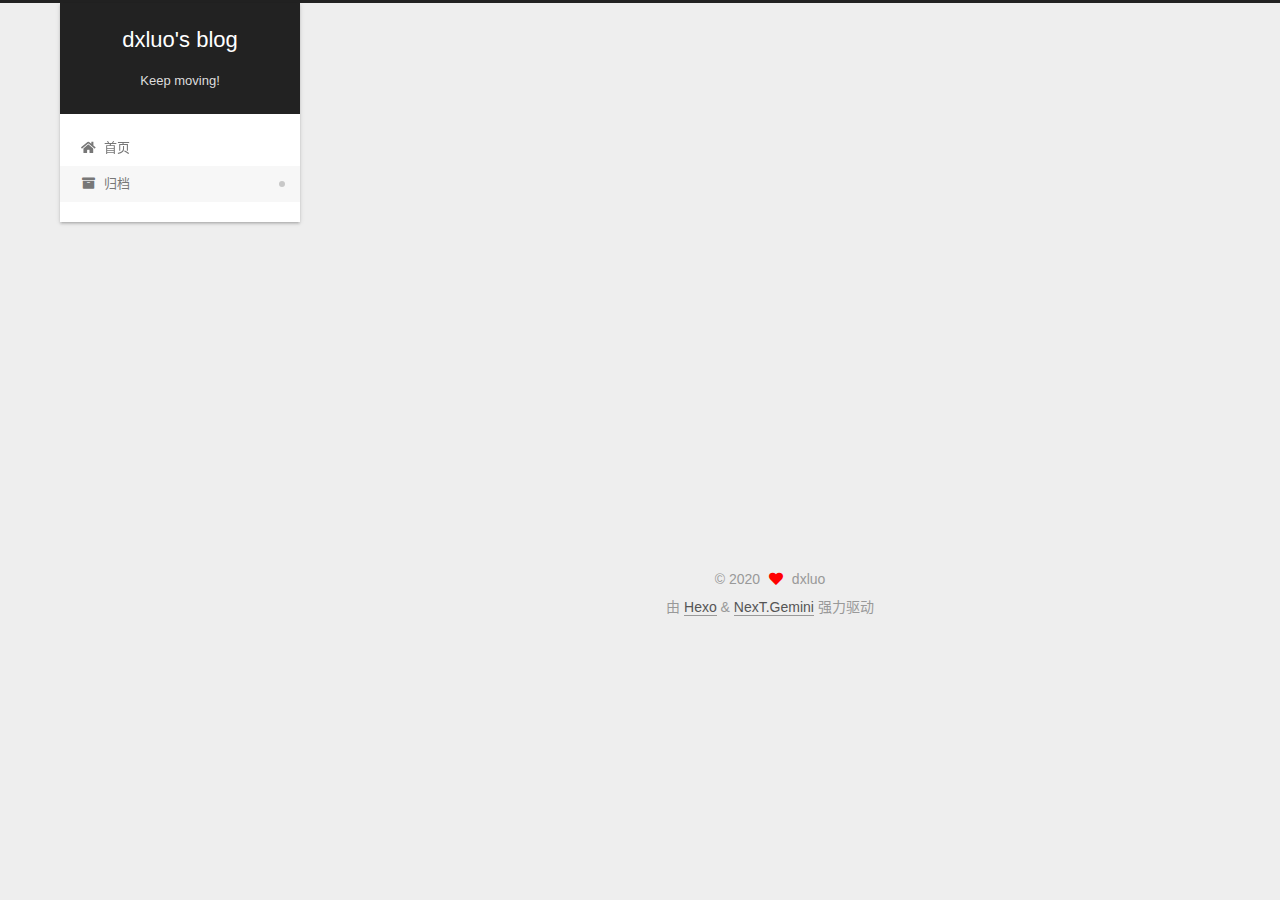
==== commit 693e942b: "Site updated: 2020-08-09 18:42:12" ====
--- a/archives/index.html
+++ b/archives/index.html
@@ -22,9 +22,9 @@
 
   <meta name="description" content="西安电子科技大学本科在读">
 <meta property="og:type" content="website">
-<meta property="og:title" content="dxluo&#39;s">
+<meta property="og:title" content="dxluo&#39;s blog">
 <meta property="og:url" content="http://yoursite.com/archives/index.html">
-<meta property="og:site_name" content="dxluo&#39;s">
+<meta property="og:site_name" content="dxluo&#39;s blog">
 <meta property="og:description" content="西安电子科技大学本科在读">
 <meta property="og:locale" content="zh_CN">
 <meta property="article:author" content="dxluo">
@@ -43,7 +43,7 @@
   };
 </script>
 
-  <title>归档 | dxluo's</title>
+  <title>归档 | dxluo's blog</title>
   
 
 
@@ -94,9 +94,10 @@
 
     <a href="/" class="brand" rel="start">
       <span class="logo-line-before"><i></i></span>
-      <h1 class="site-title">dxluo's</h1>
+      <h1 class="site-title">dxluo's blog</h1>
       <span class="logo-line-after"><i></i></span>
     </a>
+      <p class="site-subtitle" itemprop="description">Keep moving!</p>
   </div>
 
   <div class="site-nav-right">
@@ -242,6 +243,8 @@
 
       <div class="site-overview-wrap sidebar-panel">
         <div class="site-author motion-element" itemprop="author" itemscope itemtype="http://schema.org/Person">
+    <img class="site-author-image" itemprop="image" alt="dxluo"
+      src="/images/avatar.png">
   <p class="site-author-name" itemprop="name">dxluo</p>
   <div class="site-description" itemprop="description">西安电子科技大学本科在读</div>
 </div>
--- a/css/main.css
+++ b/css/main.css
@@ -1168,7 +1168,7 @@
 }
 .links-of-author a::before,
 .links-of-author span.exturl::before {
-  background: #ff29fa;
+  background: #eea1ff;
   border-radius: 50%;
   content: ' ';
   display: inline-block;
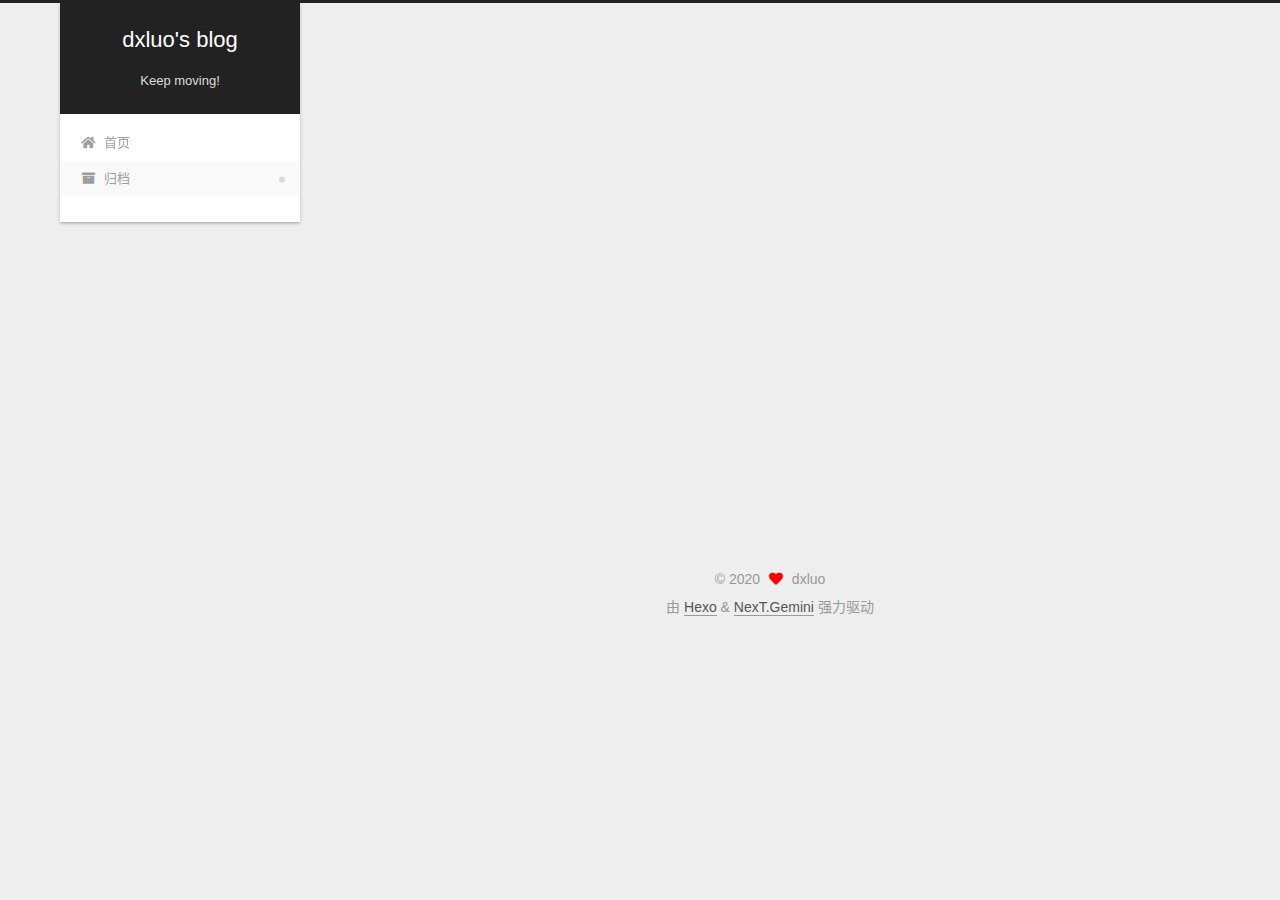
==== commit 429049b1: "Site updated: 2020-08-27 14:59:13" ====
--- a/archives/index.html
+++ b/archives/index.html
@@ -164,14 +164,14 @@
 
       <div class="post-meta">
         <time itemprop="dateCreated"
-              datetime="2020-07-17T16:02:57+08:00"
-              content="2020-07-17">
-          07-17
+              datetime="2020-08-26T20:39:32+08:00"
+              content="2020-08-26">
+          08-26
         </time>
       </div>
 
       <div class="post-title">
-          <a class="post-title-link" href="/2020/07/17/hello-world/" itemprop="url">
+          <a class="post-title-link" href="/2020/08/26/hello-world/" itemprop="url">
             <span itemprop="name">Hello World</span>
           </a>
       </div>
--- a/css/main.css
+++ b/css/main.css
@@ -1168,7 +1168,7 @@
 }
 .links-of-author a::before,
 .links-of-author span.exturl::before {
-  background: #eea1ff;
+  background: #ff837c;
   border-radius: 50%;
   content: ' ';
   display: inline-block;
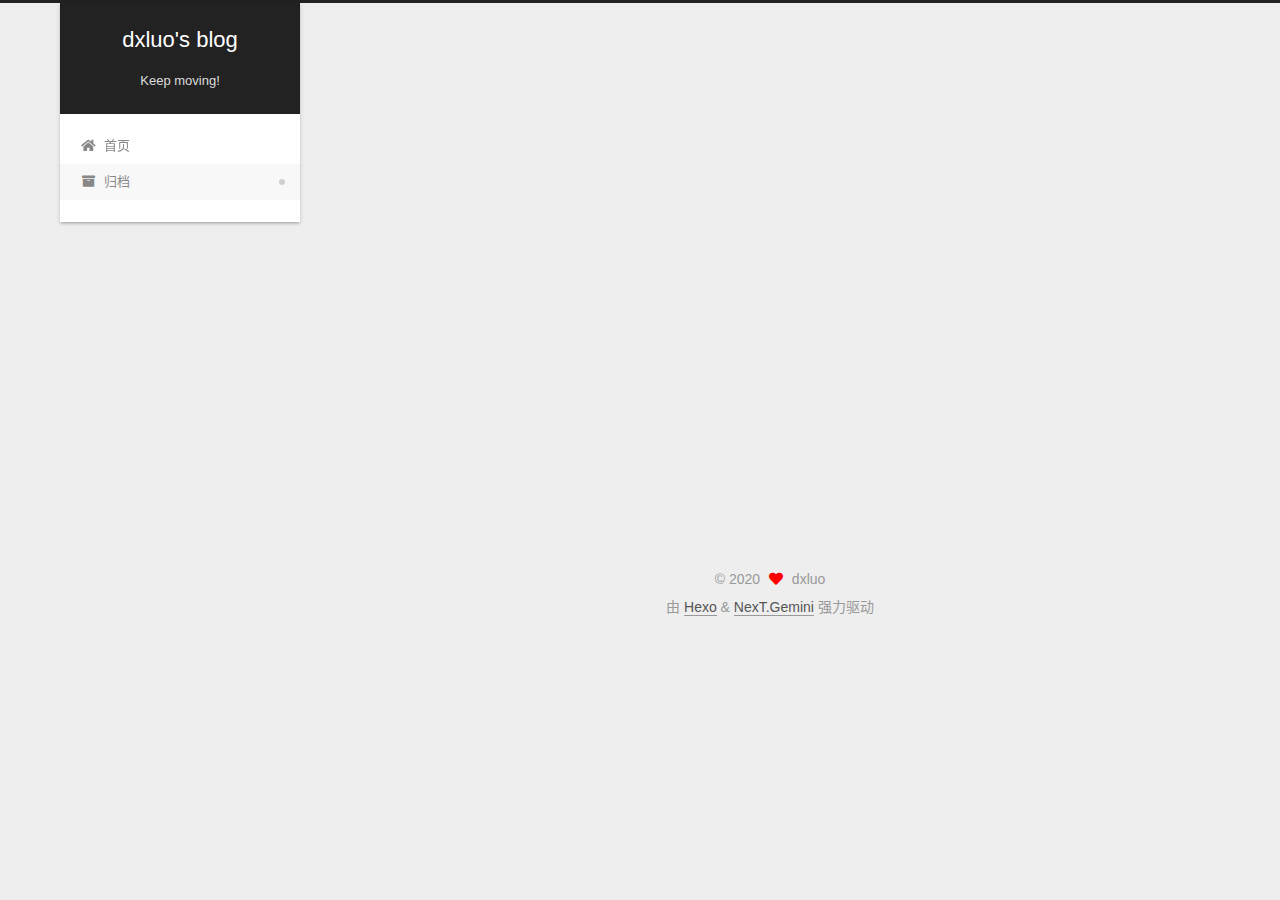
==== commit 47f078ad: "Site updated: 2020-10-13 17:23:31" ====
--- a/archives/index.html
+++ b/archives/index.html
@@ -151,13 +151,33 @@
   <div class="post-block">
     <div class="posts-collapse">
       <div class="collection-title">
-        <span class="collection-header">嗯..! 目前共计 1 篇日志。 继续努力。</span>
+        <span class="collection-header">嗯..! 目前共计 2 篇日志。 继续努力。</span>
       </div>
 
       
     <div class="collection-year">
       <span class="collection-header">2020</span>
     </div>
+
+  <article itemscope itemtype="http://schema.org/Article">
+    <header class="post-header">
+
+      <div class="post-meta">
+        <time itemprop="dateCreated"
+              datetime="2020-10-13T17:21:36+08:00"
+              content="2020-10-13">
+          10-13
+        </time>
+      </div>
+
+      <div class="post-title">
+          <a class="post-title-link" href="/2020/10/13/vigenere/" itemprop="url">
+            <span itemprop="name">vigenere</span>
+          </a>
+      </div>
+
+    </header>
+  </article>
 
   <article itemscope itemtype="http://schema.org/Article">
     <header class="post-header">
@@ -253,7 +273,7 @@
       <div class="site-state-item site-state-posts">
           <a href="/archives/">
         
-          <span class="site-state-item-count">1</span>
+          <span class="site-state-item-count">2</span>
           <span class="site-state-item-name">日志</span>
         </a>
       </div>
--- a/css/main.css
+++ b/css/main.css
@@ -1168,7 +1168,7 @@
 }
 .links-of-author a::before,
 .links-of-author span.exturl::before {
-  background: #ff837c;
+  background: #21eed9;
   border-radius: 50%;
   content: ' ';
   display: inline-block;
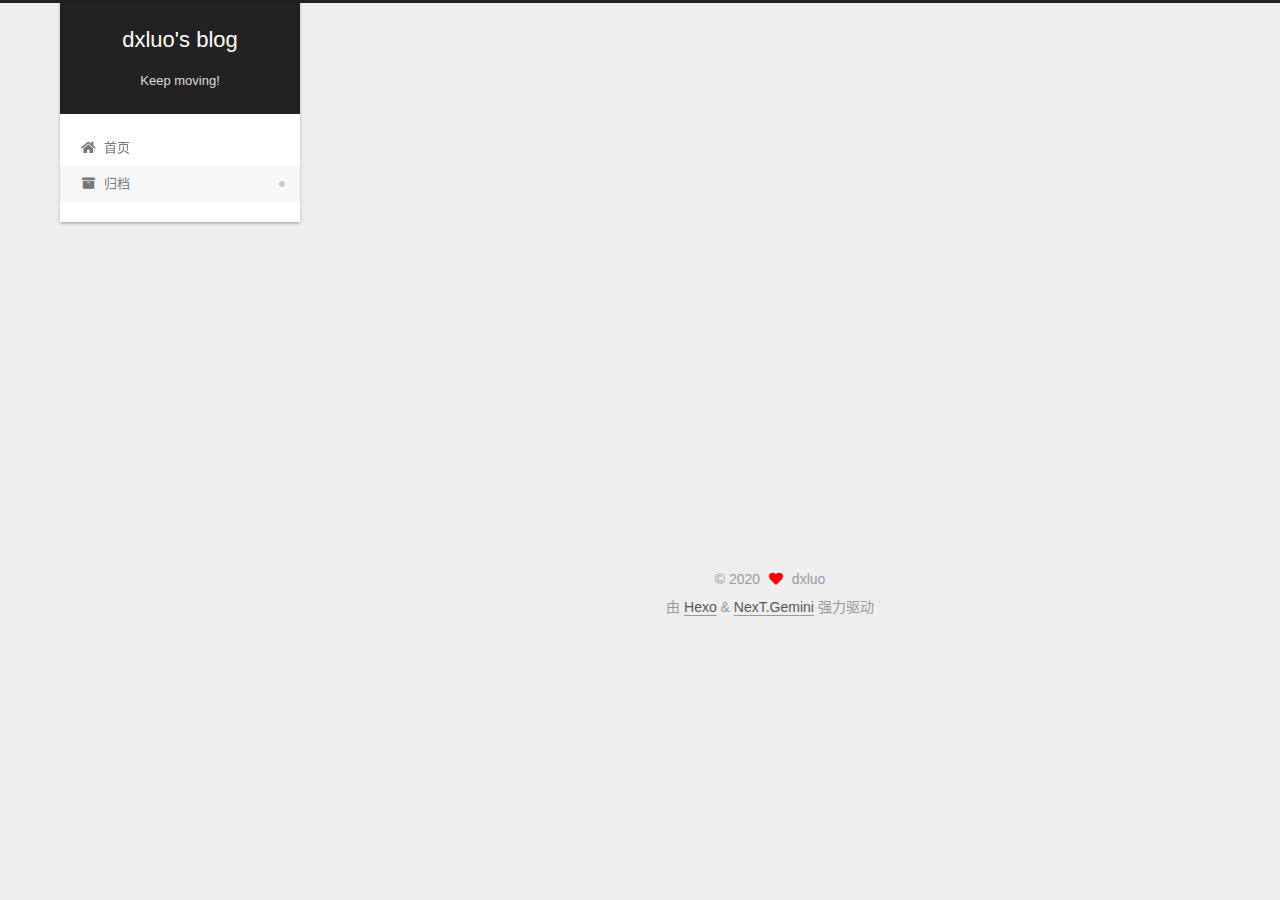
==== commit a5dbd864: "Site updated: 2020-10-13 17:27:41" ====
--- a/archives/index.html
+++ b/archives/index.html
@@ -172,7 +172,7 @@
 
       <div class="post-title">
           <a class="post-title-link" href="/2020/10/13/vigenere/" itemprop="url">
-            <span itemprop="name">vigenere</span>
+            <span itemprop="name">维吉尼亚密钥破解</span>
           </a>
       </div>
 
--- a/css/main.css
+++ b/css/main.css
@@ -1168,7 +1168,7 @@
 }
 .links-of-author a::before,
 .links-of-author span.exturl::before {
-  background: #21eed9;
+  background: #131fd6;
   border-radius: 50%;
   content: ' ';
   display: inline-block;
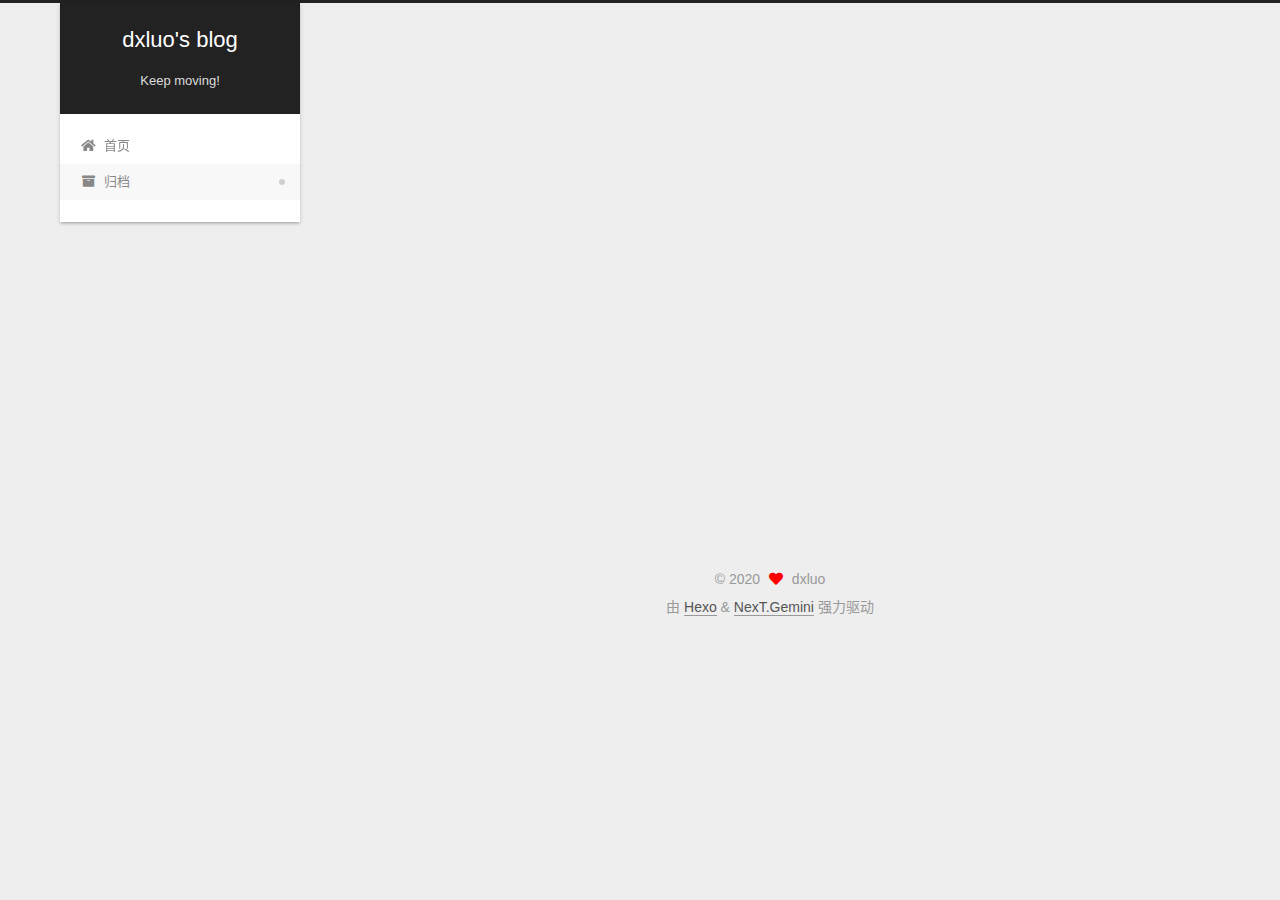
==== commit 77b0db4e: "Site updated: 2020-10-13 21:24:01" ====
--- a/archives/index.html
+++ b/archives/index.html
@@ -361,5 +361,7 @@
 
   
 
+  
+
 </body>
 </html>
--- a/css/main.css
+++ b/css/main.css
@@ -1168,7 +1168,7 @@
 }
 .links-of-author a::before,
 .links-of-author span.exturl::before {
-  background: #131fd6;
+  background: #ff1c9e;
   border-radius: 50%;
   content: ' ';
   display: inline-block;
@@ -2141,6 +2141,13 @@
 .tag-cloud a:hover {
   color: var(--link-hover-color) !important;
 }
+mjx-container[jax="CHTML"][display="true"],
+.has-jax {
+  overflow: auto hidden;
+}
+mjx-container + br {
+  display: none;
+}
 .header {
   margin: 0 auto;
   position: relative;
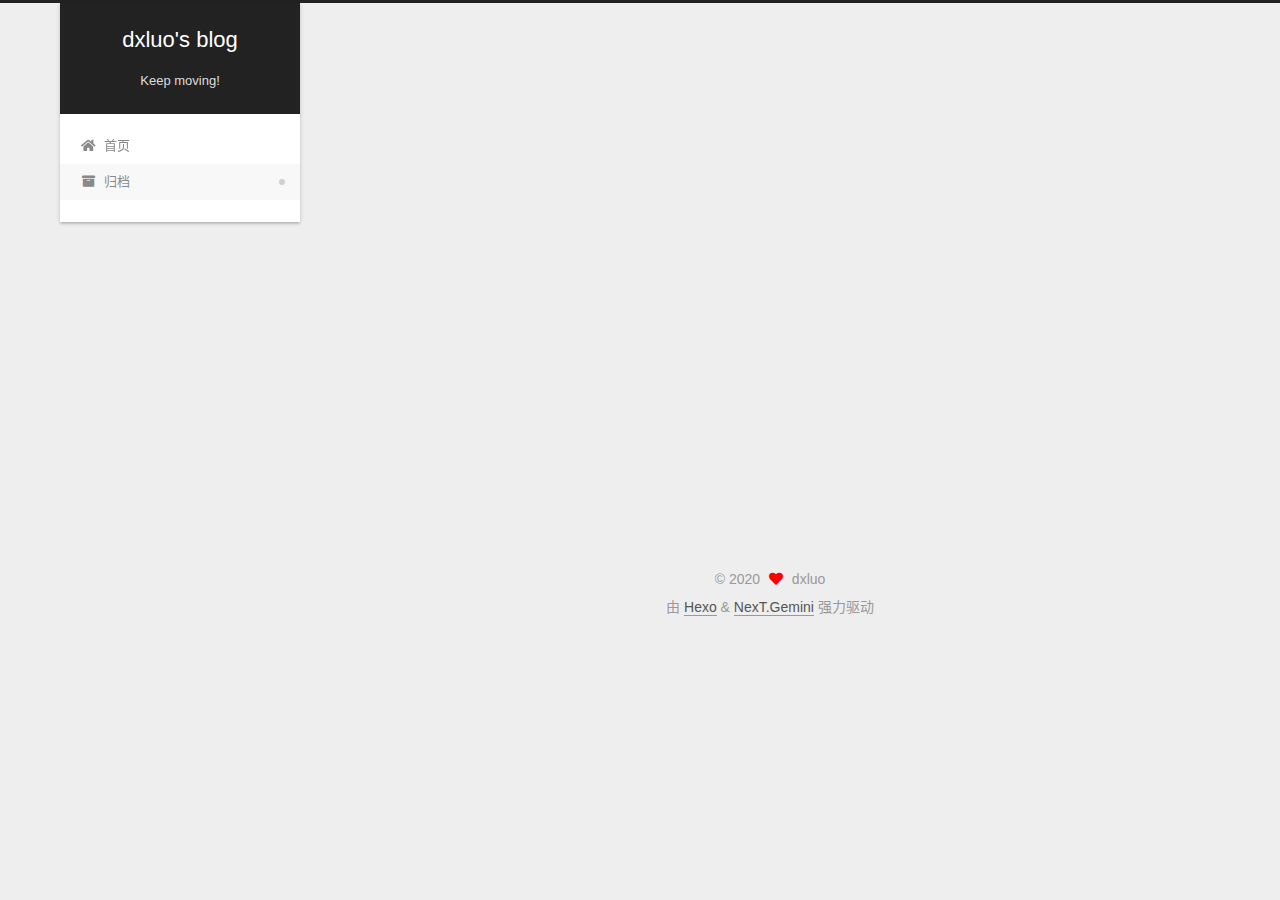
==== commit 3cb11c0b: "Site updated: 2020-10-29 21:32:49" ====
--- a/archives/index.html
+++ b/archives/index.html
@@ -151,13 +151,33 @@
   <div class="post-block">
     <div class="posts-collapse">
       <div class="collection-title">
-        <span class="collection-header">嗯..! 目前共计 2 篇日志。 继续努力。</span>
+        <span class="collection-header">嗯..! 目前共计 3 篇日志。 继续努力。</span>
       </div>
 
       
     <div class="collection-year">
       <span class="collection-header">2020</span>
     </div>
+
+  <article itemscope itemtype="http://schema.org/Article">
+    <header class="post-header">
+
+      <div class="post-meta">
+        <time itemprop="dateCreated"
+              datetime="2020-10-29T21:21:36+08:00"
+              content="2020-10-29">
+          10-29
+        </time>
+      </div>
+
+      <div class="post-title">
+          <a class="post-title-link" href="/2020/10/29/DES/" itemprop="url">
+            <span itemprop="name">DES 的设计与实现</span>
+          </a>
+      </div>
+
+    </header>
+  </article>
 
   <article itemscope itemtype="http://schema.org/Article">
     <header class="post-header">
@@ -273,7 +293,7 @@
       <div class="site-state-item site-state-posts">
           <a href="/archives/">
         
-          <span class="site-state-item-count">2</span>
+          <span class="site-state-item-count">3</span>
           <span class="site-state-item-name">日志</span>
         </a>
       </div>
--- a/css/main.css
+++ b/css/main.css
@@ -1168,7 +1168,7 @@
 }
 .links-of-author a::before,
 .links-of-author span.exturl::before {
-  background: #ff1c9e;
+  background: #ff47e3;
   border-radius: 50%;
   content: ' ';
   display: inline-block;
